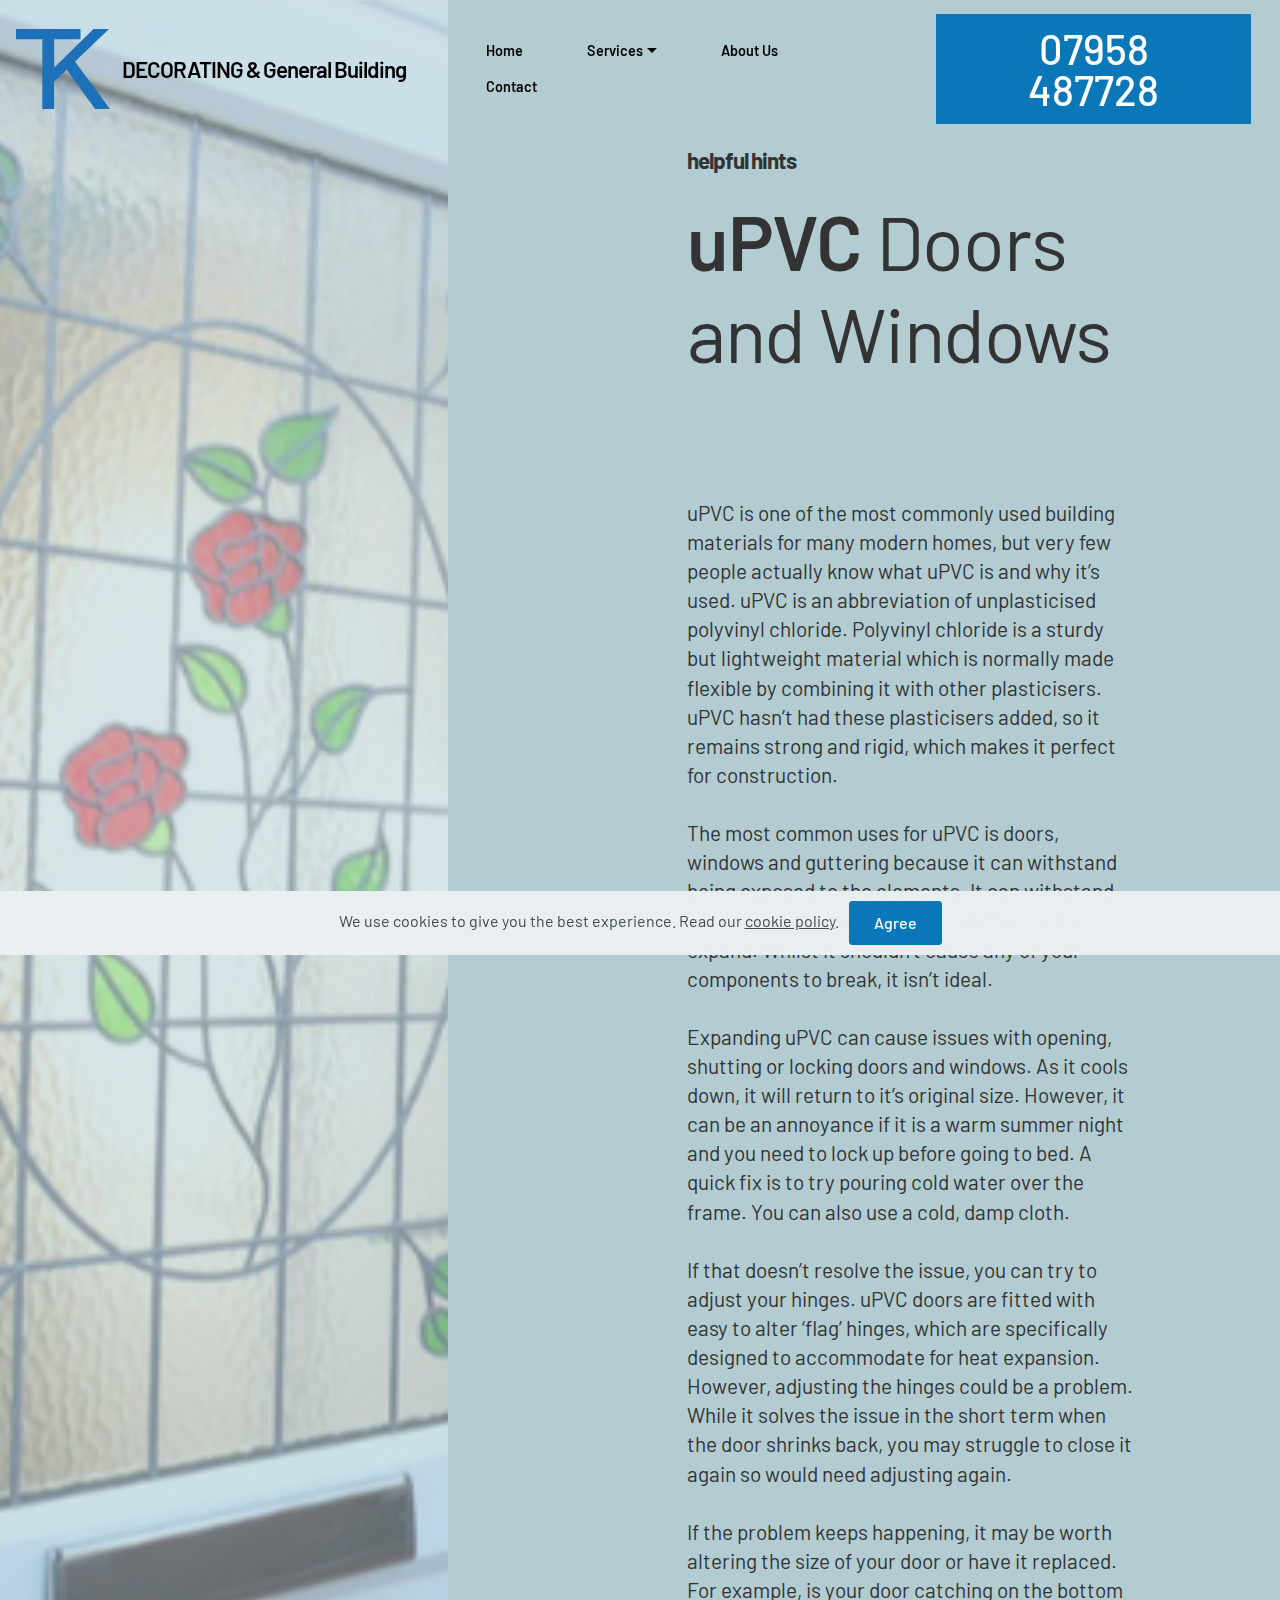
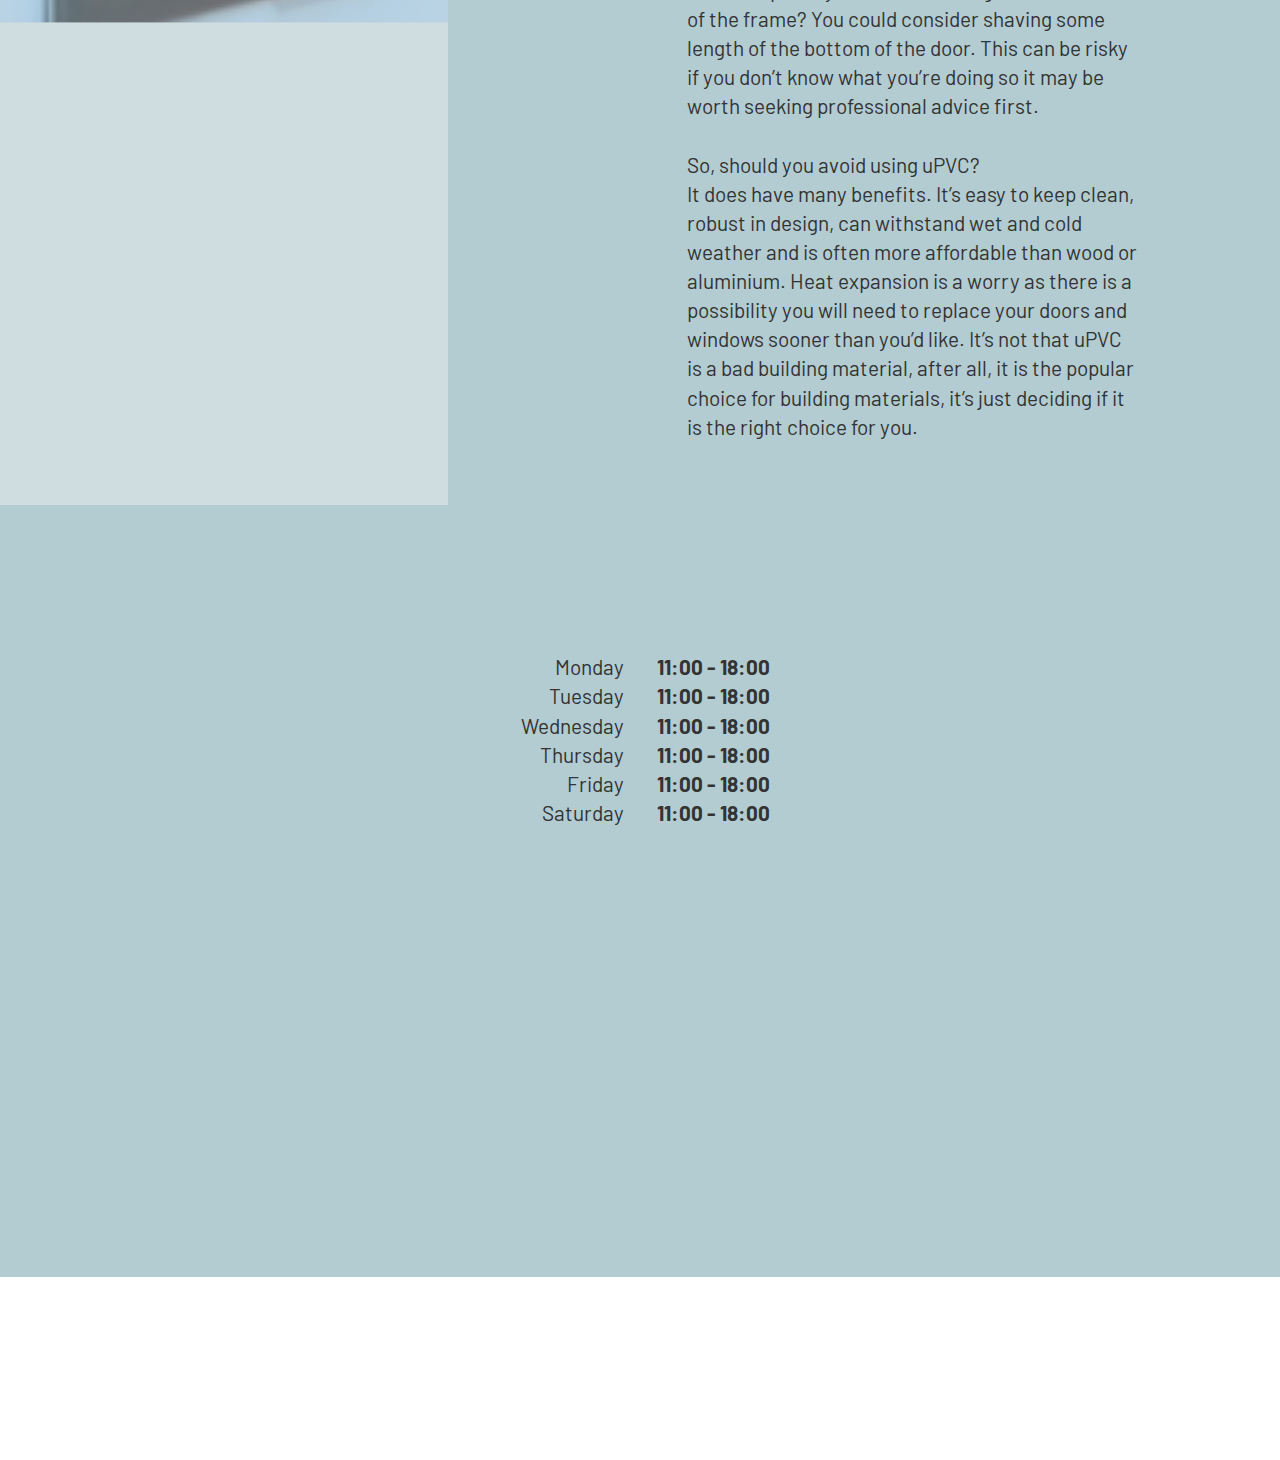
==== page1.html @ 49cb0d64 "create github pages" ====
<!DOCTYPE html>
<html  >
<head>
  
  <meta charset="UTF-8">
  <meta http-equiv="X-UA-Compatible" content="IE=edge">
  
  <meta name="viewport" content="width=device-width, initial-scale=1, minimum-scale=1">
  <link rel="shortcut icon" href="assets/images/tk-decorating-background-logo.gif" type="image/x-icon">
  <meta name="description" content="">
  
  
  <title>uPVC Doors &amp; Windows helpful hints</title>
  <link rel="stylesheet" href="assets/tether/tether.min.css">
  <link rel="stylesheet" href="assets/bootstrap/css/bootstrap.min.css">
  <link rel="stylesheet" href="assets/bootstrap/css/bootstrap-grid.min.css">
  <link rel="stylesheet" href="assets/bootstrap/css/bootstrap-reboot.min.css">
  <link rel="stylesheet" href="assets/facebook-plugin/style.css">
  <link rel="stylesheet" href="assets/animatecss/animate.min.css">
  <link rel="stylesheet" href="assets/web/assets/gdpr-plugin/gdpr-styles.css">
  <link rel="stylesheet" href="assets/socicon/css/styles.css">
  <link rel="stylesheet" href="assets/dropdown/css/style.css">
  <link rel="stylesheet" href="assets/theme/css/style.css">
  <link rel="preload" as="style" href="assets/mobirise/css/mbr-additional.css"><link rel="stylesheet" href="assets/mobirise/css/mbr-additional.css" type="text/css">
  
  
  
</head>
<body>
  <section class="menu cid-rwG64JC5c0" once="menu" id="menu01-g">

    

    <nav class="navbar navbar-expand beta-menu navbar-dropdown align-items-center navbar-fixed-top navbar-toggleable-sm bg-color transparent">
        <button class="navbar-toggler navbar-toggler-right" type="button" data-toggle="collapse" data-target="#navbarSupportedContent" aria-controls="navbarSupportedContent" aria-expanded="false" aria-label="Toggle navigation">
            <div class="hamburger">
                <span></span>
                <span></span>
                <span></span>
                <span></span>
            </div>
        </button>
        <div class="menu-logo">
            <div class="navbar-brand">
                <span class="navbar-logo">
                    <a href="index.html">
                        <img src="assets/images/tk-decorating-logo.svg" alt="TK-Decorating, general buliders, Handyman Sevices, bathroom Installation, and referbishment, uPVC windows supply and fit, uPVC windows supply and fit, facia soffits, gutting, property maintenance, Handyman Services, uPVC Doors Supply and Fit, uPVC Windows Supply and Fit, Bathroom Installation and Referbishments, jet wasing, paths, patios, driveways" title="tk-decorating and general buliders logo" style="height: 5rem;">
                    </a>
                </span>
                <span class="mbr-regular navbar-caption-wrap"><a class="navbar-caption text-black display-5" href="index.html#extHeader13-z">DECORATING &amp; General Building<br></a></span>
            </div>
        </div>
        <div class="collapse navbar-collapse" id="navbarSupportedContent">
            <ul class="navbar-nav nav-dropdown" data-app-modern-menu="true"><li class="nav-item">
                    <a class="nav-link link text-black display-4" href="index.html#extHeader13-z">Home
                    </a>
                </li><li class="nav-item dropdown">
                    <a class="nav-link link dropdown-toggle text-black display-4" href="index.html#extHeader13-z" data-toggle="dropdown-submenu" aria-expanded="false">Services</a>
                    <div class="dropdown-menu">
                        <a class="dropdown-item text-black display-4" href="index.html#header005-f" aria-expanded="false">General Buliding and Property Maintenance</a><a class="dropdown-item text-black display-4" href="index.html#content003-12" aria-expanded="false">Bathroom fit and Refurbished</a><a class="dropdown-item text-black display-4" href="index.html#content003-8" aria-expanded="false">uPVC Doors</a><a class="dropdown-item text-black display-4" href="index.html#content003-11" aria-expanded="false">uPVC Windows</a><a class="dropdown-item text-black display-4" href="index.html#content003-c" aria-expanded="false">uPVC Facia boards, Soffits &amp; Gutting.</a><a class="dropdown-item text-black display-4" href="page1.html">uPVC Helpful hints</a>
                        
                        <a class="dropdown-item text-black display-4" href="index.html#content003-y" aria-expanded="false">Handyman Services</a><a class="dropdown-item text-black display-4" href="index.html#content003-15" aria-expanded="false">Jet Washing Services</a>
                    </div>
                </li><li class="nav-item">
                    <a class="nav-link link text-black display-4" href="page2.html#content003-18">About Us</a>
                </li><li class="nav-item"><a class="nav-link link text-black display-4" href="index.html#extFooter24-p">Contact
                    </a></li></ul>
            <div class="navbar-buttons mbr-section-btn"><a class="btn btn-sm btn-primary display-2" href="tel:+44 07958 487728">
                    07958 487728</a></div>
        </div>
    </nav>
</section>

<section class="header1 cid-s3eyBucB2Q mbr-fullscreen mbr-parallax-background" id="header002-1n">
    
    <div class="mbr-overlay" style="opacity: 0.5; background-color: rgb(178, 204, 210);">
    </div>
    <div class="back"></div>
    <div class="container-fluid">
        <div class="row">
            <div class="col-lg-6 m-auto">
                <img src="assets/images/upvccasementwindowopen.jpg" alt="" title="">
            </div>
            <div class="col-lg-6 m-auto">
                <div class="content-wrapper align-left">
                    <h3 class="mbr-section-subtitle mbr-regular mbr-black pb-2 mbr-fonts-style display-5"><strong>helpful hints</strong></h3>
                    <h1 class="mbr-section-title mbr-semibold mbr-black pb-4 mbr-fonts-style display-1">uPVC<span style="font-weight: normal;"> Doors and Windows</span></h1>
                    <h4 class="mbr-section-subtitle mbr-regular mbr-black pb-2 mbr-fonts-style display-4"><strong>HELPFUL</strong> / HINTS</h4>
                    <p class="mbr-text mbr-white mbr-regular mbr-black mbr-fonts-style display-7">uPVC is one of the most commonly used building materials for many modern homes, but very few people actually know what uPVC is and why it’s used. uPVC is an abbreviation of unplasticised polyvinyl chloride. Polyvinyl chloride is a sturdy but lightweight material which is normally made flexible by combining it with other plasticisers. uPVC hasn’t had these plasticisers added, so it remains strong and rigid, which makes it perfect for construction.<br><br>The most common uses for uPVC is doors, windows and guttering because it can withstand being exposed to the elements. It can withstand wind and rain, however, heat can cause it to expand. Whilst it shouldn’t cause any of your components to break, it isn’t ideal.<br><br>Expanding uPVC can cause issues with opening, shutting or locking doors and windows. As it cools down, it will return to it’s original size. However, it can be an annoyance if it is a warm summer night and you need to lock up before going to bed. A quick fix is to try pouring cold water over the frame. You can also use a cold, damp cloth.<br><br>If that doesn’t resolve the issue, you can try to adjust your hinges. uPVC doors are fitted with easy to alter ‘flag’ hinges, which are specifically designed to accommodate for heat expansion. However, adjusting the hinges could be a problem. While it solves the issue in the short term when the door shrinks back, you may struggle to close it again so would need adjusting again.<br><br>If the problem keeps happening, it may be worth altering the size of your door or have it replaced. For example, is your door catching on the bottom of the frame? You could consider shaving some length of the bottom of the door. This can be risky if you don’t know what you’re doing so it may be worth seeking professional advice first.<br><br>So, should you avoid using uPVC?<br>It does have many benefits. It’s easy to keep clean, robust in design, can withstand wet and cold weather and is often more affordable than wood or aluminium. Heat expansion is a worry as there is a possibility you will need to replace your doors and windows sooner than you’d like. It’s not that uPVC is a bad building material, after all, it is the popular choice for building materials, it’s just deciding if it is the right choice for you.<br></p>
                    
                </div>
            </div>
        </div>
    </div>
</section>

<section class="extFooter cid-s3Befxinyi" id="extFooter24-28">

    

    

    <div class="container">
        <div class="row content justify-content-center align-items-start mbr-black">
            <div class="col-12 col-md-6 col-lg-4 pb-3">
                
                
                <div class="address">
                    <h3 class="address-title mbr-fonts-style pb-2 align-center display-5">
                        Address
                    </h3>
                    <p class="address-block mbr-fonts-style pb-3 align-center mbr-text display-7">16 Fairfield Road,<br>Paulerspury south<br>Northhamptonshire<br><strong>NN12 7NB</strong></p>
                </div>
                <div class="contacts">
                    <h3 class="contacts-title mbr-fonts-style pb-2 align-center display-5">
                        Contacts
                    </h3>
                    <p class="contacts-block mbr-fonts-style align-center mbr-text display-7">
                        Email: <strong>info@tk-decorating.co.uk</strong><br>
                        Mobile: <a href="tel:+44-07958 487728">+44 (<strong>0</strong>)<strong> 7958 487728</strong></a><br>Phone: +44 (0) 0000 000000</p>
                </div>
            </div>
            <div class="col-sm-12 col-md-6 col-lg-5 col-xl-4 opening-hours pb-3 align-center">
                <h3 class="opening-hours-title pb-3 mbr-fonts-style align-center display-5">
                    OPENING HOURS</h3>
                <div class="col-5 days-column mbr-fonts-style mbr-bold align-right mbr-text display-7">
                    <span><span style="font-weight: normal;">Monday</span></span>
                    <span><span style="font-weight: normal;">Tuesday</span></span>
                    <span><span style="font-weight: normal;">Wednesday</span></span>
                    <span><span style="font-weight: normal;">Thursday</span></span>
                    <span><span style="font-weight: normal;">Friday</span></span>
                    <span><span style="font-weight: normal;">Saturday</span></span><br>
                </div>
                <div class="col-5 hours-column mbr-fonts-style align-left mbr-text display-7">
                    <span><strong>11:00 - 18:00</strong></span>
                    <span><strong>11:00 - 18:00</strong></span>
                    <span><strong>11:00 - 18:00</strong></span>
                    <span><strong>11:00 - 18:00</strong></span>
                    <span><strong>11:00 - 18:00</strong></span>
                    <span><strong>11:00 - 18:00</strong></span><br>
                </div>
            </div>
            <div class="form-1 col-sm-12 col-md-5 col-xl-4 col-lg-3" data-form-type="formoid">
                <!---Formbuilder Form--->
                <form action="https://mobirise.com/" method="POST" class="mbr-form form-with-styler" data-form-title="My Mobirise Form"><input type="hidden" name="email" data-form-email="true" value="7E8p6sfIeT5jJi97DsyjbojveaQtt4qpe6qd+Q4h5oQPfzRx9RzbL9CKPBNVbmMop6V8vQ9eMXcdWqSBmYMQ5IoCG6tqN9Dn7DNfP0UcVC9fwHJyVzAXQcHWV0XSM4Xl.U/ktgVilIyVnRvqSsyo6/91DjzuF7JfcYdDfYLJdEQFwwCD3ZA+wV9fuNkAVRiaCjfo/IW2RH4hvZ3ccdeL7WfsilemAbh/sI3XpT17wFjz4Ho3+H7mhOrRwWKkSQs1l">
                    <div class="row">
                        <div hidden="hidden" data-form-alert="" class="alert alert-success col-12">Thank you for filling out the form.

We value you interest in TK-Decorating &amp; General Builders and will endeavour to come back to you as soon as possible.</div>
                        <div hidden="hidden" data-form-alert-danger="" class="alert alert-danger col-12"></div>
                    </div>
                    <div class="dragArea row">
                        <div class="col-md-12">
                            <h3 class="mbr-fonts-style form-title pb-3 mbr-fonts-style align-center display-5">GET IN TOUCH</h3>
                        </div>
                        <div class="col-md-12 form-group " data-for="name">
                            <input type="text" name="name" placeholder="Name" data-form-field="Name" required="required" class="form-control display-7" id="name-extFooter24-28">
                        </div>
                        <div data-for="email" class="col-md-12 form-group ">
                            <input type="text" name="email" placeholder="E-mail" data-form-field="E-mail" class="form-control display-7" required="required" id="email-extFooter24-28">
                        </div>
                        <div data-for="phone" class="col-md-12 form-group ">
                            <input type="text" name="phone" placeholder="Phone" data-form-field="Phone" class="form-control display-7" id="phone-extFooter24-28">
                        </div>
                        <div data-for="message" class="col-md-12 form-group pb-2 ">
                            <textarea name="message" placeholder="Message" data-form-field="Message" class="form-control display-7" id="message-extFooter24-28"></textarea>
                        </div>
                        <div class="col-md-12 input-group-btn align-center">
                            <button type="submit" class="btn btn-form btn-primary display-4">Send</button>
                        </div>
                    </div>
                <span class="gdpr-block">
<label>
<span class="textGDPR" style="color: #a7a7a7"><input type="checkbox" name="gdpr" id="gdpr-extFooter24-28" required="">By continuing you agree to our <a style="color: #149dcc; text-decoration: none;" href="terms.html">Terms of Service</a> and <a style="color: #149dcc; text-decoration: none;" href="policy.html">Privacy Policy</a>.</span>
</label>
</span></form><!---Formbuilder Form--->
            </div>
        </div>
    </div>
</section>

<section class="extFooter cid-s1qZL2Fsd1" id="extFooter3-1c">

    

    

    <div class="container">
        <div class="row justify-content-center mbr-white">
            <div class="first-column col-lg-6 order-2 align-right">
                <ul class="mbr-list list-inline align-left">
                    
                    
                    
                    
                    
                <li class="list-inline-item mbr-fonts-style display-7">
                        <a href="index.html#extHeader13-z" class="text-white">Home</a>
                    </li><li class="list-inline-item mbr-fonts-style display-7">
                        <a href="page2.html#content003-18" class="text-white">About Us</a>
                    </li><li class="list-inline-item mbr-fonts-style display-7">
                        <a href="index.html#extHeader27-1q" class="text-white">Services
                    </a></li><li class="list-inline-item mbr-fonts-style display-7">
                        <a href="index.html#extFooter24-p" class="text-white">Contact</a>
                    </li></ul>
            </div>
            <div class="col-md-6 second-column">
                <div class="media-wrap">
                    <a href="index.html">
                        <img src="assets/images/tk-decorating-logotype.svg" alt="TK-Decorating, general buliders, Handyman Sevices, bathroom Installation, and referbishment, uPVC windows supply and fit, uPVC windows supply and fit, facia soffits, gutting, property maintenance, Handyman Services, uPVC Doors Supply and Fit, uPVC Windows Supply and Fit, Bathroom Installation and Referbishments, jet wasing, paths, patios, driveways" title="TK-decorating and General Builders | Handyman">
                    </a>
                </div>
            </div>
        </div>
    </div>
</section>

<section class="extFooter cid-s3AZapgmWh" id="extFooter26-26">

    

    

    <div class="container">
        <div class="row justify-content-center">

            <div class="col-lg-6 col-md-8 col-sm-12">



                <h3 class="mbr-text mbr-bold mbr-fonts-style logo-title display-4"><span style="font-weight: normal;"><a href="#top">©TK-Decorating and General Builders</a></span> <span style="font-weight: normal;">- All Rights Reserved</span></h3>

                                <div class="navbar-brand pb-3">
                    <div class="logo">
                        <a href="#top">
                            <img class="navbar-logo" src="assets/images/amt-logotype-col-bg-inv.png" alt="Approved Tradesmen of the Association of Master Tradesmen" title="Association of Master Tradesmen Logo">
                        </a>
                    </div>
                </div>
                
                <h4 class="mbr-text mbr-fonts-style logo-sub-title display-4"><strong><a href="http://andreraskaraiskos.com" target="_blank"><br></a></strong><strong><a href="http://andreraskaraiskos.com" target="_blank">Design©AndreasKaraiskos.com</a></strong> - All Rights Reserved<br></h4>




                

            </div>









        </div>
    </div>

</section>


  <script src="assets/web/assets/jquery/jquery.min.js"></script>
  <script src="assets/tether/tether.min.js"></script>
  <script src="assets/popper/popper.min.js"></script>
  <script src="assets/bootstrap/js/bootstrap.min.js"></script>
  <script src="https://connect.facebook.net/en_US/sdk.js#xfbml=1&version=v2.5"></script>
  <script src="https://apis.google.com/js/plusone.js"></script>
  <script src="assets/facebook-plugin/facebook-script.js"></script>
  <script src="assets/smoothscroll/smooth-scroll.js"></script>
  <script src="assets/web/assets/cookies-alert-plugin/cookies-alert-core.js"></script>
  <script src="assets/web/assets/cookies-alert-plugin/cookies-alert-script.js"></script>
  <script src="assets/parallax/jarallax.min.js"></script>
  <script src="assets/viewportchecker/jquery.viewportchecker.js"></script>
  <script src="assets/dropdown/js/nav-dropdown.js"></script>
  <script src="assets/dropdown/js/navbar-dropdown.js"></script>
  <script src="assets/touchswipe/jquery.touch-swipe.min.js"></script>
  <script src="assets/theme/js/script.js"></script>
  <script src="assets/formoid/formoid.min.js"></script>
  
  
<input name="cookieData" type="hidden" data-cookie-customDialogSelector='null' data-cookie-colorText='#424a4d' data-cookie-colorBg='rgba(234, 239, 241, 0.99)' data-cookie-textButton='Agree' data-cookie-colorButton='' data-cookie-colorLink='#424a4d' data-cookie-underlineLink='true' data-cookie-text="We use cookies to give you the best experience. Read our <a href='privacy.html'>cookie policy</a>.">
   <div id="scrollToTop" class="scrollToTop mbr-arrow-up"><a style="text-align: center;"><i class="mbr-arrow-up-icon mbr-arrow-up-icon-cm cm-icon cm-icon-smallarrow-up"></i></a></div>
    <input name="animation" type="hidden">
  </body>
</html>
---- assets/facebook-plugin/style.css ----
.mbr-section.mbr-section__comments{
    position: relative;
}
.mbr-section__comments{
    background-size: cover;
}
.addons-container {
  position: relative;
  margin-left: auto;
  margin-right: auto;
  padding-right: 15px;
  padding-left: 15px; }
  @media (min-width: 576px) {
    .addons-container {
      padding-right: 15px;
      padding-left: 15px; } }
  @media (min-width: 768px) {
    .addons-container {
      padding-right: 15px;
      padding-left: 15px; } }
  @media (min-width: 992px) {
    .addons-container {
      padding-right: 15px;
      padding-left: 15px; } }
  @media (min-width: 1200px) {
    .addons-container {
      padding-right: 15px;
      padding-left: 15px; } }
  @media (min-width: 576px) {
    .addons-container {
      width: 540px;
      max-width: 100%; } }
  @media (min-width: 768px) {
    .addons-container {
      width: 720px;
      max-width: 100%; } }
  @media (min-width: 992px) {
    .addons-container {
      width: 960px;
      max-width: 100%; } }
  @media (min-width: 1200px) {
    .addons-container {
      width: 1140px;
      max-width: 100%; } }

.addons-container-inner{
    position: relative;
    width: 100%;
    min-height: 1px;
    padding-right: 15px;
    padding-left: 15px;
}
@media (min-width: 567px) {
    .addons-container-inner{
        -ms-flex: 0 0 66.666667%;
        flex: 0 0 66.666667%;
        max-width: 66.666667%;
    }
}
.addons-row{
    display: flex;
    justify-content:center;
}
---- assets/web/assets/gdpr-plugin/gdpr-styles.css ----
.gdpr-block {
    padding: 10px;
    font-size: 14px;
    display: block;
    width: 100%;
    text-align: center;
}
.gdpr-block.covert {
	display: none;
}
.textGDPR {
    position: relative;
}
.gdpr-block label span.textGDPR input[name='gdpr']{
    width: 15px;
    height: 15px;
    margin: 0;
    position: absolute;
    top: 2px;
    left: -20px;
}
.gdpr-block label {
    color: #a7a7a7;
    vertical-align: middle;
    user-select: none;
    margin-bottom: 0;
}
---- assets/socicon/css/styles.css ----
@charset "UTF-8";

@font-face {
  font-family: 'Socicon';
  src:  url('../fonts/socicon.eot');
  src:  url('../fonts/socicon.eot?#iefix') format('embedded-opentype'),
    url('../fonts/socicon.woff2') format('woff2'),
    url('../fonts/socicon.ttf') format('truetype'),
    url('../fonts/socicon.woff') format('woff'),
    url('../fonts/socicon.svg#socicon') format('svg');
  font-weight: normal;
  font-style: normal;
}

[data-icon]:before {
  font-family: "socicon" !important;
  content: attr(data-icon);
  font-style: normal !important;
  font-weight: normal !important;
  font-variant: normal !important;
  text-transform: none !important;
  speak: none;
  line-height: 1;
  -webkit-font-smoothing: antialiased;
  -moz-osx-font-smoothing: grayscale;
}

[class^="socicon-"], [class*=" socicon-"] {
  /* use !important to prevent issues with browser extensions that change fonts */
  font-family: 'Socicon' !important;
  speak: none;
  font-style: normal;
  font-weight: normal;
  font-variant: normal;
  text-transform: none;
  line-height: 1;

  /* Better Font Rendering =========== */
  -webkit-font-smoothing: antialiased;
  -moz-osx-font-smoothing: grayscale;
}

.socicon-eitaa:before {
  content: "\e97c";
}
.socicon-soroush:before {
  content: "\e97d";
}
.socicon-bale:before {
  content: "\e97e";
}
.socicon-zazzle:before {
  content: "\e97b";
}
.socicon-society6:before {
  content: "\e97a";
}
.socicon-redbubble:before {
  content: "\e979";
}
.socicon-avvo:before {
  content: "\e978";
}
.socicon-stitcher:before {
  content: "\e977";
}
.socicon-googlehangouts:before {
  content: "\e974";
}
.socicon-dlive:before {
  content: "\e975";
}
.socicon-vsco:before {
  content: "\e976";
}
.socicon-flipboard:before {
  content: "\e973";
}
.socicon-ubuntu:before {
  content: "\e958";
}
.socicon-artstation:before {
  content: "\e959";
}
.socicon-invision:before {
  content: "\e95a";
}
.socicon-torial:before {
  content: "\e95b";
}
.socicon-collectorz:before {
  content: "\e95c";
}
.socicon-seenthis:before {
  content: "\e95d";
}
.socicon-googleplaymusic:before {
  content: "\e95e";
}
.socicon-debian:before {
  content: "\e95f";
}
.socicon-filmfreeway:before {
  content: "\e960";
}
.socicon-gnome:before {
  content: "\e961";
}
.socicon-itchio:before {
  content: "\e962";
}
.socicon-jamendo:before {
  content: "\e963";
}
.socicon-mix:before {
  content: "\e964";
}
.socicon-sharepoint:before {
  content: "\e965";
}
.socicon-tinder:before {
  content: "\e966";
}
.socicon-windguru:before {
  content: "\e967";
}
.socicon-cdbaby:before {
  content: "\e968";
}
.socicon-elementaryos:before {
  content: "\e969";
}
.socicon-stage32:before {
  content: "\e96a";
}
.socicon-tiktok:before {
  content: "\e96b";
}
.socicon-gitter:before {
  content: "\e96c";
}
.socicon-letterboxd:before {
  content: "\e96d";
}
.socicon-threema:before {
  content: "\e96e";
}
.socicon-splice:before {
  content: "\e96f";
}
.socicon-metapop:before {
  content: "\e970";
}
.socicon-naver:before {
  content: "\e971";
}
.socicon-remote:before {
  content: "\e972";
}
.socicon-internet:before {
  content: "\e957";
}
.socicon-moddb:before {
  content: "\e94b";
}
.socicon-indiedb:before {
  content: "\e94c";
}
.socicon-traxsource:before {
  content: "\e94d";
}
.socicon-gamefor:before {
  content: "\e94e";
}
.socicon-pixiv:before {
  content: "\e94f";
}
.socicon-myanimelist:before {
  content: "\e950";
}
.socicon-blackberry:before {
  content: "\e951";
}
.socicon-wickr:before {
  content: "\e952";
}
.socicon-spip:before {
  content: "\e953";
}
.socicon-napster:before {
  content: "\e954";
}
.socicon-beatport:before {
  content: "\e955";
}
.socicon-hackerone:before {
  content: "\e956";
}
.socicon-hackernews:before {
  content: "\e946";
}
.socicon-smashwords:before {
  content: "\e947";
}
.socicon-kobo:before {
  content: "\e948";
}
.socicon-bookbub:before {
  content: "\e949";
}
.socicon-mailru:before {
  content: "\e94a";
}
.socicon-gitlab:before {
  content: "\e945";
}
.socicon-instructables:before {
  content: "\e944";
}
.socicon-portfolio:before {
  content: "\e943";
}
.socicon-codered:before {
  content: "\e940";
}
.socicon-origin:before {
  content: "\e941";
}
.socicon-nextdoor:before {
  content: "\e942";
}
.socicon-udemy:before {
  content: "\e93f";
}
.socicon-livemaster:before {
  content: "\e93e";
}
.socicon-crunchbase:before {
  content: "\e93b";
}
.socicon-homefy:before {
  content: "\e93c";
}
.socicon-calendly:before {
  content: "\e93d";
}
.socicon-realtor:before {
  content: "\e90f";
}
.socicon-tidal:before {
  content: "\e910";
}
.socicon-qobuz:before {
  content: "\e911";
}
.socicon-natgeo:before {
  content: "\e912";
}
.socicon-mastodon:before {
  content: "\e913";
}
.socicon-unsplash:before {
  content: "\e914";
}
.socicon-homeadvisor:before {
  content: "\e915";
}
.socicon-angieslist:before {
  content: "\e916";
}
.socicon-codepen:before {
  content: "\e917";
}
.socicon-slack:before {
  content: "\e918";
}
.socicon-openaigym:before {
  content: "\e919";
}
.socicon-logmein:before {
  content: "\e91a";
}
.socicon-fiverr:before {
  content: "\e91b";
}
.socicon-gotomeeting:before {
  content: "\e91c";
}
.socicon-aliexpress:before {
  content: "\e91d";
}
.socicon-guru:before {
  content: "\e91e";
}
.socicon-appstore:before {
  content: "\e91f";
}
.socicon-homes:before {
  content: "\e920";
}
.socicon-zoom:before {
  content: "\e921";
}
.socicon-alibaba:before {
  content: "\e922";
}
.socicon-craigslist:before {
  content: "\e923";
}
.socicon-wix:before {
  content: "\e924";
}
.socicon-redfin:before {
  content: "\e925";
}
.socicon-googlecalendar:before {
  content: "\e926";
}
.socicon-shopify:before {
  content: "\e927";
}
.socicon-freelancer:before {
  content: "\e928";
}
.socicon-seedrs:before {
  content: "\e929";
}
.socicon-bing:before {
  content: "\e92a";
}
.socicon-doodle:before {
  content: "\e92b";
}
.socicon-bonanza:before {
  content: "\e92c";
}
.socicon-squarespace:before {
  content: "\e92d";
}
.socicon-toptal:before {
  content: "\e92e";
}
.socicon-gust:before {
  content: "\e92f";
}
.socicon-ask:before {
  content: "\e930";
}
.socicon-trulia:before {
  content: "\e931";
}
.socicon-loomly:before {
  content: "\e932";
}
.socicon-ghost:before {
  content: "\e933";
}
.socicon-upwork:before {
  content: "\e934";
}
.socicon-fundable:before {
  content: "\e935";
}
.socicon-booking:before {
  content: "\e936";
}
.socicon-googlemaps:before {
  content: "\e937";
}
.socicon-zillow:before {
  content: "\e938";
}
.socicon-niconico:before {
  content: "\e939";
}
.socicon-toneden:before {
  content: "\e93a";
}
.socicon-augment:before {
  content: "\e908";
}
.socicon-bitbucket:before {
  content: "\e909";
}
.socicon-fyuse:before {
  content: "\e90a";
}
.socicon-yt-gaming:before {
  content: "\e90b";
}
.socicon-sketchfab:before {
  content: "\e90c";
}
.socicon-mobcrush:before {
  content: "\e90d";
}
.socicon-microsoft:before {
  content: "\e90e";
}
.socicon-pandora:before {
  content: "\e907";
}
.socicon-messenger:before {
  content: "\e906";
}
.socicon-gamewisp:before {
  content: "\e905";
}
.socicon-bloglovin:before {
  content: "\e904";
}
.socicon-tunein:before {
  content: "\e903";
}
.socicon-gamejolt:before {
  content: "\e901";
}
.socicon-trello:before {
  content: "\e902";
}
.socicon-spreadshirt:before {
  content: "\e900";
}
.socicon-500px:before {
  content: "\e000";
}
.socicon-8tracks:before {
  content: "\e001";
}
.socicon-airbnb:before {
  content: "\e002";
}
.socicon-alliance:before {
  content: "\e003";
}
.socicon-amazon:before {
  content: "\e004";
}
.socicon-amplement:before {
  content: "\e005";
}
.socicon-android:before {
  content: "\e006";
}
.socicon-angellist:before {
  content: "\e007";
}
.socicon-apple:before {
  content: "\e008";
}
.socicon-appnet:before {
  content: "\e009";
}
.socicon-baidu:before {
  content: "\e00a";
}
.socicon-bandcamp:before {
  content: "\e00b";
}
.socicon-battlenet:before {
  content: "\e00c";
}
.socicon-mixer:before {
  content: "\e00d";
}
.socicon-bebee:before {
  content: "\e00e";
}
.socicon-bebo:before {
  content: "\e00f";
}
.socicon-behance:before {
  content: "\e010";
}
.socicon-blizzard:before {
  content: "\e011";
}
.socicon-blogger:before {
  content: "\e012";
}
.socicon-buffer:before {
  content: "\e013";
}
.socicon-chrome:before {
  content: "\e014";
}
.socicon-coderwall:before {
  content: "\e015";
}
.socicon-curse:before {
  content: "\e016";
}
.socicon-dailymotion:before {
  content: "\e017";
}
.socicon-deezer:before {
  content: "\e018";
}
.socicon-delicious:before {
  content: "\e019";
}
.socicon-deviantart:before {
  content: "\e01a";
}
.socicon-diablo:before {
  content: "\e01b";
}
.socicon-digg:before {
  content: "\e01c";
}
.socicon-discord:before {
  content: "\e01d";
}
.socicon-disqus:before {
  content: "\e01e";
}
.socicon-douban:before {
  content: "\e01f";
}
.socicon-draugiem:before {
  content: "\e020";
}
.socicon-dribbble:before {
  content: "\e021";
}
.socicon-drupal:before {
  content: "\e022";
}
.socicon-ebay:before {
  content: "\e023";
}
.socicon-ello:before {
  content: "\e024";
}
.socicon-endomodo:before {
  content: "\e025";
}
.socicon-envato:before {
  content: "\e026";
}
.socicon-etsy:before {
  content: "\e027";
}
.socicon-facebook:before {
  content: "\e028";
}
.socicon-feedburner:before {
  content: "\e029";
}
.socicon-filmweb:before {
  content: "\e02a";
}
.socicon-firefox:before {
  content: "\e02b";
}
.socicon-flattr:before {
  content: "\e02c";
}
.socicon-flickr:before {
  content: "\e02d";
}
.socicon-formulr:before {
  content: "\e02e";
}
.socicon-forrst:before {
  content: "\e02f";
}
.socicon-foursquare:before {
  content: "\e030";
}
.socicon-friendfeed:before {
  content: "\e031";
}
.socicon-github:before {
  content: "\e032";
}
.socicon-goodreads:before {
  content: "\e033";
}
.socicon-google:before {
  content: "\e034";
}
.socicon-googlescholar:before {
  content: "\e035";
}
.socicon-googlegroups:before {
  content: "\e036";
}
.socicon-googlephotos:before {
  content: "\e037";
}
.socicon-googleplus:before {
  content: "\e038";
}
.socicon-grooveshark:before {
  content: "\e039";
}
.socicon-hackerrank:before {
  content: "\e03a";
}
.socicon-hearthstone:before {
  content: "\e03b";
}
.socicon-hellocoton:before {
  content: "\e03c";
}
.socicon-heroes:before {
  content: "\e03d";
}
.socicon-smashcast:before {
  content: "\e03e";
}
.socicon-horde:before {
  content: "\e03f";
}
.socicon-houzz:before {
  content: "\e040";
}
.socicon-icq:before {
  content: "\e041";
}
.socicon-identica:before {
  content: "\e042";
}
.socicon-imdb:before {
  content: "\e043";
}
.socicon-instagram:before {
  content: "\e044";
}
.socicon-issuu:before {
  content: "\e045";
}
.socicon-istock:before {
  content: "\e046";
}
.socicon-itunes:before {
  content: "\e047";
}
.socicon-keybase:before {
  content: "\e048";
}
.socicon-lanyrd:before {
  content: "\e049";
}
.socicon-lastfm:before {
  content: "\e04a";
}
.socicon-line:before {
  content: "\e04b";
}
.socicon-linkedin:before {
  content: "\e04c";
}
.socicon-livejournal:before {
  content: "\e04d";
}
.socicon-lyft:before {
  content: "\e04e";
}
.socicon-macos:before {
  content: "\e04f";
}
.socicon-mail:before {
  content: "\e050";
}
.socicon-medium:before {
  content: "\e051";
}
.socicon-meetup:before {
  content: "\e052";
}
.socicon-mixcloud:before {
  content: "\e053";
}
.socicon-modelmayhem:before {
  content: "\e054";
}
.socicon-mumble:before {
  content: "\e055";
}
.socicon-myspace:before {
  content: "\e056";
}
.socicon-newsvine:before {
  content: "\e057";
}
.socicon-nintendo:before {
  content: "\e058";
}
.socicon-npm:before {
  content: "\e059";
}
.socicon-odnoklassniki:before {
  content: "\e05a";
}
.socicon-openid:before {
  content: "\e05b";
}
.socicon-opera:before {
  content: "\e05c";
}
.socicon-outlook:before {
  content: "\e05d";
}
.socicon-overwatch:before {
  content: "\e05e";
}
.socicon-patreon:before {
  content: "\e05f";
}
.socicon-paypal:before {
  content: "\e060";
}
.socicon-periscope:before {
  content: "\e061";
}
.socicon-persona:before {
  content: "\e062";
}
.socicon-pinterest:before {
  content: "\e063";
}
.socicon-play:before {
  content: "\e064";
}
.socicon-player:before {
  content: "\e065";
}
.socicon-playstation:before {
  content: "\e066";
}
.socicon-pocket:before {
  content: "\e067";
}
.socicon-qq:before {
  content: "\e068";
}
.socicon-quora:before {
  content: "\e069";
}
.socicon-raidcall:before {
  content: "\e06a";
}
.socicon-ravelry:before {
  content: "\e06b";
}
.socicon-reddit:before {
  content: "\e06c";
}
.socicon-renren:before {
  content: "\e06d";
}
.socicon-researchgate:before {
  content: "\e06e";
}
.socicon-residentadvisor:before {
  content: "\e06f";
}
.socicon-reverbnation:before {
  content: "\e070";
}
.socicon-rss:before {
  content: "\e071";
}
.socicon-sharethis:before {
  content: "\e072";
}
.socicon-skype:before {
  content: "\e073";
}
.socicon-slideshare:before {
  content: "\e074";
}
.socicon-smugmug:before {
  content: "\e075";
}
.socicon-snapchat:before {
  content: "\e076";
}
.socicon-songkick:before {
  content: "\e077";
}
.socicon-soundcloud:before {
  content: "\e078";
}
.socicon-spotify:before {
  content: "\e079";
}
.socicon-stackexchange:before {
  content: "\e07a";
}
.socicon-stackoverflow:before {
  content: "\e07b";
}
.socicon-starcraft:before {
  content: "\e07c";
}
.socicon-stayfriends:before {
  content: "\e07d";
}
.socicon-steam:before {
  content: "\e07e";
}
.socicon-storehouse:before {
  content: "\e07f";
}
.socicon-strava:before {
  content: "\e080";
}
.socicon-streamjar:before {
  content: "\e081";
}
.socicon-stumbleupon:before {
  content: "\e082";
}
.socicon-swarm:before {
  content: "\e083";
}
.socicon-teamspeak:before {
  content: "\e084";
}
.socicon-teamviewer:before {
  content: "\e085";
}
.socicon-technorati:before {
  content: "\e086";
}
.socicon-telegram:before {
  content: "\e087";
}
.socicon-tripadvisor:before {
  content: "\e088";
}
.socicon-tripit:before {
  content: "\e089";
}
.socicon-triplej:before {
  content: "\e08a";
}
.socicon-tumblr:before {
  content: "\e08b";
}
.socicon-twitch:before {
  content: "\e08c";
}
.socicon-twitter:before {
  content: "\e08d";
}
.socicon-uber:before {
  content: "\e08e";
}
.socicon-ventrilo:before {
  content: "\e08f";
}
.socicon-viadeo:before {
  content: "\e090";
}
.socicon-viber:before {
  content: "\e091";
}
.socicon-viewbug:before {
  content: "\e092";
}
.socicon-vimeo:before {
  content: "\e093";
}
.socicon-vine:before {
  content: "\e094";
}
.socicon-vkontakte:before {
  content: "\e095";
}
.socicon-warcraft:before {
  content: "\e096";
}
.socicon-wechat:before {
  content: "\e097";
}
.socicon-weibo:before {
  content: "\e098";
}
.socicon-whatsapp:before {
  content: "\e099";
}
.socicon-wikipedia:before {
  content: "\e09a";
}
.socicon-windows:before {
  content: "\e09b";
}
.socicon-wordpress:before {
  content: "\e09c";
}
.socicon-wykop:before {
  content: "\e09d";
}
.socicon-xbox:before {
  content: "\e09e";
}
.socicon-xing:before {
  content: "\e09f";
}
.socicon-yahoo:before {
  content: "\e0a0";
}
.socicon-yammer:before {
  content: "\e0a1";
}
.socicon-yandex:before {
  content: "\e0a2";
}
.socicon-yelp:before {
  content: "\e0a3";
}
.socicon-younow:before {
  content: "\e0a4";
}
.socicon-youtube:before {
  content: "\e0a5";
}
.socicon-zapier:before {
  content: "\e0a6";
}
.socicon-zerply:before {
  content: "\e0a7";
}
.socicon-zomato:before {
  content: "\e0a8";
}
.socicon-zynga:before {
  content: "\e0a9";
}
---- assets/dropdown/css/style.css ----
.navbar-dropdown {
  left: 0;
  padding: 0;
  position: absolute;
  right: 0;
  top: 0;
  transition: all 0.45s ease;
  z-index: 1030;
  background: #282828; }
  .navbar-dropdown .navbar-logo {
    margin-right: 0.8rem;
    transition: margin 0.3s ease-in-out;
    vertical-align: middle; }
    .navbar-dropdown .navbar-logo img {
      height: 3.125rem;
      transition: all 0.3s ease-in-out; }
    .navbar-dropdown .navbar-logo.mbr-iconfont {
      font-size: 3.125rem;
      line-height: 3.125rem; }
  .navbar-dropdown .navbar-caption {
    font-weight: 700;
    white-space: normal;
    vertical-align: -4px;
    line-height: 3.125rem !important; }
    .navbar-dropdown .navbar-caption, .navbar-dropdown .navbar-caption:hover {
      color: inherit;
      text-decoration: none; }
  .navbar-dropdown .mbr-iconfont + .navbar-caption {
    vertical-align: -1px; }
  .navbar-dropdown.navbar-fixed-top {
    position: fixed; }
  .navbar-dropdown .navbar-brand span {
    vertical-align: -4px; }
  .navbar-dropdown.bg-color.transparent {
    background: none; }
  .navbar-dropdown.navbar-short .navbar-brand {
    padding: 0.625rem 0; }
    .navbar-dropdown.navbar-short .navbar-brand span {
      vertical-align: -1px; }
  .navbar-dropdown.navbar-short .navbar-caption {
    line-height: 2.375rem !important;
    vertical-align: -2px; }
  .navbar-dropdown.navbar-short .navbar-logo {
    margin-right: 0.5rem; }
    .navbar-dropdown.navbar-short .navbar-logo img {
      height: 2.375rem; }
    .navbar-dropdown.navbar-short .navbar-logo.mbr-iconfont {
      font-size: 2.375rem;
      line-height: 2.375rem; }
  .navbar-dropdown.navbar-short .mbr-table-cell {
    height: 3.625rem; }
  .navbar-dropdown .navbar-close {
    left: 0.6875rem;
    position: fixed;
    top: 0.75rem;
    z-index: 1000; }
  .navbar-dropdown .hamburger-icon {
    content: "";
    display: inline-block;
    vertical-align: middle;
    width: 16px;
    -webkit-box-shadow: 0 -6px 0 1px #282828,0 0 0 1px #282828,0 6px 0 1px #282828;
    -moz-box-shadow: 0 -6px 0 1px #282828,0 0 0 1px #282828,0 6px 0 1px #282828;
    box-shadow: 0 -6px 0 1px #282828,0 0 0 1px #282828,0 6px 0 1px #282828; }

.dropdown-menu .dropdown-toggle[data-toggle="dropdown-submenu"]::after {
  border-bottom: 0.35em solid transparent;
  border-left: 0.35em solid;
  border-right: 0;
  border-top: 0.35em solid transparent;
  margin-left: 0.3rem; }

.dropdown-menu .dropdown-item:focus {
  outline: 0; }

.nav-dropdown {
  font-size: 0.75rem;
  font-weight: 500;
  height: auto !important; }
  .nav-dropdown .nav-btn {
    padding-left: 1rem; }
  .nav-dropdown .link {
    margin: .667em 1.667em;
    font-weight: 500;
    padding: 0;
    transition: color .2s ease-in-out; }
    .nav-dropdown .link.dropdown-toggle {
      margin-right: 2.583em; }
      .nav-dropdown .link.dropdown-toggle::after {
        margin-left: .25rem;
        border-top: 0.35em solid;
        border-right: 0.35em solid transparent;
        border-left: 0.35em solid transparent;
        border-bottom: 0; }
      .nav-dropdown .link.dropdown-toggle[aria-expanded="true"] {
        margin: 0;
        padding: 0.667em 3.263em  0.667em 1.667em; }
  .nav-dropdown .link::after,
  .nav-dropdown .dropdown-item::after {
    color: inherit; }
  .nav-dropdown .btn {
    font-size: 0.75rem;
    font-weight: 700;
    letter-spacing: 0;
    margin-bottom: 0;
    padding-left: 1.25rem;
    padding-right: 1.25rem; }
  .nav-dropdown .dropdown-menu {
    border-radius: 0;
    border: 0;
    left: 0;
    margin: 0;
    padding-bottom: 1.25rem;
    padding-top: 1.25rem;
    position: relative; }
  .nav-dropdown .dropdown-submenu {
    margin-left: 0.125rem;
    top: 0; }
  .nav-dropdown .dropdown-item {
    font-weight: 500;
    line-height: 2;
    padding: 0.3846em 4.615em 0.3846em 1.5385em;
    position: relative;
    transition: color .2s ease-in-out, background-color .2s ease-in-out; }
    .nav-dropdown .dropdown-item::after {
      margin-top: -0.3077em;
      position: absolute;
      right: 1.1538em;
      top: 50%; }
    .nav-dropdown .dropdown-item:focus, .nav-dropdown .dropdown-item:hover {
      background: none; }

@media (max-width: 767px) {
  .nav-dropdown.navbar-toggleable-sm {
    bottom: 0;
    display: none;
    left: 0;
    overflow-x: hidden;
    position: fixed;
    top: 0;
    transform: translateX(-100%);
    -ms-transform: translateX(-100%);
    -webkit-transform: translateX(-100%);
    width: 18.75rem;
    z-index: 999; } }
.nav-dropdown.navbar-toggleable-xl {
  bottom: 0;
  display: none;
  left: 0;
  overflow-x: hidden;
  position: fixed;
  top: 0;
  transform: translateX(-100%);
  -ms-transform: translateX(-100%);
  -webkit-transform: translateX(-100%);
  width: 18.75rem;
  z-index: 999; }

.nav-dropdown-sm {
  display: block !important;
  overflow-x: hidden;
  overflow: auto;
  padding-top: 3.875rem; }
  .nav-dropdown-sm::after {
    content: "";
    display: block;
    height: 3rem;
    width: 100%; }
  .nav-dropdown-sm.collapse.in ~ .navbar-close {
    display: block !important; }
  .nav-dropdown-sm.collapsing, .nav-dropdown-sm.collapse.in {
    transform: translateX(0);
    -ms-transform: translateX(0);
    -webkit-transform: translateX(0);
    transition: all 0.25s ease-out;
    -webkit-transition: all 0.25s ease-out;
    background: #282828; }
  .nav-dropdown-sm.collapsing[aria-expanded="false"] {
    transform: translateX(-100%);
    -ms-transform: translateX(-100%);
    -webkit-transform: translateX(-100%); }
  .nav-dropdown-sm .nav-item {
    display: block;
    margin-left: 0 !important;
    padding-left: 0; }
  .nav-dropdown-sm .link,
  .nav-dropdown-sm .dropdown-item {
    border-top: 1px dotted rgba(255, 255, 255, 0.1);
    font-size: 0.8125rem;
    line-height: 1.6;
    margin: 0 !important;
    padding: 0.875rem 2.4rem 0.875rem 1.5625rem !important;
    position: relative;
    white-space: normal; }
    .nav-dropdown-sm .link:focus, .nav-dropdown-sm .link:hover,
    .nav-dropdown-sm .dropdown-item:focus,
    .nav-dropdown-sm .dropdown-item:hover {
      background: rgba(0, 0, 0, 0.2) !important;
      color: #c0a375; }
  .nav-dropdown-sm .nav-btn {
    position: relative;
    padding: 1.5625rem 1.5625rem 0 1.5625rem; }
    .nav-dropdown-sm .nav-btn::before {
      border-top: 1px dotted rgba(255, 255, 255, 0.1);
      content: "";
      left: 0;
      position: absolute;
      top: 0;
      width: 100%; }
    .nav-dropdown-sm .nav-btn + .nav-btn {
      padding-top: 0.625rem; }
      .nav-dropdown-sm .nav-btn + .nav-btn::before {
        display: none; }
  .nav-dropdown-sm .btn {
    padding: 0.625rem 0; }
  .nav-dropdown-sm .dropdown-toggle[data-toggle="dropdown-submenu"]::after {
    margin-left: .25rem;
    border-top: 0.35em solid;
    border-right: 0.35em solid transparent;
    border-left: 0.35em solid transparent;
    border-bottom: 0; }
  .nav-dropdown-sm .dropdown-toggle[data-toggle="dropdown-submenu"][aria-expanded="true"]::after {
    border-top: 0;
    border-right: 0.35em solid transparent;
    border-left: 0.35em solid transparent;
    border-bottom: 0.35em solid; }
  .nav-dropdown-sm .dropdown-menu {
    margin: 0;
    padding: 0;
    position: relative;
    top: 0;
    left: 0;
    width: 100%;
    border: 0;
    float: none;
    border-radius: 0;
    background: none; }
  .nav-dropdown-sm .dropdown-submenu {
    left: 100%;
    margin-left: 0.125rem;
    margin-top: -1.25rem;
    top: 0; }

.navbar-toggleable-sm .nav-dropdown .dropdown-menu {
  position: absolute; }

.navbar-toggleable-sm .nav-dropdown .dropdown-submenu {
  left: 100%;
  margin-left: 0.125rem;
  margin-top: -1.25rem;
  top: 0; }

.navbar-toggleable-sm.opened .nav-dropdown .dropdown-menu {
  position: relative; }

.navbar-toggleable-sm.opened .nav-dropdown .dropdown-submenu {
  left: 0;
  margin-left: 00rem;
  margin-top: 0rem;
  top: 0; }

.is-builder .nav-dropdown.collapsing {
  transition: none !important; }

/*# sourceMappingURL=style.css.map */
---- assets/theme/css/style.css ----
/*!
 * Mobirise v4 theme (https://mobirise.com/)
 * Copyright 2017 Mobirise
 */
section {
  background-color: #eeeeee; }

section,
.container,
.container-fluid {
  position: relative;
  word-wrap: break-word; }

.form-control:focus {
  box-shadow: none; }

:focus {
  outline: none; }

a.mbr-iconfont:hover {
  text-decoration: none; }

.article .lead p,
.article .lead ul,
.article .lead ol,
.article .lead pre,
.article .lead blockquote {
  margin-bottom: 0; }

a {
  font-style: normal;
  font-weight: 400;
  cursor: pointer; }
  a, a:hover {
    text-decoration: none; }

figure {
  margin-bottom: 0; }

body {
  color: #232323;
  overflow-x: hidden; }

h1,
h2,
h3,
h4,
h5,
h6,
.h1,
.h2,
.h3,
.h4,
.h5,
.h6,
.display-1,
.display-2,
.display-3,
.display-4 {
  line-height: 1;
  word-break: break-word;
  word-wrap: break-word; }

b,
strong {
  font-weight: bold; }

blockquote {
  padding: 10px 0 10px 20px;
  position: relative;
  border-left: 2px solid;
  border-color: #ff3366; }

input:-webkit-autofill, input:-webkit-autofill:hover, input:-webkit-autofill:focus, input:-webkit-autofill:active {
  transition-delay: 9999s;
  transition-property: background-color, color; }

textarea[type="hidden"] {
  display: none; }

body {
  position: relative; }

section {
  background-position: 50% 50%;
  background-repeat: no-repeat;
  background-size: cover; }
  section .mbr-background-video,
  section .mbr-background-video-preview {
    position: absolute;
    bottom: 0;
    left: 0;
    right: 0;
    top: 0; }

.hidden {
  visibility: hidden; }

.mbr-z-index20 {
  z-index: 20; }

/*! Base colors */
.mbr-white {
  color: #ffffff; }

.mbr-black {
  color: #333333; }

.mbr-bg-white {
  background-color: #ffffff; }

.mbr-bg-black {
  background-color: #000000; }

/*! Text-aligns */
.align-left {
  text-align: left; }

.align-center {
  text-align: center; }

.align-right {
  text-align: right; }

@media (max-width: 767px) {
  .align-left,
  .align-center,
  .align-right,
  .mbr-section-btn,
  .mbr-section-title {
    text-align: center; } }
/*! Font-weight  */
.mbr-light {
  font-weight: 300; }

.mbr-regular {
  font-weight: 400; }

.mbr-medium {
  font-weight: 500; }

.mbr-semibold {
  font-weight: 600; }

.mbr-bold {
  font-weight: 700; }

/*! Media  */
.media-size-item {
  -webkit-flex: 1 1 auto;
  -moz-flex: 1 1 auto;
  -ms-flex: 1 1 auto;
  -o-flex: 1 1 auto;
  flex: 1 1 auto; }

.media-content {
  -webkit-flex-basis: 100%;
  flex-basis: 100%; }

.media-container-row {
  display: -ms-flexbox;
  display: -webkit-flex;
  display: flex;
  -webkit-flex-direction: row;
  -ms-flex-direction: row;
  flex-direction: row;
  -webkit-flex-wrap: wrap;
  -ms-flex-wrap: wrap;
  flex-wrap: wrap;
  -webkit-justify-content: center;
  -ms-flex-pack: center;
  justify-content: center;
  -webkit-align-content: center;
  -ms-flex-line-pack: center;
  align-content: center;
  -webkit-align-items: start;
  -ms-flex-align: start;
  align-items: start; }
  .media-container-row .media-size-item {
    width: 400px; }

.media-container-column {
  display: -ms-flexbox;
  display: -webkit-flex;
  display: flex;
  -webkit-flex-direction: column;
  -ms-flex-direction: column;
  flex-direction: column;
  -webkit-flex-wrap: wrap;
  -ms-flex-wrap: wrap;
  flex-wrap: wrap;
  -webkit-justify-content: center;
  -ms-flex-pack: center;
  justify-content: center;
  -webkit-align-content: center;
  -ms-flex-line-pack: center;
  align-content: center;
  -webkit-align-items: stretch;
  -ms-flex-align: stretch;
  align-items: stretch; }
  .media-container-column > * {
    width: 100%; }

@media (min-width: 992px) {
  .media-container-row {
    -webkit-flex-wrap: nowrap;
    -ms-flex-wrap: nowrap;
    flex-wrap: nowrap; } }
figure {
  overflow: hidden; }

figure[mbr-media-size] {
  transition: width 0.1s; }

.mbr-figure img,
.mbr-figure iframe {
  display: block;
  width: 100%; }

.card {
  background-color: transparent;
  border: none; }

.card-img {
  text-align: center;
  flex-shrink: 0;
  -webkit-flex-shrink: 0; }

.media {
  max-width: 100%;
  margin: 0 auto; }

.mbr-figure {
  -ms-flex-item-align: center;
  -ms-grid-row-align: center;
  -webkit-align-self: center;
  align-self: center; }

.media-container > div {
  max-width: 100%; }

.mbr-figure img,
.card-img img {
  width: 100%; }

@media (max-width: 991px) {
  .media-size-item {
    width: auto !important; }

  .media {
    width: auto; }

  .mbr-figure {
    width: 100% !important; } }
/*! Buttons */
.mbr-section-btn {
  margin-left: -.25rem;
  margin-right: -.25rem;
  font-size: 0; }

nav .mbr-section-btn {
  margin-left: 0rem;
  margin-right: 0rem; }

/*! Btn icon margin */
.btn .mbr-iconfont,
.btn.btn-sm .mbr-iconfont {
  cursor: pointer;
  margin-left: 0.5rem; }

.btn.btn-md .mbr-iconfont,
.btn.btn-md .mbr-iconfont {
  margin-left: 0.8rem; }

[type="submit"] {
  -webkit-appearance: none; }

/*! Full-screen */
.mbr-fullscreen .mbr-overlay {
  min-height: 100vh; }

.mbr-fullscreen {
  display: flex;
  display: -webkit-flex;
  display: -moz-flex;
  display: -ms-flex;
  display: -o-flex;
  align-items: center;
  -webkit-align-items: center;
  min-height: 100vh;
  padding-top: 3rem;
  padding-bottom: 3rem; }

/*! Map */
.map {
  height: 25rem;
  position: relative; }
  .map iframe {
    width: 100%;
    height: 100%; }

/* Form */
.form-asterisk {
  font-family: initial;
  position: absolute;
  top: -2px;
  font-weight: normal; }

/*! Scroll to top arrow */
.mbr-arrow-up {
  bottom: 25px;
  right: 90px;
  position: fixed;
  text-align: right;
  z-index: 5000;
  color: #ffffff;
  font-size: 32px;
  transform: rotate(180deg);
  -webkit-transform: rotate(180deg); }

.mbr-arrow-up a {
  background: rgba(0, 0, 0, 0.2);
  border-radius: 3px;
  color: #fff;
  display: inline-block;
  height: 60px;
  width: 60px;
  outline-style: none !important;
  position: relative;
  text-decoration: none;
  transition: all .3s ease-in-out;
  cursor: pointer;
  text-align: center; }
  .mbr-arrow-up a:hover {
    background-color: rgba(0, 0, 0, 0.4); }
  .mbr-arrow-up a i {
    line-height: 60px; }

.mbr-arrow-up-icon {
  display: block;
  color: #fff; }

.mbr-arrow-up-icon::before {
  content: "\203a";
  display: inline-block;
  font-family: serif;
  font-size: 32px;
  line-height: 1;
  font-style: normal;
  position: relative;
  top: 6px;
  left: -4px;
  -webkit-transform: rotate(-90deg);
  transform: rotate(-90deg); }

/*! Arrow Down */
.mbr-arrow {
  position: absolute;
  bottom: 45px;
  left: 50%;
  width: 60px;
  height: 60px;
  cursor: pointer;
  background-color: rgba(80, 80, 80, 0.5);
  border-radius: 50%;
  -webkit-transform: translateX(-50%);
  transform: translateX(-50%); }
  .mbr-arrow > a {
    display: inline-block;
    text-decoration: none;
    outline-style: none;
    -webkit-animation: arrowdown 1.7s ease-in-out infinite;
    animation: arrowdown 1.7s ease-in-out infinite; }
    .mbr-arrow > a > i {
      position: absolute;
      top: -2px;
      left: 15px;
      font-size: 2rem; }

@keyframes arrowdown {
  0% {
    transform: translateY(0px);
    -webkit-transform: translateY(0px); }
  50% {
    transform: translateY(-5px);
    -webkit-transform: translateY(-5px); }
  100% {
    transform: translateY(0px);
    -webkit-transform: translateY(0px); } }
@-webkit-keyframes arrowdown {
  0% {
    transform: translateY(0px);
    -webkit-transform: translateY(0px); }
  50% {
    transform: translateY(-5px);
    -webkit-transform: translateY(-5px); }
  100% {
    transform: translateY(0px);
    -webkit-transform: translateY(0px); } }
@media (max-width: 500px) {
  .mbr-arrow-up {
    left: 50%;
    right: auto;
    transform: translateX(-50%) rotate(180deg);
    -webkit-transform: translateX(-50%) rotate(180deg); } }
/*Gradients animation*/
@keyframes gradient-animation {
  from {
    background-position: 0% 100%;
    animation-timing-function: ease-in-out; }
  to {
    background-position: 100% 0%;
    animation-timing-function: ease-in-out; } }
@-webkit-keyframes gradient-animation {
  from {
    background-position: 0% 100%;
    animation-timing-function: ease-in-out; }
  to {
    background-position: 100% 0%;
    animation-timing-function: ease-in-out; } }
.bg-gradient {
  background-size: 200% 200%;
  animation: gradient-animation 5s infinite alternate;
  -webkit-animation: gradient-animation 5s infinite alternate; }

.menu .navbar-brand {
  display: -webkit-flex; }
  .menu .navbar-brand span {
    display: flex;
    display: -webkit-flex; }
  .menu .navbar-brand .navbar-caption-wrap {
    display: -webkit-flex; }
  .menu .navbar-brand .navbar-logo img {
    display: -webkit-flex; }
@media (min-width: 768px) and (max-width: 991px) {
  .menu .navbar-toggleable-sm .navbar-nav {
    display: -webkit-box;
    display: -webkit-flex;
    display: -ms-flexbox; } }
@media (min-width: 992px) {
  .menu .navbar-nav.nav-dropdown {
    display: -webkit-flex; }
  .menu .navbar-toggleable-sm .navbar-collapse {
    display: -webkit-flex !important; } }
@media (max-width: 767px) {
  .menu .navbar-collapse {
    max-height: 80vh; }
  .menu .dropdown-menu {
    max-height: 60vh; } }

.navbar {
  display: -webkit-flex;
  -webkit-flex-wrap: wrap;
  -webkit-align-items: center;
  -webkit-justify-content: space-between; }

.navbar-collapse {
  -webkit-flex-basis: 100%;
  -webkit-flex-grow: 1;
  -webkit-align-items: center;
  max-height: 93.5vh; }
  .navbar-collapse.show {
    overflow: auto; }

.nav-dropdown .link {
  padding: .667em 1.667em !important;
  margin: 0 !important; }

.nav {
  display: -webkit-flex;
  -webkit-flex-wrap: wrap; }

.row {
  display: -webkit-flex;
  -webkit-flex-wrap: wrap; }

.justify-content-center {
  -webkit-justify-content: center; }

.form-inline {
  display: -webkit-flex;
  -webkit-flex-flow: row wrap;
  -webkit-align-items: center; }

.card-wrapper {
  -webkit-flex: 1; }

.carousel-control {
  z-index: 10;
  display: -webkit-flex;
  -webkit-align-items: center;
  -webkit-justify-content: center; }

.carousel-controls {
  display: -webkit-flex; }

.media {
  display: -webkit-flex; }

.jq-selectbox__select {
  padding: 1.07em .5em;
  position: absolute;
  top: 0;
  left: 0;
  width: 100%; }

.jq-selectbox__dropdown {
  position: absolute;
  top: 100%;
  left: 0 !important;
  width: 100% !important; }

.jq-selectbox__trigger-arrow {
  transform: translateY(-50%); }

.jq-selectbox li {
  padding: 1.07em .5em; }

input[type="range"] {
  padding-left: 0 !important;
  padding-right: 0 !important; }

.mbr-background-video {
  pointer-events: none; }

.modal-dialog,
.modal-content {
  height: 100%; }

.modal-dialog .carousel-inner {
  height: calc(100vh - 1.75rem); }
  @media (max-width: 575px) {
    .modal-dialog .carousel-inner {
      height: calc(100vh - 1rem); } }

.carousel-item {
  text-align: center; }

.carousel-item img {
  margin: auto; }

.navbar-toggler {
  -webkit-align-self: flex-start;
  -ms-flex-item-align: start;
  align-self: flex-start;
  padding: 0.25rem 0.75rem;
  font-size: 1.25rem;
  line-height: 1;
  background: transparent;
  border: 1px solid transparent;
  -webkit-border-radius: 0.25rem;
  border-radius: 0.25rem; }

.navbar-toggler:focus,
.navbar-toggler:hover {
  text-decoration: none; }

.navbar-toggler-icon {
  display: inline-block;
  width: 1.5em;
  height: 1.5em;
  vertical-align: middle;
  content: "";
  background: no-repeat center center;
  -webkit-background-size: 100% 100%;
  -o-background-size: 100% 100%;
  background-size: 100% 100%; }

.navbar-toggler-left {
  position: absolute;
  left: 1rem; }

.navbar-toggler-right {
  position: absolute;
  right: 1rem; }

@media (max-width: 575px) {
  .navbar-toggleable .navbar-nav .dropdown-menu {
    position: static;
    float: none; }

  .navbar-toggleable > .container {
    padding-right: 0;
    padding-left: 0; } }
@media (min-width: 576px) {
  .navbar-toggleable {
    -webkit-box-orient: horizontal;
    -webkit-box-direction: normal;
    -webkit-flex-direction: row;
    -ms-flex-direction: row;
    flex-direction: row;
    -webkit-flex-wrap: nowrap;
    -ms-flex-wrap: nowrap;
    flex-wrap: nowrap;
    -webkit-box-align: center;
    -webkit-align-items: center;
    -ms-flex-align: center;
    align-items: center; }

  .navbar-toggleable .navbar-nav {
    -webkit-box-orient: horizontal;
    -webkit-box-direction: normal;
    -webkit-flex-direction: row;
    -ms-flex-direction: row;
    flex-direction: row; }

  .navbar-toggleable .navbar-nav .nav-link {
    padding-right: .5rem;
    padding-left: .5rem; }

  .navbar-toggleable > .container {
    display: -webkit-box;
    display: -webkit-flex;
    display: -ms-flexbox;
    display: flex;
    -webkit-flex-wrap: nowrap;
    -ms-flex-wrap: nowrap;
    flex-wrap: nowrap;
    -webkit-box-align: center;
    -webkit-align-items: center;
    -ms-flex-align: center;
    align-items: center; }

  .navbar-toggleable .navbar-collapse {
    display: -webkit-box !important;
    display: -webkit-flex !important;
    display: -ms-flexbox !important;
    display: flex !important;
    width: 100%; }

  .navbar-toggleable .navbar-toggler {
    display: none; } }
@media (max-width: 767px) {
  .navbar-toggleable-sm .navbar-nav .dropdown-menu {
    position: static;
    float: none; }

  .navbar-toggleable-sm > .container {
    padding-right: 0;
    padding-left: 0; } }
@media (min-width: 768px) {
  .navbar-toggleable-sm {
    -webkit-box-orient: horizontal;
    -webkit-box-direction: normal;
    -webkit-flex-direction: row;
    -ms-flex-direction: row;
    flex-direction: row;
    -webkit-flex-wrap: nowrap;
    -ms-flex-wrap: nowrap;
    flex-wrap: nowrap;
    -webkit-box-align: center;
    -webkit-align-items: center;
    -ms-flex-align: center;
    align-items: center; }

  .navbar-toggleable-sm .navbar-nav {
    -webkit-box-orient: horizontal;
    -webkit-box-direction: normal;
    -webkit-flex-direction: row;
    -ms-flex-direction: row;
    flex-direction: row; }

  .navbar-toggleable-sm .navbar-nav .nav-link {
    padding-right: .5rem;
    padding-left: .5rem; }

  .navbar-toggleable-sm > .container {
    display: -webkit-box;
    display: -webkit-flex;
    display: -ms-flexbox;
    display: flex;
    -webkit-flex-wrap: nowrap;
    -ms-flex-wrap: nowrap;
    flex-wrap: nowrap;
    -webkit-box-align: center;
    -webkit-align-items: center;
    -ms-flex-align: center;
    align-items: center; }

  .navbar-toggleable-sm .navbar-collapse {
    display: none;
    width: 100%; }

  .navbar-toggleable-sm .navbar-toggler {
    display: none; } }
@media (max-width: 991px) {
  .navbar-toggleable-md .navbar-nav .dropdown-menu {
    position: static;
    float: none; }

  .navbar-toggleable-md > .container {
    padding-right: 0;
    padding-left: 0; } }
@media (min-width: 992px) {
  .navbar-toggleable-md {
    -webkit-box-orient: horizontal;
    -webkit-box-direction: normal;
    -webkit-flex-direction: row;
    -ms-flex-direction: row;
    flex-direction: row;
    -webkit-flex-wrap: nowrap;
    -ms-flex-wrap: nowrap;
    flex-wrap: nowrap;
    -webkit-box-align: center;
    -webkit-align-items: center;
    -ms-flex-align: center;
    align-items: center; }

  .navbar-toggleable-md .navbar-nav {
    -webkit-box-orient: horizontal;
    -webkit-box-direction: normal;
    -webkit-flex-direction: row;
    -ms-flex-direction: row;
    flex-direction: row; }

  .navbar-toggleable-md .navbar-nav .nav-link {
    padding-right: .5rem;
    padding-left: .5rem; }

  .navbar-toggleable-md > .container {
    display: -webkit-box;
    display: -webkit-flex;
    display: -ms-flexbox;
    display: flex;
    -webkit-flex-wrap: nowrap;
    -ms-flex-wrap: nowrap;
    flex-wrap: nowrap;
    -webkit-box-align: center;
    -webkit-align-items: center;
    -ms-flex-align: center;
    align-items: center; }

  .navbar-toggleable-md .navbar-collapse {
    display: -webkit-box !important;
    display: -webkit-flex !important;
    display: -ms-flexbox !important;
    display: flex !important;
    width: 100%; }

  .navbar-toggleable-md .navbar-toggler {
    display: none; } }
@media (max-width: 1199px) {
  .navbar-toggleable-lg .navbar-nav .dropdown-menu {
    position: static;
    float: none; }

  .navbar-toggleable-lg > .container {
    padding-right: 0;
    padding-left: 0; } }
@media (min-width: 1200px) {
  .navbar-toggleable-lg {
    -webkit-box-orient: horizontal;
    -webkit-box-direction: normal;
    -webkit-flex-direction: row;
    -ms-flex-direction: row;
    flex-direction: row;
    -webkit-flex-wrap: nowrap;
    -ms-flex-wrap: nowrap;
    flex-wrap: nowrap;
    -webkit-box-align: center;
    -webkit-align-items: center;
    -ms-flex-align: center;
    align-items: center; }

  .navbar-toggleable-lg .navbar-nav {
    -webkit-box-orient: horizontal;
    -webkit-box-direction: normal;
    -webkit-flex-direction: row;
    -ms-flex-direction: row;
    flex-direction: row; }

  .navbar-toggleable-lg .navbar-nav .nav-link {
    padding-right: .5rem;
    padding-left: .5rem; }

  .navbar-toggleable-lg > .container {
    display: -webkit-box;
    display: -webkit-flex;
    display: -ms-flexbox;
    display: flex;
    -webkit-flex-wrap: nowrap;
    -ms-flex-wrap: nowrap;
    flex-wrap: nowrap;
    -webkit-box-align: center;
    -webkit-align-items: center;
    -ms-flex-align: center;
    align-items: center; }

  .navbar-toggleable-lg .navbar-collapse {
    display: -webkit-box !important;
    display: -webkit-flex !important;
    display: -ms-flexbox !important;
    display: flex !important;
    width: 100%; }

  .navbar-toggleable-lg .navbar-toggler {
    display: none; } }
.navbar-toggleable-xl {
  -webkit-box-orient: horizontal;
  -webkit-box-direction: normal;
  -webkit-flex-direction: row;
  -ms-flex-direction: row;
  flex-direction: row;
  -webkit-flex-wrap: nowrap;
  -ms-flex-wrap: nowrap;
  flex-wrap: nowrap;
  -webkit-box-align: center;
  -webkit-align-items: center;
  -ms-flex-align: center;
  align-items: center; }

.navbar-toggleable-xl .navbar-nav .dropdown-menu {
  position: static;
  float: none; }

.navbar-toggleable-xl > .container {
  padding-right: 0;
  padding-left: 0; }

.navbar-toggleable-xl .navbar-nav {
  -webkit-box-orient: horizontal;
  -webkit-box-direction: normal;
  -webkit-flex-direction: row;
  -ms-flex-direction: row;
  flex-direction: row; }

.navbar-toggleable-xl .navbar-nav .nav-link {
  padding-right: .5rem;
  padding-left: .5rem; }

.navbar-toggleable-xl > .container {
  display: -webkit-box;
  display: -webkit-flex;
  display: -ms-flexbox;
  display: flex;
  -webkit-flex-wrap: nowrap;
  -ms-flex-wrap: nowrap;
  flex-wrap: nowrap;
  -webkit-box-align: center;
  -webkit-align-items: center;
  -ms-flex-align: center;
  align-items: center; }

.navbar-toggleable-xl .navbar-collapse {
  display: -webkit-box !important;
  display: -webkit-flex !important;
  display: -ms-flexbox !important;
  display: flex !important;
  width: 100%; }

.navbar-toggleable-xl .navbar-toggler {
  display: none; }

.card-img {
  width: auto; }

.menu .navbar.collapsed:not(.beta-menu) {
  flex-direction: column;
  -webkit-flex-direction: column; }

.carousel-item.active,
.carousel-item-next,
.carousel-item-prev {
  display: -webkit-box;
  display: -webkit-flex;
  display: -ms-flexbox;
  display: flex; }

.note-air-layout .dropup .dropdown-menu,
.note-air-layout .navbar-fixed-bottom .dropdown .dropdown-menu {
  bottom: initial !important; }

html,
body {
  height: auto;
  min-height: 100vh; }

.dropup .dropdown-toggle::after {
  display: none; }

body {
  font-style: normal;
  line-height: 1.5; }

.mbr-section-title {
  font-style: normal;
  line-height: 1.2; }

.mbr-section-subtitle {
  line-height: 1.3; }

.mbr-text {
  font-style: normal;
  line-height: 1.5; }

.mbr-section-btn .btn {
  font-weight: 500;
  border-width: 2px;
  font-style: normal;
  margin: .4rem .8rem;
  border-radius: 0px;
  justify-content: space-between;
  white-space: normal;
  -webkit-transition: all .3s ease-in-out;
  -moz-transition: all .3s ease-in-out;
  transition: all .3s ease-in-out;
  display: inline-flex;
  align-items: center;
  word-break: break-word;
  -webkit-align-items: center;
  display: -webkit-inline-flex; }
  .mbr-section-btn .btn .mbr-iconfont {
    order: 2;
    transition: all 0.6s; }
  .mbr-section-btn .btn:hover .mbr-iconfont {
    margin-right: -0.6rem; }

.btn-form {
  border-radius: 0; }
  .btn-form:hover {
    cursor: pointer; }

form .btn .mbr-iconfont {
  margin-right: 0; }

.btn-sm {
  font-weight: 500;
  -webkit-transition: all .3s ease-in-out;
  -moz-transition: all .3s ease-in-out;
  transition: all .3s ease-in-out; }

.btn-md {
  font-weight: 500;
  margin: .4rem .8rem !important;
  -webkit-transition: all .3s ease-in-out;
  -moz-transition: all .3s ease-in-out;
  transition: all .3s ease-in-out; }

.btn-lg {
  font-weight: 500;
  padding: 1.6rem 2rem !important;
  margin: .4rem .8rem !important;
  -webkit-transition: all .3s ease-in-out;
  -moz-transition: all .3s ease-in-out;
  transition: all .3s ease-in-out; }

#scrollToTop a i:before {
  content: '';
  position: absolute;
  height: 40%;
  top: 25%;
  background: #fff;
  width: 2px;
  left: calc(50% - 1px); }
#scrollToTop a i:after {
  content: '';
  position: absolute;
  display: block;
  border-top: 2px solid #fff;
  border-right: 2px solid #fff;
  width: 40%;
  height: 40%;
  left: 30%;
  bottom: 30%;
  transform: rotate(135deg);
  -webkit-transform: rotate(135deg); }

/* Others*/
.note-check a[data-value=Rubik] {
  font-style: normal; }

.mbr-arrow a {
  color: #ffffff; }

@media (max-width: 767px) {
  .mbr-arrow {
    display: none; } }
.form-control-label {
  position: relative;
  cursor: pointer;
  margin-bottom: .357em;
  padding: 0; }

.alert {
  color: #ffffff;
  border-radius: 0;
  border: 0;
  font-size: .875rem;
  line-height: 1.5;
  margin-bottom: 1.875rem;
  padding: 1.25rem;
  position: relative; }
  .alert.alert-form::after {
    background-color: inherit;
    bottom: -7px;
    content: "";
    display: block;
    height: 14px;
    left: 50%;
    margin-left: -7px;
    position: absolute;
    transform: rotate(45deg);
    width: 14px;
    -webkit-transform: rotate(45deg); }

.form-control {
  background-color: #f5f5f5;
  box-shadow: none;
  color: #565656;
  line-height: 1.43;
  min-height: 3.5em;
  padding: 1.07em .5em; }
  .form-control, .form-control:focus {
    border: 1px solid #e8e8e8; }
  .form-active .form-control:invalid {
    border-color: red; }

.mbr-overlay {
  background-color: #000;
  bottom: 0;
  left: 0;
  opacity: .5;
  position: absolute;
  right: 0;
  top: 0;
  z-index: 0;
  pointer-events: none; }

blockquote {
  font-style: italic;
  padding: 10px 0 10px 20px;
  font-size: 1.09rem;
  position: relative;
  border-width: 3px; }

ul,
ol,
pre,
blockquote {
  margin-bottom: 2.3125rem; }

pre {
  background: #f4f4f4;
  padding: 10px 24px;
  white-space: pre-wrap; }

.inactive {
  -webkit-user-select: none;
  -moz-user-select: none;
  -ms-user-select: none;
  user-select: none;
  pointer-events: none;
  -webkit-user-drag: none;
  user-drag: none; }

.mbr-section__comments .row {
  justify-content: center;
  -webkit-justify-content: center; }

.up-z-index {
  z-index: 1000 !important; }

/*# sourceMappingURL=style.css.map */
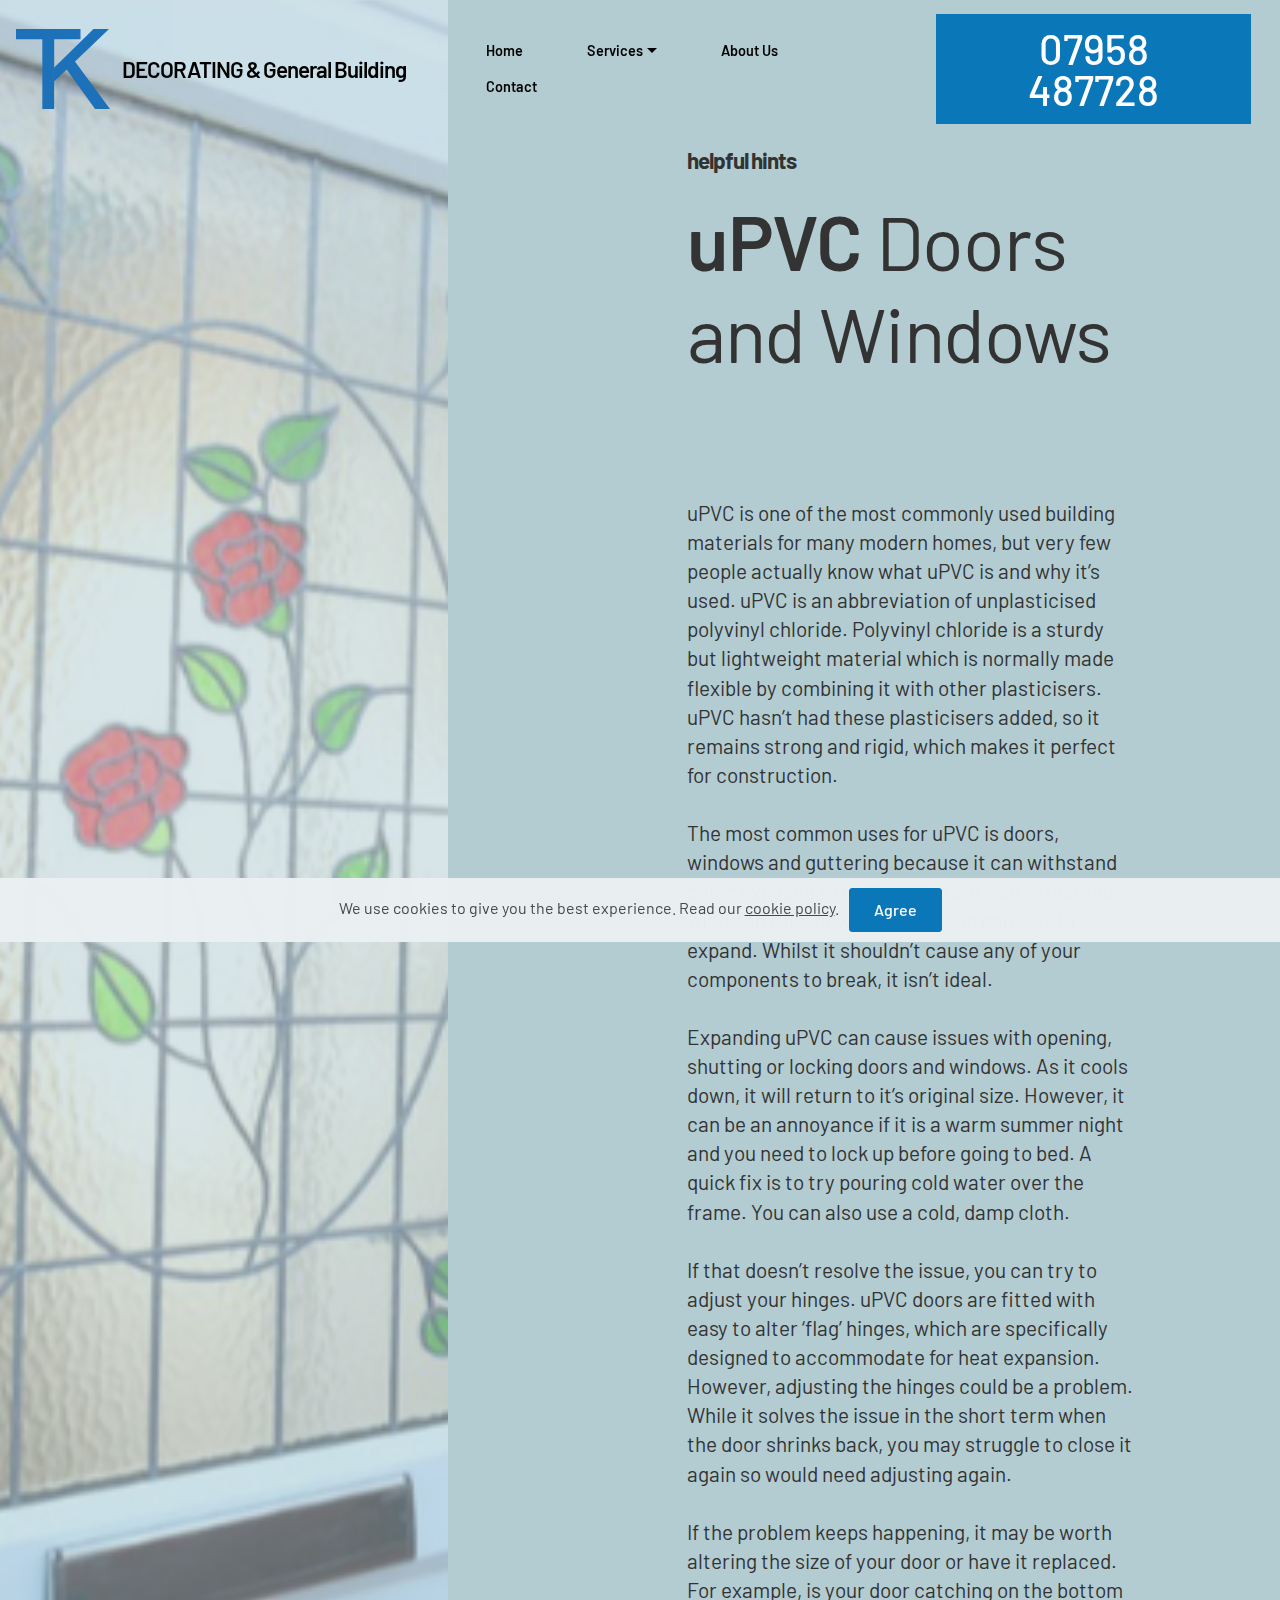
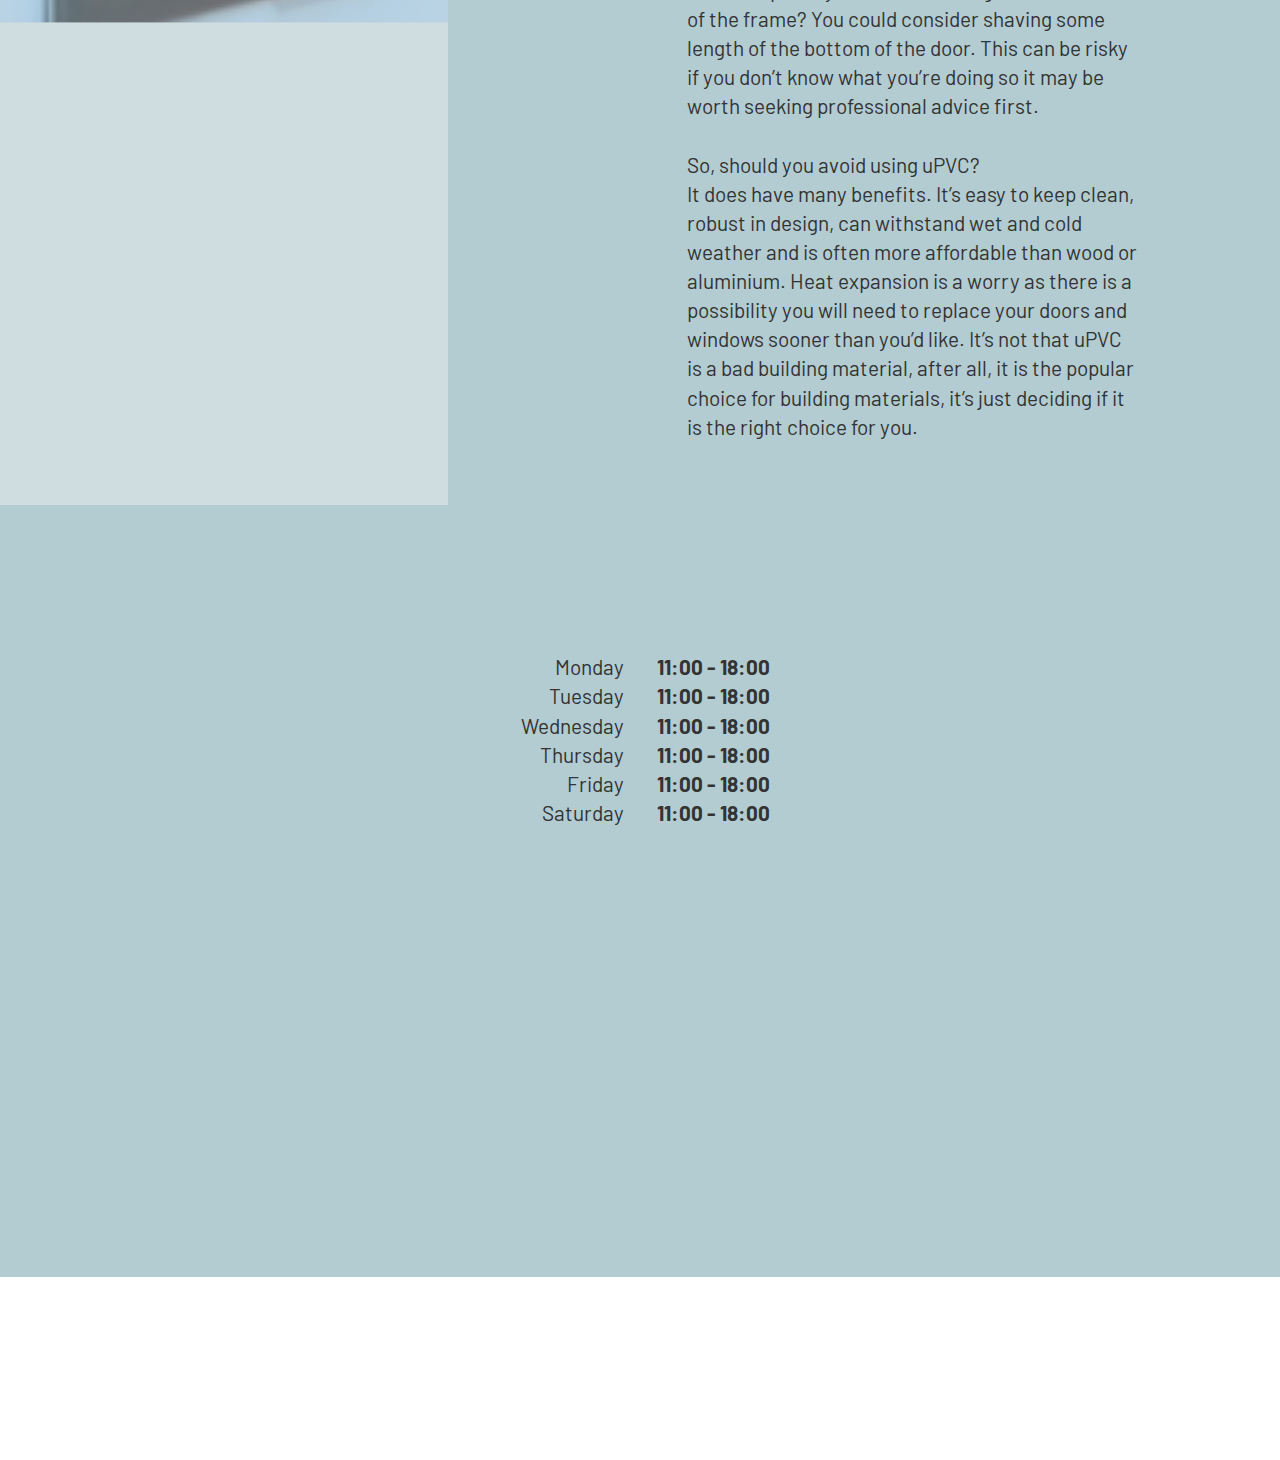
==== commit c967aba4: "create github pages" ====
--- a/page1.html
+++ b/page1.html
@@ -142,7 +142,7 @@
             </div>
             <div class="form-1 col-sm-12 col-md-5 col-xl-4 col-lg-3" data-form-type="formoid">
                 <!---Formbuilder Form--->
-                <form action="https://mobirise.com/" method="POST" class="mbr-form form-with-styler" data-form-title="My Mobirise Form"><input type="hidden" name="email" data-form-email="true" value="7E8p6sfIeT5jJi97DsyjbojveaQtt4qpe6qd+Q4h5oQPfzRx9RzbL9CKPBNVbmMop6V8vQ9eMXcdWqSBmYMQ5IoCG6tqN9Dn7DNfP0UcVC9fwHJyVzAXQcHWV0XSM4Xl.U/ktgVilIyVnRvqSsyo6/91DjzuF7JfcYdDfYLJdEQFwwCD3ZA+wV9fuNkAVRiaCjfo/IW2RH4hvZ3ccdeL7WfsilemAbh/sI3XpT17wFjz4Ho3+H7mhOrRwWKkSQs1l">
+                <form action="https://mobirise.com/" method="POST" class="mbr-form form-with-styler" data-form-title="My Mobirise Form"><input type="hidden" name="email" data-form-email="true" value="rCp9TJPSCSjL94sQ+smxR3ihfNSegwdtGei0L4KxDzA6EBgmblNcb1nHktf27UylGLhH60ZbHTxBYXGKlF5zZAW2j4OCO4n9xS/dJyLAxq8ws/A5/duIb+UTHZPsOqGB.0BKdYsAk5CZlObWybegCfW8HFuswF9MXuJPmDwfULiSH2Qpu/kpBN9qnIw8yzxX7tcS7KVzloCxnFXHRLWvLcDwIe/mG9wQk/P8FzmmBXJh7oru7nO5FbTDUbkITn14x">
                     <div class="row">
                         <div hidden="hidden" data-form-alert="" class="alert alert-success col-12">Thank you for filling out the form.
 
--- a/assets/mobirise/css/mbr-additional.css
+++ b/assets/mobirise/css/mbr-additional.css
@@ -806,7 +806,7 @@
 .cid-s3eEWfIv9v {
   padding-top: 0px;
   padding-bottom: 120px;
-  background-image: url("../../../assets/images/upvccasementwindowopen.jpg");
+  background-image: url("../../../assets/images/whatsapp-image-2020-08-19-at-16.51.24-1-copy-768x1024.jpeg");
 }
 .cid-s3eEWfIv9v .row {
   justify-content: flex-end;
@@ -868,74 +868,6 @@
 .cid-s3eEWfIv9v .mbr-section-btn {
   text-align: left;
 }
-.cid-s3eLiXNvYX {
-  padding-top: 0px;
-  padding-bottom: 120px;
-  background-image: url("../../../assets/images/paintbrush-4577578.jpg");
-}
-.cid-s3eLiXNvYX .back {
-  position: absolute;
-  top: 0;
-  right: 0;
-  width: 100%;
-  height: 20%;
-  background-color: #b2ccd2;
-}
-.cid-s3eLiXNvYX .block {
-  background-color: #0a77b9;
-}
-.cid-s3eLiXNvYX img {
-  width: 100%;
-}
-.cid-s3eLiXNvYX .content-wrapper {
-  margin: auto;
-  position: relative;
-  padding: 10rem 16rem;
-  display: flex;
-  justify-content: flex-end;
-}
-.cid-s3eLiXNvYX .content {
-  max-width: 600px;
-}
-.cid-s3eLiXNvYX h4 {
-  position: absolute;
-  transform: rotate(270deg);
-  transform-origin: bottom left;
-  left: 18rem;
-  width: fit-content;
-  padding: 0;
-  margin: 0;
-  bottom: 35%;
-}
-@media (max-width: 1600px) {
-  .cid-s3eLiXNvYX .content-wrapper {
-    padding: 6rem 4rem;
-  }
-  .cid-s3eLiXNvYX h4 {
-    left: 5rem;
-  }
-}
-@media (max-width: 767px) {
-  .cid-s3eLiXNvYX .content-wrapper {
-    padding: 4rem 0rem;
-  }
-  .cid-s3eLiXNvYX h4 {
-    left: 2rem;
-    bottom: 30%;
-  }
-}
-.cid-s3eLiXNvYX H1 {
-  color: #efeeee;
-  text-align: left;
-}
-.cid-s3eLiXNvYX .mbr-text,
-.cid-s3eLiXNvYX .mbr-section-btn {
-  color: #282124;
-  text-align: left;
-}
-.cid-s3eLiXNvYX H3 {
-  text-align: left;
-}
 .cid-s3eMgzsGI6 {
   padding-top: 0px;
   padding-bottom: 120px;
@@ -1223,86 +1155,6 @@
 .cid-s07yxtKEpX H3 {
   color: #767676;
 }
-.cid-s0upnaCWRG {
-  padding-top: 45px;
-  padding-bottom: 0px;
-  background-color: #efeeee;
-}
-.cid-s0upnaCWRG img {
-  width: 100%;
-  height: 100%;
-  transition: 5s;
-  object-fit: cover;
-  margin: auto;
-}
-.cid-s0upnaCWRG img:hover {
-  transform: scale(1.1);
-}
-.cid-s0upnaCWRG .img-col {
-  padding: 0;
-  overflow: hidden;
-  text-align: center;
-  justify-content: center;
-  position: relative;
-}
-.cid-s0upnaCWRG h2 {
-  padding: 0;
-  margin: 0;
-}
-.cid-s0upnaCWRG .title-wrap {
-  display: flex;
-  align-items: center;
-  justify-content: center;
-}
-.cid-s0upnaCWRG .text-col {
-  max-width: 650px;
-  margin: auto;
-  padding: 6rem 6rem;
-}
-.cid-s0upnaCWRG .mbr-section-btn {
-  position: absolute;
-  bottom: 0;
-  right: 0;
-}
-.cid-s0upnaCWRG .mbr-section-btn .btn {
-  margin: 0rem!important;
-  min-width: 400px;
-}
-.cid-s0upnaCWRG .number {
-  border-top: 2px solid currentColor;
-  padding-top: 0.6rem;
-  margin-right: 3rem;
-  margin-bottom: 0;
-  margin-top: 0.5rem;
-}
-@media (max-width: 992px) {
-  .cid-s0upnaCWRG .text-col {
-    padding: 4rem 4rem;
-  }
-}
-@media (max-width: 767px) {
-  .cid-s0upnaCWRG .btn {
-    min-width: 200px!important;
-    padding: 0.6rem 0.8rem!important;
-  }
-  .cid-s0upnaCWRG .text-col {
-    padding: 2rem 1rem;
-  }
-}
-.cid-s0upnaCWRG H2 {
-  color: #333333;
-}
-.cid-s0upnaCWRG .mbr-text {
-  color: #767676;
-  text-align: left;
-}
-.cid-s0upnaCWRG H1 {
-  text-align: left;
-  color: #333333;
-}
-.cid-s0upnaCWRG H3 {
-  color: #767676;
-}
 .cid-s07DOzxWfe {
   padding-top: 45px;
   padding-bottom: 0px;
@@ -1381,84 +1233,6 @@
   color: #333333;
 }
 .cid-s07DOzxWfe H3 {
-  color: #767676;
-}
-.cid-s0tJRDqQJB {
-  background-color: #b2ccd2;
-}
-.cid-s0tJRDqQJB img {
-  width: 100%;
-  height: 100%;
-  transition: 5s;
-  object-fit: cover;
-  margin: auto;
-}
-.cid-s0tJRDqQJB img:hover {
-  transform: scale(1.1);
-}
-.cid-s0tJRDqQJB .img-col {
-  padding: 0;
-  overflow: hidden;
-  text-align: center;
-  justify-content: center;
-  position: relative;
-}
-.cid-s0tJRDqQJB h2 {
-  padding: 0;
-  margin: 0;
-}
-.cid-s0tJRDqQJB .title-wrap {
-  display: flex;
-  align-items: center;
-  justify-content: center;
-}
-.cid-s0tJRDqQJB .text-col {
-  max-width: 650px;
-  margin: auto;
-  padding: 6rem 6rem;
-}
-.cid-s0tJRDqQJB .mbr-section-btn {
-  position: absolute;
-  bottom: 0;
-  right: 0;
-}
-.cid-s0tJRDqQJB .mbr-section-btn .btn {
-  margin: 0rem!important;
-  min-width: 400px;
-}
-.cid-s0tJRDqQJB .number {
-  border-top: 2px solid currentColor;
-  padding-top: 0.6rem;
-  margin-right: 3rem;
-  margin-bottom: 0;
-  margin-top: 0.5rem;
-}
-@media (max-width: 992px) {
-  .cid-s0tJRDqQJB .text-col {
-    padding: 4rem 4rem;
-  }
-}
-@media (max-width: 767px) {
-  .cid-s0tJRDqQJB .btn {
-    min-width: 200px!important;
-    padding: 0.6rem 0.8rem!important;
-  }
-  .cid-s0tJRDqQJB .text-col {
-    padding: 2rem 1rem;
-  }
-}
-.cid-s0tJRDqQJB H2 {
-  color: #333333;
-}
-.cid-s0tJRDqQJB .mbr-text {
-  color: #333333;
-  text-align: left;
-}
-.cid-s0tJRDqQJB H1 {
-  text-align: left;
-  color: #282124;
-}
-.cid-s0tJRDqQJB H3 {
   color: #767676;
 }
 .cid-s0uPvHBz9x {
--- a/assets/mobirise/css/mbr-additional.css
+++ b/assets/mobirise/css/mbr-additional.css
@@ -806,7 +806,7 @@
 .cid-s3eEWfIv9v {
   padding-top: 0px;
   padding-bottom: 120px;
-  background-image: url("../../../assets/images/upvccasementwindowopen.jpg");
+  background-image: url("../../../assets/images/whatsapp-image-2020-08-19-at-16.51.24-1-copy-768x1024.jpeg");
 }
 .cid-s3eEWfIv9v .row {
   justify-content: flex-end;
@@ -868,74 +868,6 @@
 .cid-s3eEWfIv9v .mbr-section-btn {
   text-align: left;
 }
-.cid-s3eLiXNvYX {
-  padding-top: 0px;
-  padding-bottom: 120px;
-  background-image: url("../../../assets/images/paintbrush-4577578.jpg");
-}
-.cid-s3eLiXNvYX .back {
-  position: absolute;
-  top: 0;
-  right: 0;
-  width: 100%;
-  height: 20%;
-  background-color: #b2ccd2;
-}
-.cid-s3eLiXNvYX .block {
-  background-color: #0a77b9;
-}
-.cid-s3eLiXNvYX img {
-  width: 100%;
-}
-.cid-s3eLiXNvYX .content-wrapper {
-  margin: auto;
-  position: relative;
-  padding: 10rem 16rem;
-  display: flex;
-  justify-content: flex-end;
-}
-.cid-s3eLiXNvYX .content {
-  max-width: 600px;
-}
-.cid-s3eLiXNvYX h4 {
-  position: absolute;
-  transform: rotate(270deg);
-  transform-origin: bottom left;
-  left: 18rem;
-  width: fit-content;
-  padding: 0;
-  margin: 0;
-  bottom: 35%;
-}
-@media (max-width: 1600px) {
-  .cid-s3eLiXNvYX .content-wrapper {
-    padding: 6rem 4rem;
-  }
-  .cid-s3eLiXNvYX h4 {
-    left: 5rem;
-  }
-}
-@media (max-width: 767px) {
-  .cid-s3eLiXNvYX .content-wrapper {
-    padding: 4rem 0rem;
-  }
-  .cid-s3eLiXNvYX h4 {
-    left: 2rem;
-    bottom: 30%;
-  }
-}
-.cid-s3eLiXNvYX H1 {
-  color: #efeeee;
-  text-align: left;
-}
-.cid-s3eLiXNvYX .mbr-text,
-.cid-s3eLiXNvYX .mbr-section-btn {
-  color: #282124;
-  text-align: left;
-}
-.cid-s3eLiXNvYX H3 {
-  text-align: left;
-}
 .cid-s3eMgzsGI6 {
   padding-top: 0px;
   padding-bottom: 120px;
@@ -1223,86 +1155,6 @@
 .cid-s07yxtKEpX H3 {
   color: #767676;
 }
-.cid-s0upnaCWRG {
-  padding-top: 45px;
-  padding-bottom: 0px;
-  background-color: #efeeee;
-}
-.cid-s0upnaCWRG img {
-  width: 100%;
-  height: 100%;
-  transition: 5s;
-  object-fit: cover;
-  margin: auto;
-}
-.cid-s0upnaCWRG img:hover {
-  transform: scale(1.1);
-}
-.cid-s0upnaCWRG .img-col {
-  padding: 0;
-  overflow: hidden;
-  text-align: center;
-  justify-content: center;
-  position: relative;
-}
-.cid-s0upnaCWRG h2 {
-  padding: 0;
-  margin: 0;
-}
-.cid-s0upnaCWRG .title-wrap {
-  display: flex;
-  align-items: center;
-  justify-content: center;
-}
-.cid-s0upnaCWRG .text-col {
-  max-width: 650px;
-  margin: auto;
-  padding: 6rem 6rem;
-}
-.cid-s0upnaCWRG .mbr-section-btn {
-  position: absolute;
-  bottom: 0;
-  right: 0;
-}
-.cid-s0upnaCWRG .mbr-section-btn .btn {
-  margin: 0rem!important;
-  min-width: 400px;
-}
-.cid-s0upnaCWRG .number {
-  border-top: 2px solid currentColor;
-  padding-top: 0.6rem;
-  margin-right: 3rem;
-  margin-bottom: 0;
-  margin-top: 0.5rem;
-}
-@media (max-width: 992px) {
-  .cid-s0upnaCWRG .text-col {
-    padding: 4rem 4rem;
-  }
-}
-@media (max-width: 767px) {
-  .cid-s0upnaCWRG .btn {
-    min-width: 200px!important;
-    padding: 0.6rem 0.8rem!important;
-  }
-  .cid-s0upnaCWRG .text-col {
-    padding: 2rem 1rem;
-  }
-}
-.cid-s0upnaCWRG H2 {
-  color: #333333;
-}
-.cid-s0upnaCWRG .mbr-text {
-  color: #767676;
-  text-align: left;
-}
-.cid-s0upnaCWRG H1 {
-  text-align: left;
-  color: #333333;
-}
-.cid-s0upnaCWRG H3 {
-  color: #767676;
-}
 .cid-s07DOzxWfe {
   padding-top: 45px;
   padding-bottom: 0px;
@@ -1381,84 +1233,6 @@
   color: #333333;
 }
 .cid-s07DOzxWfe H3 {
-  color: #767676;
-}
-.cid-s0tJRDqQJB {
-  background-color: #b2ccd2;
-}
-.cid-s0tJRDqQJB img {
-  width: 100%;
-  height: 100%;
-  transition: 5s;
-  object-fit: cover;
-  margin: auto;
-}
-.cid-s0tJRDqQJB img:hover {
-  transform: scale(1.1);
-}
-.cid-s0tJRDqQJB .img-col {
-  padding: 0;
-  overflow: hidden;
-  text-align: center;
-  justify-content: center;
-  position: relative;
-}
-.cid-s0tJRDqQJB h2 {
-  padding: 0;
-  margin: 0;
-}
-.cid-s0tJRDqQJB .title-wrap {
-  display: flex;
-  align-items: center;
-  justify-content: center;
-}
-.cid-s0tJRDqQJB .text-col {
-  max-width: 650px;
-  margin: auto;
-  padding: 6rem 6rem;
-}
-.cid-s0tJRDqQJB .mbr-section-btn {
-  position: absolute;
-  bottom: 0;
-  right: 0;
-}
-.cid-s0tJRDqQJB .mbr-section-btn .btn {
-  margin: 0rem!important;
-  min-width: 400px;
-}
-.cid-s0tJRDqQJB .number {
-  border-top: 2px solid currentColor;
-  padding-top: 0.6rem;
-  margin-right: 3rem;
-  margin-bottom: 0;
-  margin-top: 0.5rem;
-}
-@media (max-width: 992px) {
-  .cid-s0tJRDqQJB .text-col {
-    padding: 4rem 4rem;
-  }
-}
-@media (max-width: 767px) {
-  .cid-s0tJRDqQJB .btn {
-    min-width: 200px!important;
-    padding: 0.6rem 0.8rem!important;
-  }
-  .cid-s0tJRDqQJB .text-col {
-    padding: 2rem 1rem;
-  }
-}
-.cid-s0tJRDqQJB H2 {
-  color: #333333;
-}
-.cid-s0tJRDqQJB .mbr-text {
-  color: #333333;
-  text-align: left;
-}
-.cid-s0tJRDqQJB H1 {
-  text-align: left;
-  color: #282124;
-}
-.cid-s0tJRDqQJB H3 {
   color: #767676;
 }
 .cid-s0uPvHBz9x {
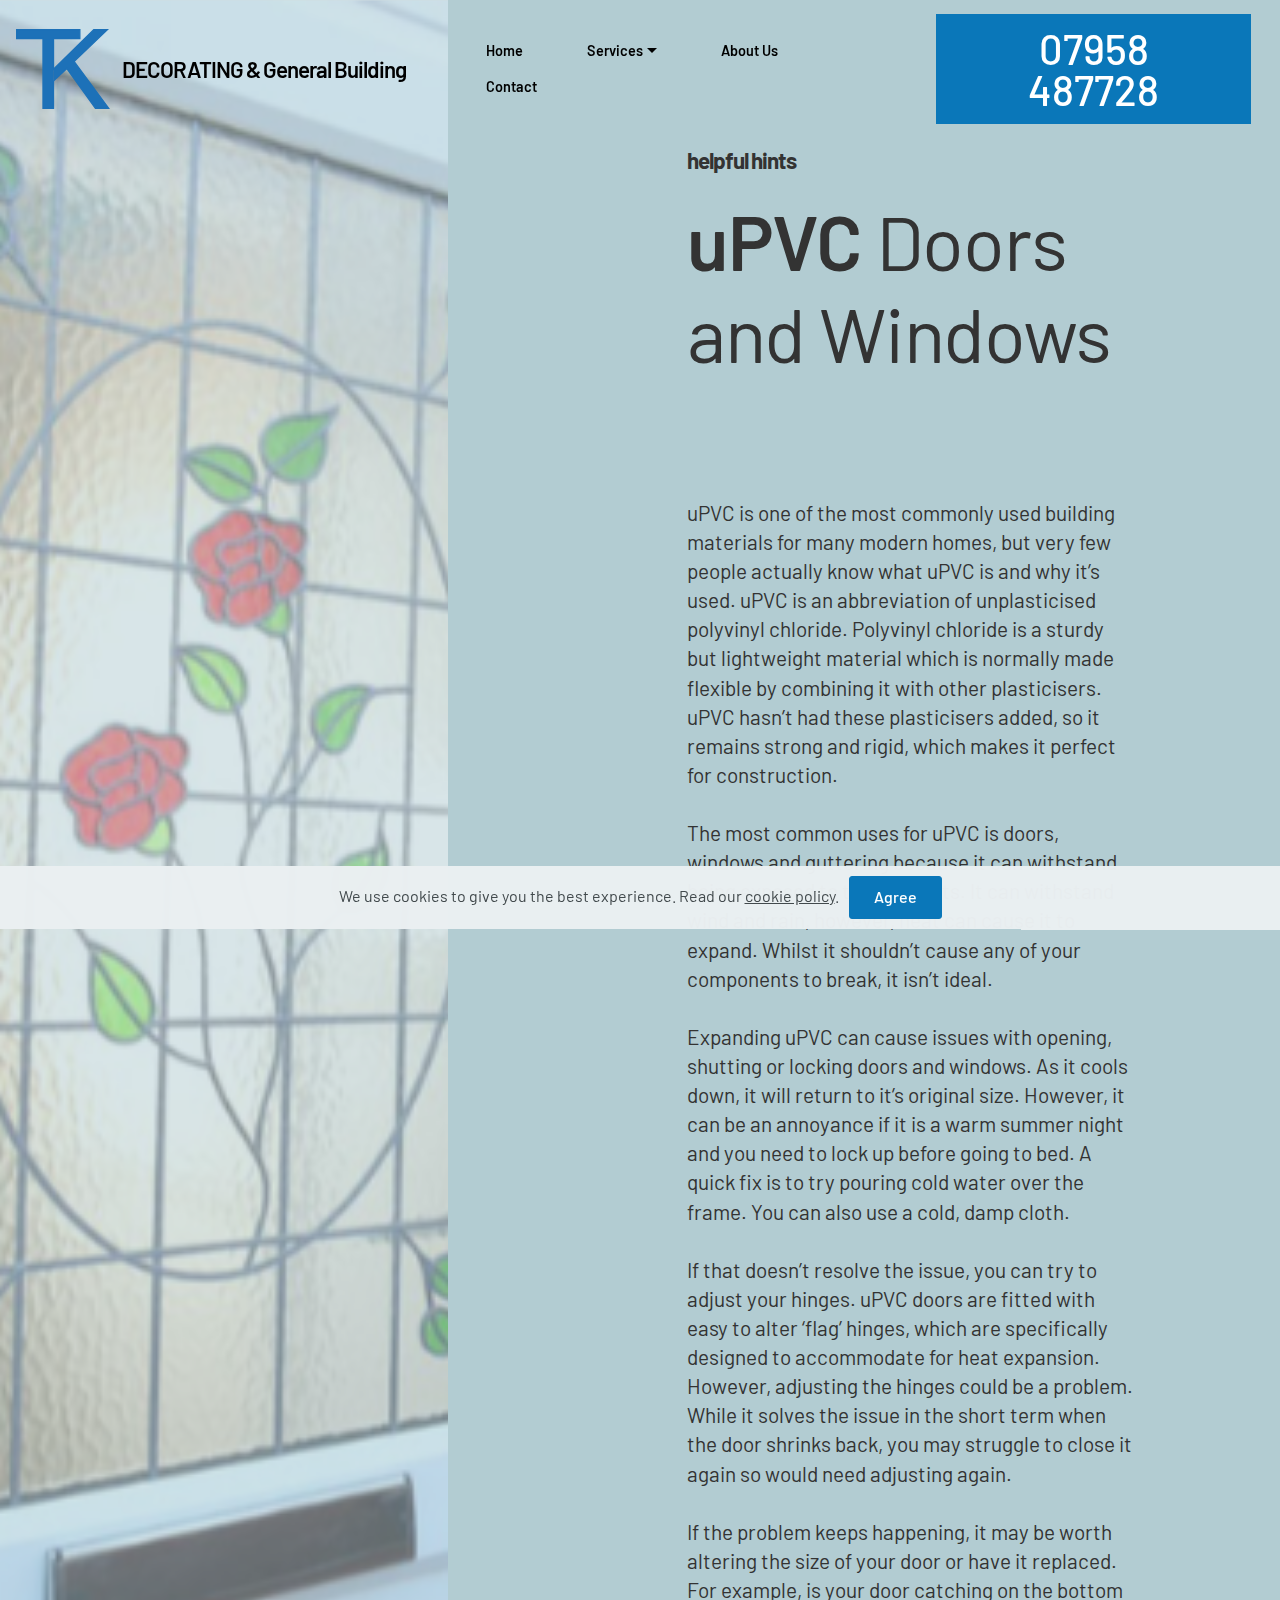
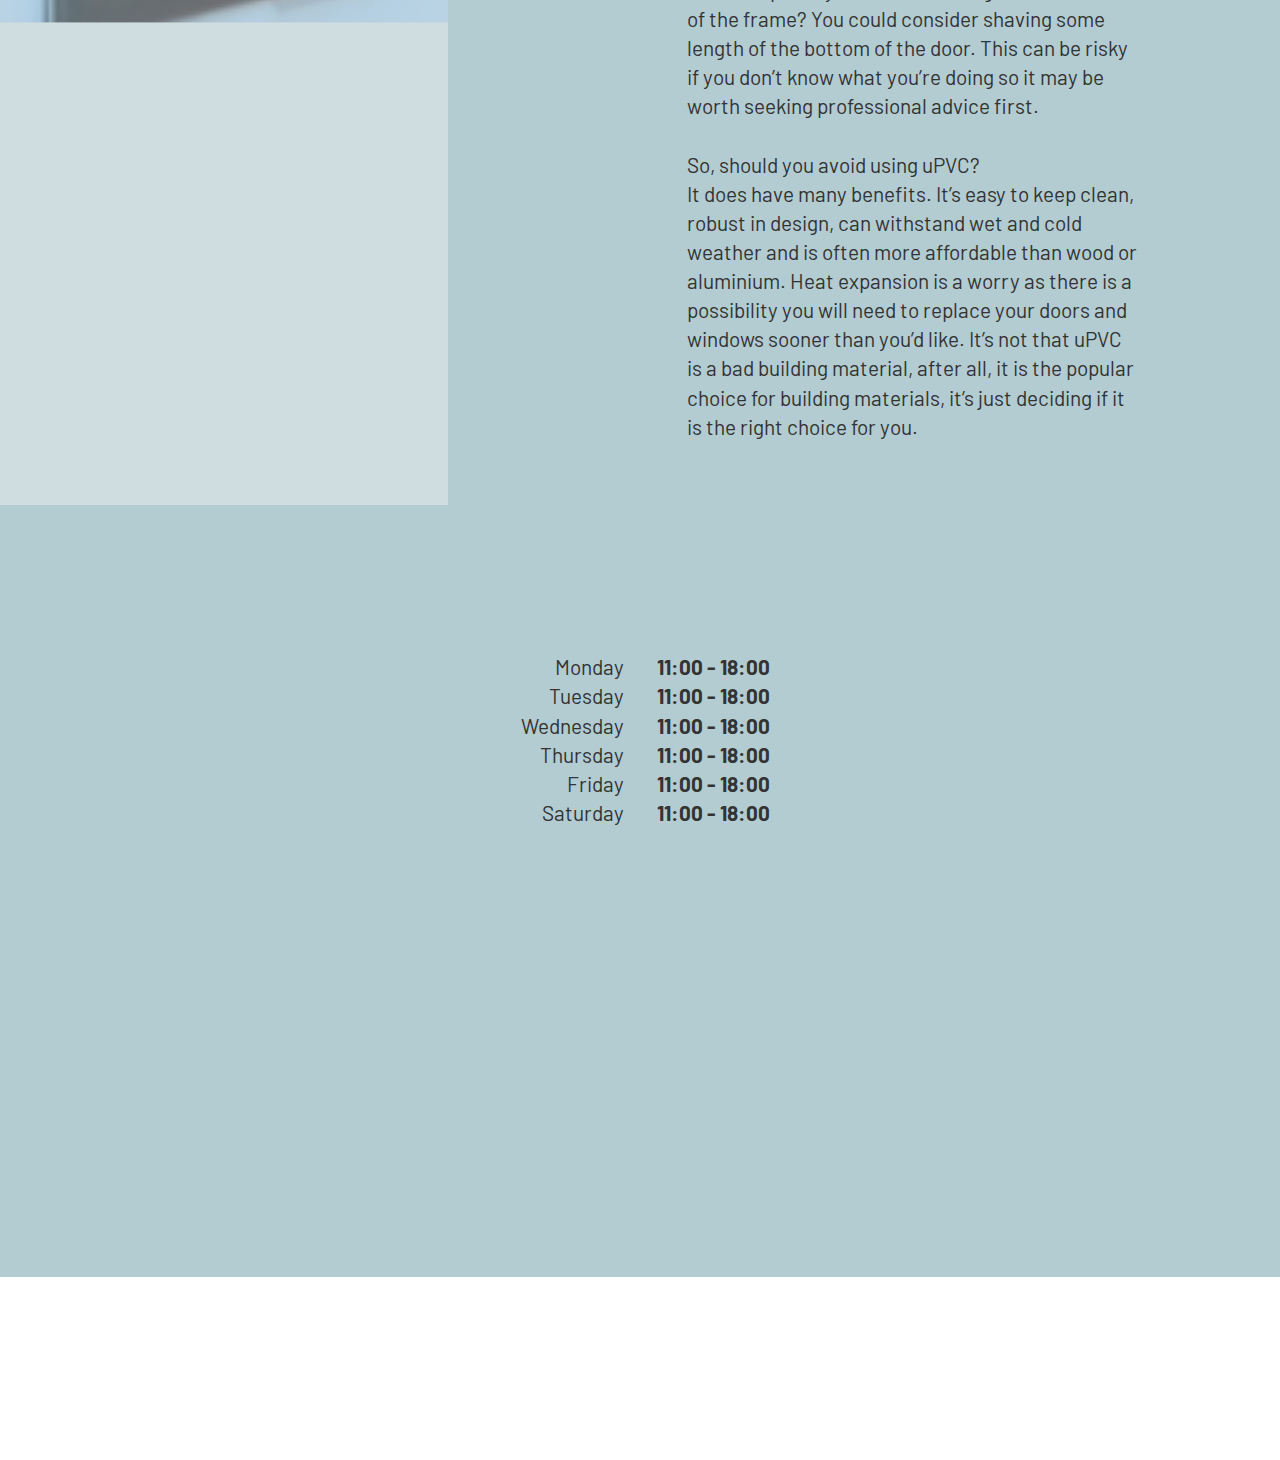
==== commit af8a2f61: "create github pages" ====
--- a/page1.html
+++ b/page1.html
@@ -54,10 +54,10 @@
             <ul class="navbar-nav nav-dropdown" data-app-modern-menu="true"><li class="nav-item">
                     <a class="nav-link link text-black display-4" href="index.html#extHeader13-z">Home
                     </a>
-                </li><li class="nav-item dropdown">
-                    <a class="nav-link link dropdown-toggle text-black display-4" href="index.html#extHeader13-z" data-toggle="dropdown-submenu" aria-expanded="false">Services</a>
+                </li><li class="nav-item dropdown open">
+                    <a class="nav-link link dropdown-toggle text-black display-4" href="index.html#extHeader13-z" data-toggle="dropdown-submenu" aria-expanded="true">Services</a>
                     <div class="dropdown-menu">
-                        <a class="dropdown-item text-black display-4" href="index.html#header005-f" aria-expanded="false">General Buliding and Property Maintenance</a><a class="dropdown-item text-black display-4" href="index.html#content003-12" aria-expanded="false">Bathroom fit and Refurbished</a><a class="dropdown-item text-black display-4" href="index.html#content003-8" aria-expanded="false">uPVC Doors</a><a class="dropdown-item text-black display-4" href="index.html#content003-11" aria-expanded="false">uPVC Windows</a><a class="dropdown-item text-black display-4" href="index.html#content003-c" aria-expanded="false">uPVC Facia boards, Soffits &amp; Gutting.</a><a class="dropdown-item text-black display-4" href="page1.html">uPVC Helpful hints</a>
+                        <a class="dropdown-item text-black display-4" href="index.html#header005-f" aria-expanded="false">General Buliding and Property Maintenance</a><a class="dropdown-item text-black display-4" href="index.html#content003-12" aria-expanded="false">Bathroom fit and Refurbished</a><a class="dropdown-item text-black display-4" href="index.html#content003-8" aria-expanded="false">Kitchens fit and refurbished</a><a class="dropdown-item text-black display-4" href="index.html#content003-c" aria-expanded="false">uPVC Facia boards, Soffits &amp; Gutting.</a>
                         
                         <a class="dropdown-item text-black display-4" href="index.html#content003-y" aria-expanded="false">Handyman Services</a><a class="dropdown-item text-black display-4" href="index.html#content003-15" aria-expanded="false">Jet Washing Services</a>
                     </div>
@@ -142,7 +142,7 @@
             </div>
             <div class="form-1 col-sm-12 col-md-5 col-xl-4 col-lg-3" data-form-type="formoid">
                 <!---Formbuilder Form--->
-                <form action="https://mobirise.com/" method="POST" class="mbr-form form-with-styler" data-form-title="My Mobirise Form"><input type="hidden" name="email" data-form-email="true" value="rCp9TJPSCSjL94sQ+smxR3ihfNSegwdtGei0L4KxDzA6EBgmblNcb1nHktf27UylGLhH60ZbHTxBYXGKlF5zZAW2j4OCO4n9xS/dJyLAxq8ws/A5/duIb+UTHZPsOqGB.0BKdYsAk5CZlObWybegCfW8HFuswF9MXuJPmDwfULiSH2Qpu/kpBN9qnIw8yzxX7tcS7KVzloCxnFXHRLWvLcDwIe/mG9wQk/P8FzmmBXJh7oru7nO5FbTDUbkITn14x">
+                <form action="https://mobirise.com/" method="POST" class="mbr-form form-with-styler" data-form-title="My Mobirise Form"><input type="hidden" name="email" data-form-email="true" value="kkOOMSEVRpK5dwpHhA4inlIMi2L906gQOxwLeVYR4DWHX13WOF8aQL7W97r8Am/ewk2N36OSO54GfO6xpoDArckuiuGJ/xz917W/W2661xKiBbTWnIkYIJUP2i2dKZ5c.ME2Zw1huqwBsXH6KrYBUiVq6FfLNuQ+LgSimQ1vbhOvgBc9Xen9UVXa9Q+yBSdziyMjyYM36OkSPj3tgVdlbODwz6Vo3jINR6X3Ia1ZjBIyguN7bR8nWnVD3lc09WhMv">
                     <div class="row">
                         <div hidden="hidden" data-form-alert="" class="alert alert-success col-12">Thank you for filling out the form.
 
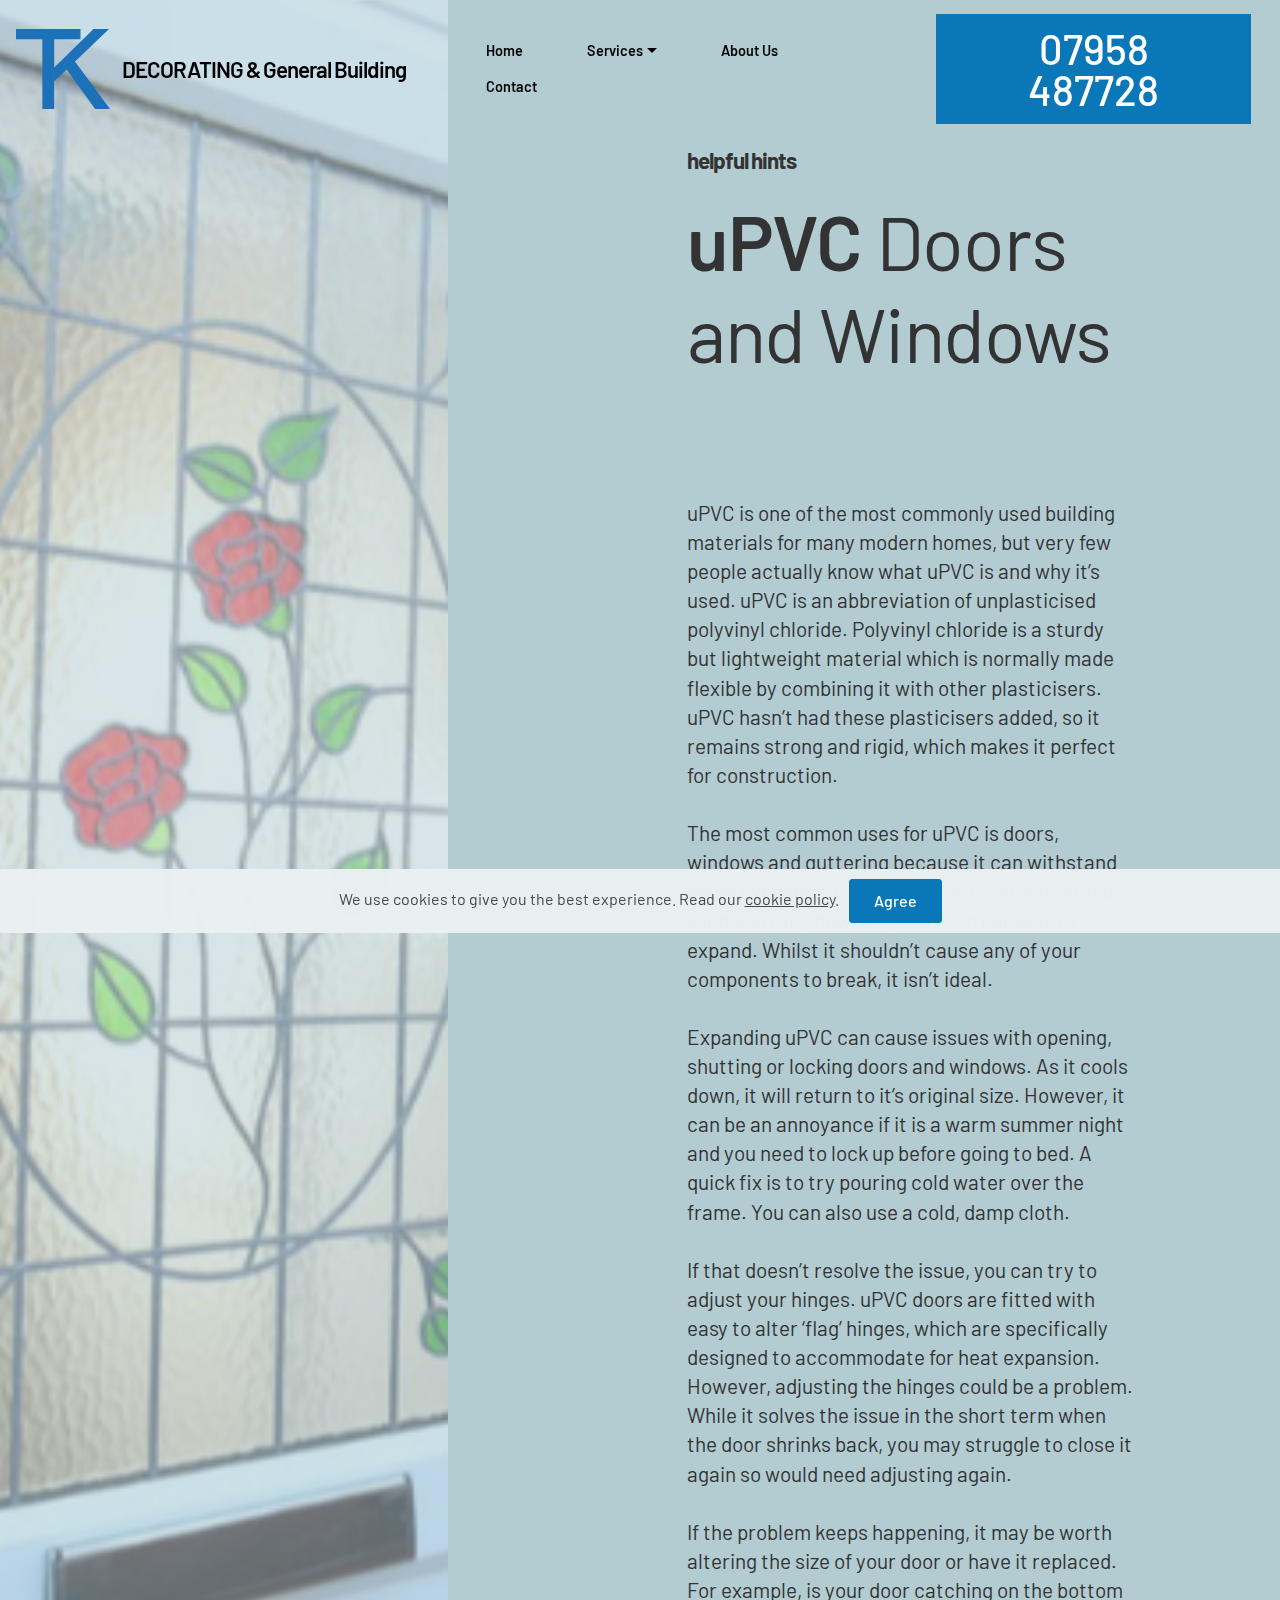
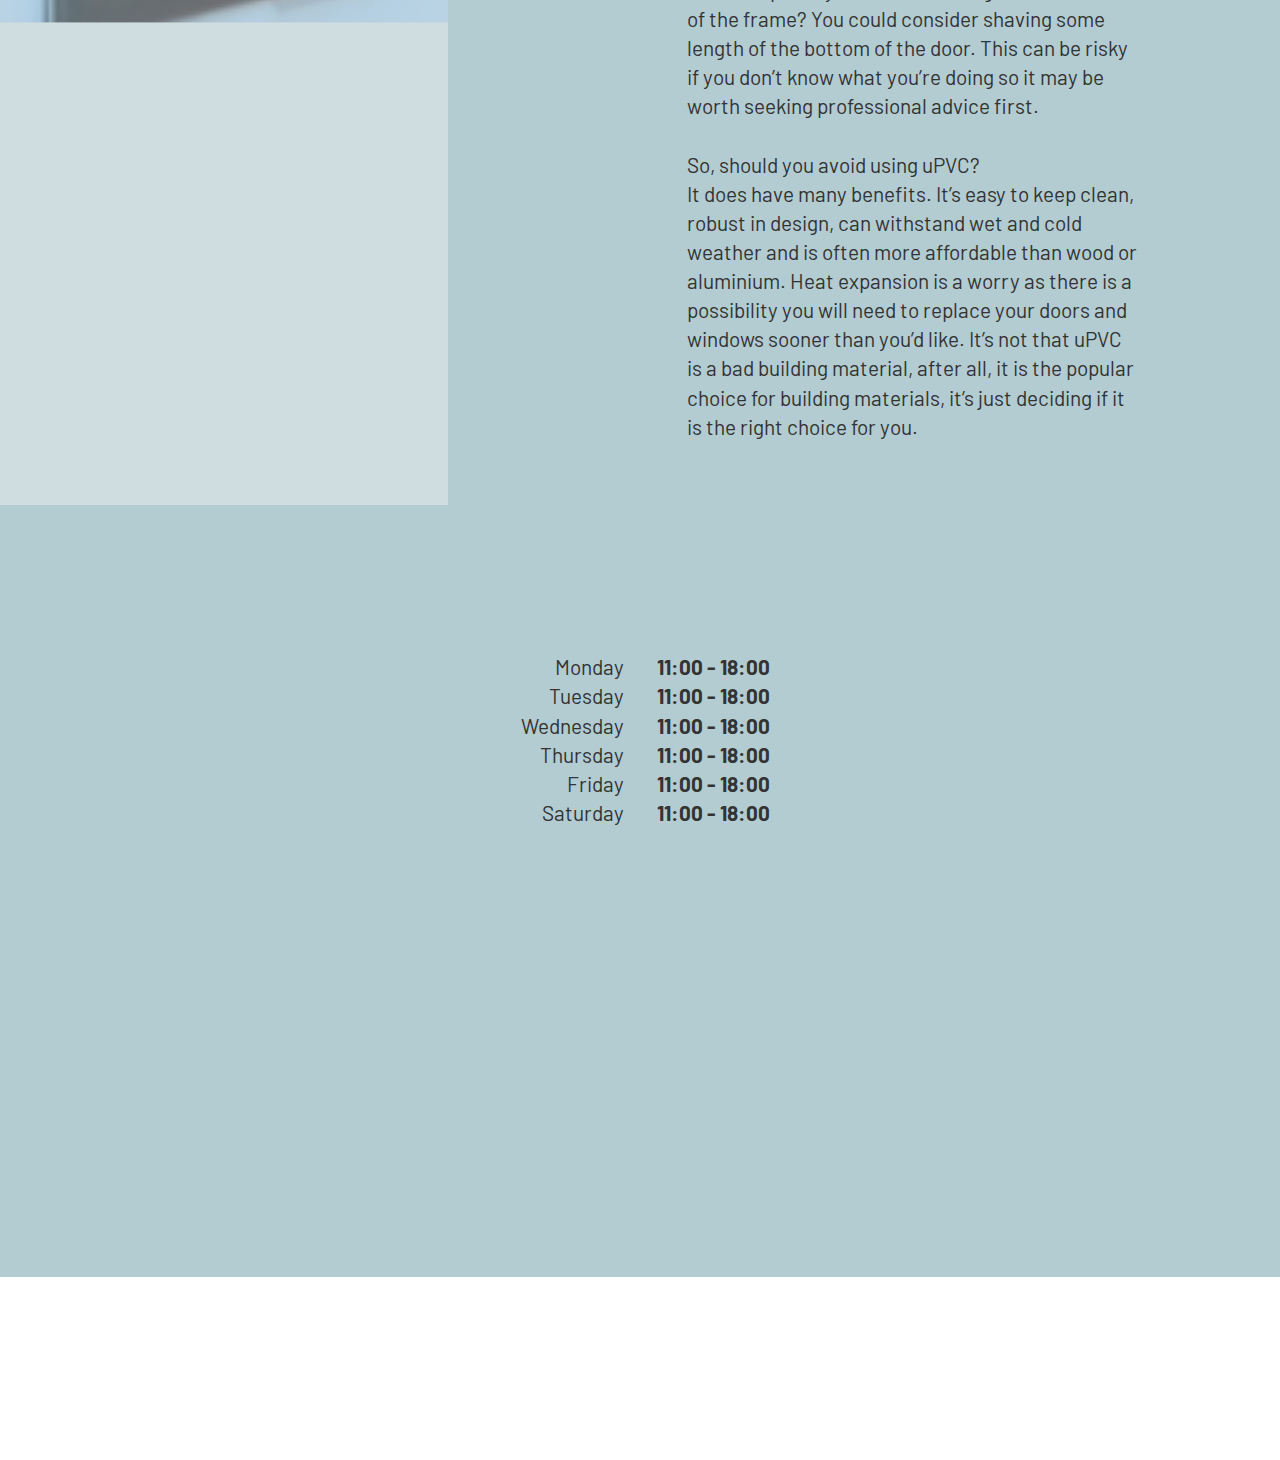
==== commit 9c2da71e: "create github pages" ====
--- a/page1.html
+++ b/page1.html
@@ -59,7 +59,7 @@
                     <div class="dropdown-menu">
                         <a class="dropdown-item text-black display-4" href="index.html#header005-f" aria-expanded="false">General Buliding and Property Maintenance</a><a class="dropdown-item text-black display-4" href="index.html#content003-12" aria-expanded="false">Bathroom fit and Refurbished</a><a class="dropdown-item text-black display-4" href="index.html#content003-8" aria-expanded="false">Kitchens fit and refurbished</a><a class="dropdown-item text-black display-4" href="index.html#content003-c" aria-expanded="false">uPVC Facia boards, Soffits &amp; Gutting.</a>
                         
-                        <a class="dropdown-item text-black display-4" href="index.html#content003-y" aria-expanded="false">Handyman Services</a><a class="dropdown-item text-black display-4" href="index.html#content003-15" aria-expanded="false">Jet Washing Services</a>
+                        <a class="dropdown-item text-black display-4" href="index.html#content003-15" aria-expanded="false">Jet Washing Services</a>
                     </div>
                 </li><li class="nav-item">
                     <a class="nav-link link text-black display-4" href="page2.html#content003-18">About Us</a>
@@ -142,7 +142,7 @@
             </div>
             <div class="form-1 col-sm-12 col-md-5 col-xl-4 col-lg-3" data-form-type="formoid">
                 <!---Formbuilder Form--->
-                <form action="https://mobirise.com/" method="POST" class="mbr-form form-with-styler" data-form-title="My Mobirise Form"><input type="hidden" name="email" data-form-email="true" value="kkOOMSEVRpK5dwpHhA4inlIMi2L906gQOxwLeVYR4DWHX13WOF8aQL7W97r8Am/ewk2N36OSO54GfO6xpoDArckuiuGJ/xz917W/W2661xKiBbTWnIkYIJUP2i2dKZ5c.ME2Zw1huqwBsXH6KrYBUiVq6FfLNuQ+LgSimQ1vbhOvgBc9Xen9UVXa9Q+yBSdziyMjyYM36OkSPj3tgVdlbODwz6Vo3jINR6X3Ia1ZjBIyguN7bR8nWnVD3lc09WhMv">
+                <form action="https://mobirise.com/" method="POST" class="mbr-form form-with-styler" data-form-title="My Mobirise Form"><input type="hidden" name="email" data-form-email="true" value="4K1CnT4A97spASh34TqibeYGKBnwkjyvm+Qykflm6TnL0Ha0pjVXEpG1OxvMKdB+dyXl2bc0qLE8HuQkUYKcddLlobfxijcm0RSHfZQg8d6vlqYZ4K7kwDkq05La9du7.ucBW8nkjMA+aWH6FsPKHWXQGHlr2bO6ijQYstcds7PEEqOWRaEnT2mgjdq23w+IUtcjn9k8btbzjcvWZcvKx0b053qlzDIkdnlCRTZmaN7QYn6e8Joqx+NKUxbWzdMFI">
                     <div class="row">
                         <div hidden="hidden" data-form-alert="" class="alert alert-success col-12">Thank you for filling out the form.
 
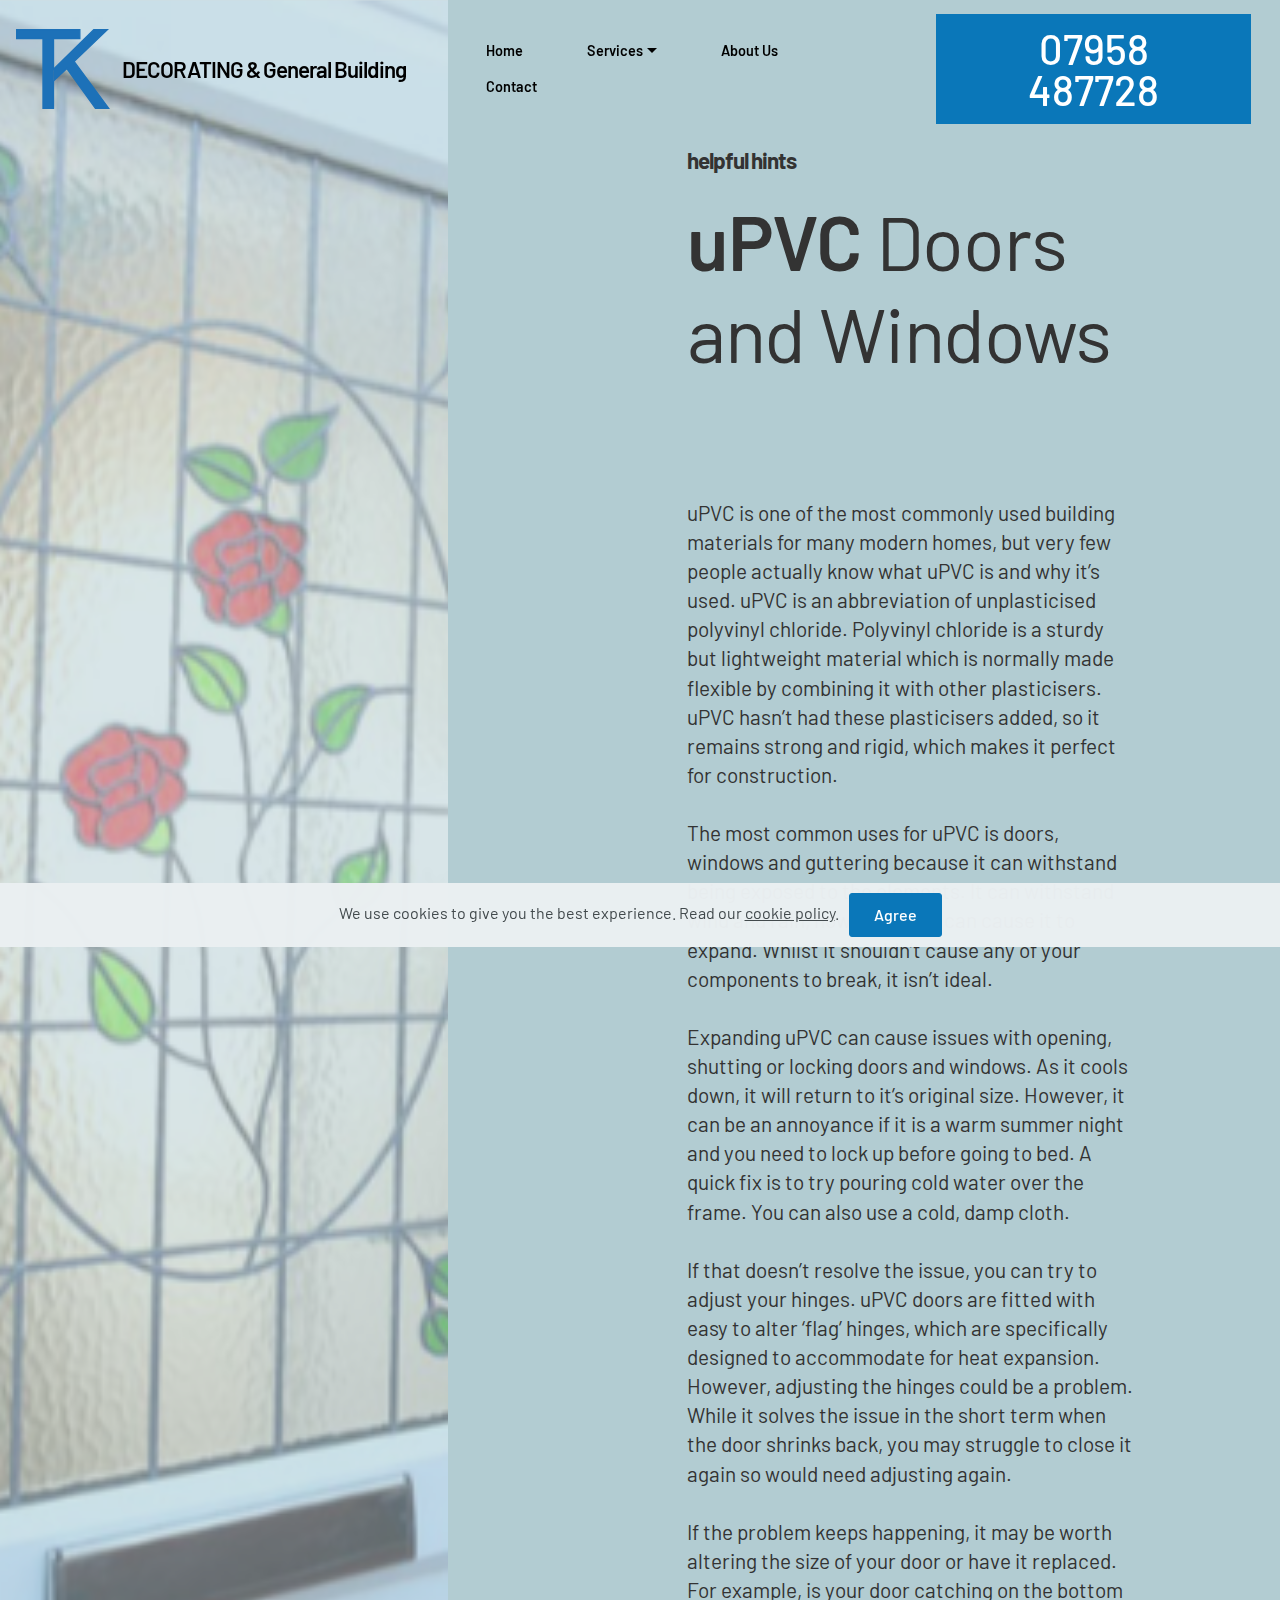
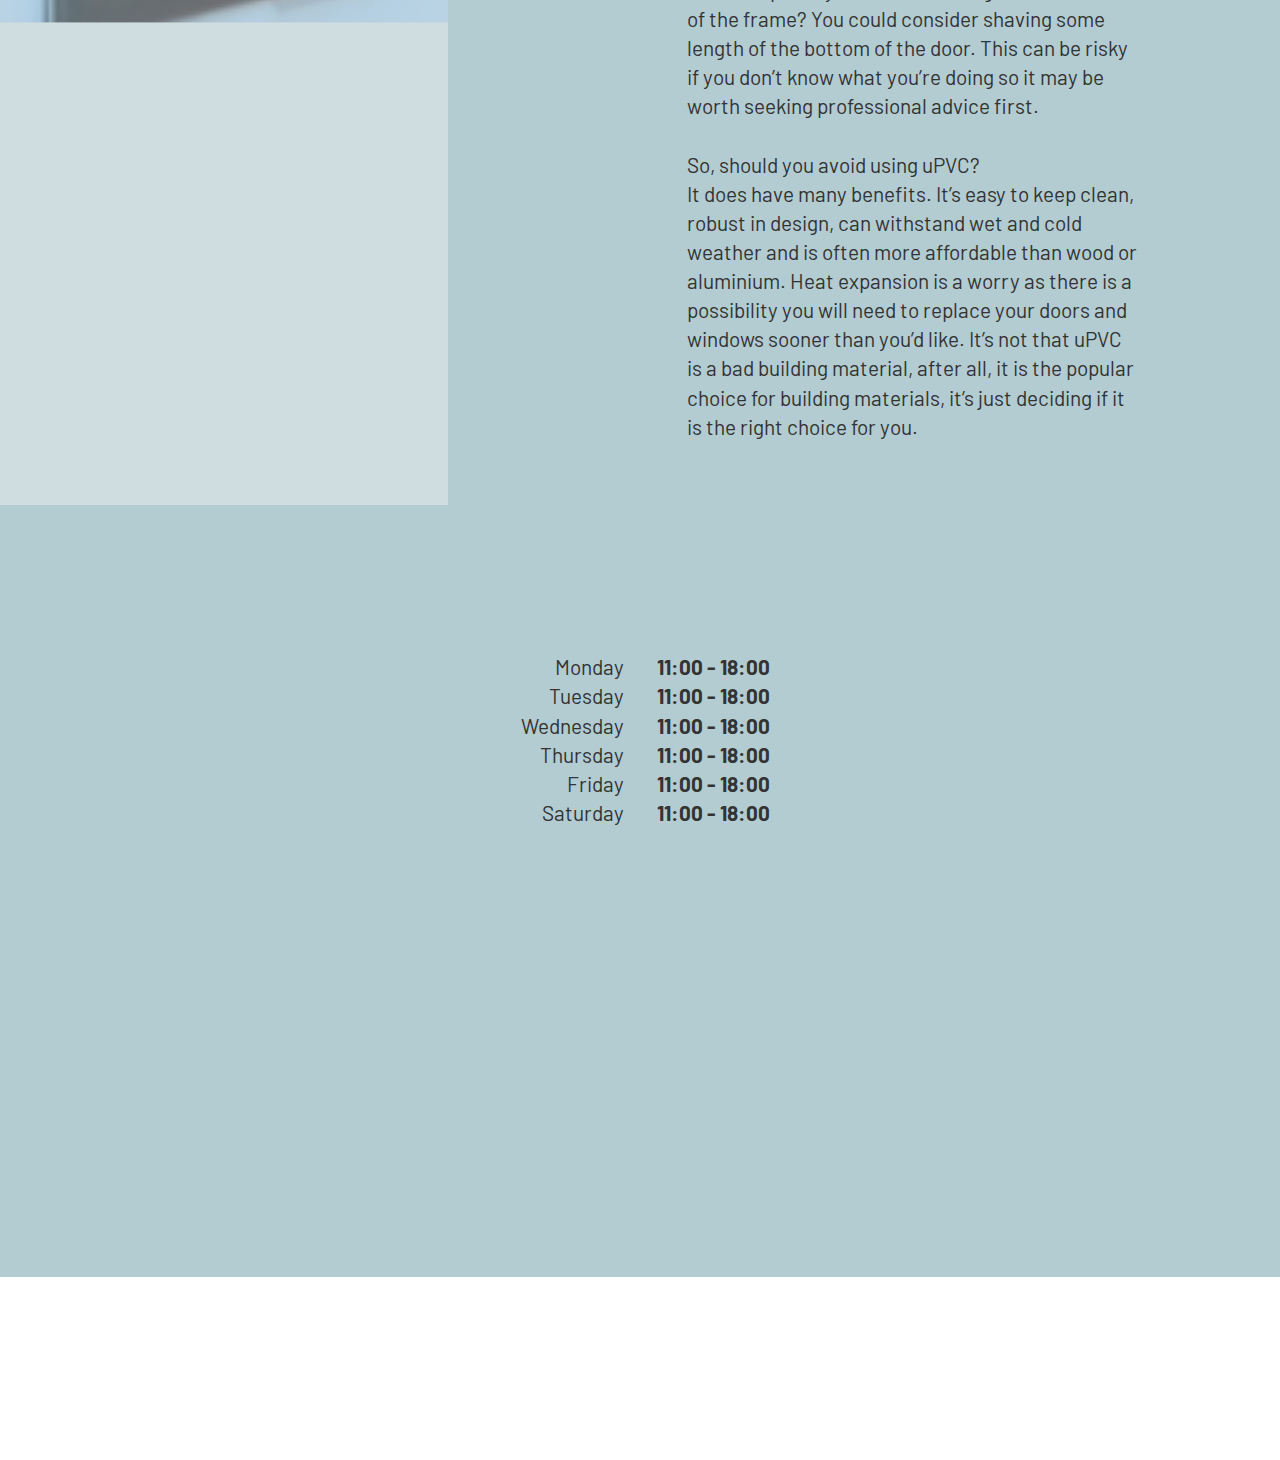
==== commit 351dafb7: "create github pages" ====
--- a/page1.html
+++ b/page1.html
@@ -27,7 +27,30 @@
   
 </head>
 <body>
-  <section class="menu cid-rwG64JC5c0" once="menu" id="menu01-g">
+  <section class="header1 cid-s3eyBucB2Q mbr-fullscreen mbr-parallax-background" id="header002-1n">
+    
+    <div class="mbr-overlay" style="opacity: 0.5; background-color: rgb(178, 204, 210);">
+    </div>
+    <div class="back"></div>
+    <div class="container-fluid">
+        <div class="row">
+            <div class="col-lg-6 m-auto">
+                <img src="assets/images/upvccasementwindowopen.jpg" alt="" title="">
+            </div>
+            <div class="col-lg-6 m-auto">
+                <div class="content-wrapper align-left">
+                    <h3 class="mbr-section-subtitle mbr-regular mbr-black pb-2 mbr-fonts-style display-5"><strong>helpful hints</strong></h3>
+                    <h1 class="mbr-section-title mbr-semibold mbr-black pb-4 mbr-fonts-style display-1">uPVC<span style="font-weight: normal;"> Doors and Windows</span></h1>
+                    <h4 class="mbr-section-subtitle mbr-regular mbr-black pb-2 mbr-fonts-style display-4"><strong>HELPFUL</strong> / HINTS</h4>
+                    <p class="mbr-text mbr-white mbr-regular mbr-black mbr-fonts-style display-7">uPVC is one of the most commonly used building materials for many modern homes, but very few people actually know what uPVC is and why it’s used. uPVC is an abbreviation of unplasticised polyvinyl chloride. Polyvinyl chloride is a sturdy but lightweight material which is normally made flexible by combining it with other plasticisers. uPVC hasn’t had these plasticisers added, so it remains strong and rigid, which makes it perfect for construction.<br><br>The most common uses for uPVC is doors, windows and guttering because it can withstand being exposed to the elements. It can withstand wind and rain, however, heat can cause it to expand. Whilst it shouldn’t cause any of your components to break, it isn’t ideal.<br><br>Expanding uPVC can cause issues with opening, shutting or locking doors and windows. As it cools down, it will return to it’s original size. However, it can be an annoyance if it is a warm summer night and you need to lock up before going to bed. A quick fix is to try pouring cold water over the frame. You can also use a cold, damp cloth.<br><br>If that doesn’t resolve the issue, you can try to adjust your hinges. uPVC doors are fitted with easy to alter ‘flag’ hinges, which are specifically designed to accommodate for heat expansion. However, adjusting the hinges could be a problem. While it solves the issue in the short term when the door shrinks back, you may struggle to close it again so would need adjusting again.<br><br>If the problem keeps happening, it may be worth altering the size of your door or have it replaced. For example, is your door catching on the bottom of the frame? You could consider shaving some length of the bottom of the door. This can be risky if you don’t know what you’re doing so it may be worth seeking professional advice first.<br><br>So, should you avoid using uPVC?<br>It does have many benefits. It’s easy to keep clean, robust in design, can withstand wet and cold weather and is often more affordable than wood or aluminium. Heat expansion is a worry as there is a possibility you will need to replace your doors and windows sooner than you’d like. It’s not that uPVC is a bad building material, after all, it is the popular choice for building materials, it’s just deciding if it is the right choice for you.<br></p>
+                    
+                </div>
+            </div>
+        </div>
+    </div>
+</section>
+
+<section class="menu cid-rwG64JC5c0" once="menu" id="menu01-g">
 
     
 
@@ -57,7 +80,7 @@
                 </li><li class="nav-item dropdown open">
                     <a class="nav-link link dropdown-toggle text-black display-4" href="index.html#extHeader13-z" data-toggle="dropdown-submenu" aria-expanded="true">Services</a>
                     <div class="dropdown-menu">
-                        <a class="dropdown-item text-black display-4" href="index.html#header005-f" aria-expanded="false">General Buliding and Property Maintenance</a><a class="dropdown-item text-black display-4" href="index.html#content003-12" aria-expanded="false">Bathroom fit and Refurbished</a><a class="dropdown-item text-black display-4" href="index.html#content003-8" aria-expanded="false">Kitchens fit and refurbished</a><a class="dropdown-item text-black display-4" href="index.html#content003-c" aria-expanded="false">uPVC Facia boards, Soffits &amp; Gutting.</a>
+                        <a class="dropdown-item text-black display-4" href="index.html#header005-f" aria-expanded="false">General Buliding and Property Maintenance</a><a class="dropdown-item text-black display-4" href="index.html#content003-12" aria-expanded="false">Bathroom fit and Refurbished</a><a class="dropdown-item text-black display-4" href="index.html#content003-8" aria-expanded="false">Kitchens fit and refurbished</a><a class="dropdown-item text-black display-4" href="index.html#content003-c" aria-expanded="false">uPVC Doors &amp; Windows</a><a class="dropdown-item text-black display-4" href="index.html#content003-c" aria-expanded="false">uPVC Facia boards, Soffits &amp; Gutting.</a>
                         
                         <a class="dropdown-item text-black display-4" href="index.html#content003-15" aria-expanded="false">Jet Washing Services</a>
                     </div>
@@ -69,29 +92,6 @@
                     07958 487728</a></div>
         </div>
     </nav>
-</section>
-
-<section class="header1 cid-s3eyBucB2Q mbr-fullscreen mbr-parallax-background" id="header002-1n">
-    
-    <div class="mbr-overlay" style="opacity: 0.5; background-color: rgb(178, 204, 210);">
-    </div>
-    <div class="back"></div>
-    <div class="container-fluid">
-        <div class="row">
-            <div class="col-lg-6 m-auto">
-                <img src="assets/images/upvccasementwindowopen.jpg" alt="" title="">
-            </div>
-            <div class="col-lg-6 m-auto">
-                <div class="content-wrapper align-left">
-                    <h3 class="mbr-section-subtitle mbr-regular mbr-black pb-2 mbr-fonts-style display-5"><strong>helpful hints</strong></h3>
-                    <h1 class="mbr-section-title mbr-semibold mbr-black pb-4 mbr-fonts-style display-1">uPVC<span style="font-weight: normal;"> Doors and Windows</span></h1>
-                    <h4 class="mbr-section-subtitle mbr-regular mbr-black pb-2 mbr-fonts-style display-4"><strong>HELPFUL</strong> / HINTS</h4>
-                    <p class="mbr-text mbr-white mbr-regular mbr-black mbr-fonts-style display-7">uPVC is one of the most commonly used building materials for many modern homes, but very few people actually know what uPVC is and why it’s used. uPVC is an abbreviation of unplasticised polyvinyl chloride. Polyvinyl chloride is a sturdy but lightweight material which is normally made flexible by combining it with other plasticisers. uPVC hasn’t had these plasticisers added, so it remains strong and rigid, which makes it perfect for construction.<br><br>The most common uses for uPVC is doors, windows and guttering because it can withstand being exposed to the elements. It can withstand wind and rain, however, heat can cause it to expand. Whilst it shouldn’t cause any of your components to break, it isn’t ideal.<br><br>Expanding uPVC can cause issues with opening, shutting or locking doors and windows. As it cools down, it will return to it’s original size. However, it can be an annoyance if it is a warm summer night and you need to lock up before going to bed. A quick fix is to try pouring cold water over the frame. You can also use a cold, damp cloth.<br><br>If that doesn’t resolve the issue, you can try to adjust your hinges. uPVC doors are fitted with easy to alter ‘flag’ hinges, which are specifically designed to accommodate for heat expansion. However, adjusting the hinges could be a problem. While it solves the issue in the short term when the door shrinks back, you may struggle to close it again so would need adjusting again.<br><br>If the problem keeps happening, it may be worth altering the size of your door or have it replaced. For example, is your door catching on the bottom of the frame? You could consider shaving some length of the bottom of the door. This can be risky if you don’t know what you’re doing so it may be worth seeking professional advice first.<br><br>So, should you avoid using uPVC?<br>It does have many benefits. It’s easy to keep clean, robust in design, can withstand wet and cold weather and is often more affordable than wood or aluminium. Heat expansion is a worry as there is a possibility you will need to replace your doors and windows sooner than you’d like. It’s not that uPVC is a bad building material, after all, it is the popular choice for building materials, it’s just deciding if it is the right choice for you.<br></p>
-                    
-                </div>
-            </div>
-        </div>
-    </div>
 </section>
 
 <section class="extFooter cid-s3Befxinyi" id="extFooter24-28">
@@ -142,7 +142,7 @@
             </div>
             <div class="form-1 col-sm-12 col-md-5 col-xl-4 col-lg-3" data-form-type="formoid">
                 <!---Formbuilder Form--->
-                <form action="https://mobirise.com/" method="POST" class="mbr-form form-with-styler" data-form-title="My Mobirise Form"><input type="hidden" name="email" data-form-email="true" value="4K1CnT4A97spASh34TqibeYGKBnwkjyvm+Qykflm6TnL0Ha0pjVXEpG1OxvMKdB+dyXl2bc0qLE8HuQkUYKcddLlobfxijcm0RSHfZQg8d6vlqYZ4K7kwDkq05La9du7.ucBW8nkjMA+aWH6FsPKHWXQGHlr2bO6ijQYstcds7PEEqOWRaEnT2mgjdq23w+IUtcjn9k8btbzjcvWZcvKx0b053qlzDIkdnlCRTZmaN7QYn6e8Joqx+NKUxbWzdMFI">
+                <form action="https://mobirise.com/" method="POST" class="mbr-form form-with-styler" data-form-title="My Mobirise Form"><input type="hidden" name="email" data-form-email="true" value="AR3mPqLLQmQrwaKb2BVIzoGiv0tBIlUR9mfDbjow+apezC343Tb1Cx+t33QDuwlsa0F295d+emeuliBGb9gw3jieKBK5+kdE7OOFtMlADl/T25XxLnq8Y8GJ9FehozyO.Mw6uSp9ggmIrOMSUHrDH3xJR6IIkgEIJjMYxbIO/1NEr/618L/X6lGUTAVe/vg7Fv/XmGz79D5ed+vEEELKQQSMrY70iAC25+cn6kyUPDJ1aWvCNEsr5TzJtkuxy4dw=">
                     <div class="row">
                         <div hidden="hidden" data-form-alert="" class="alert alert-success col-12">Thank you for filling out the form.
 
--- a/assets/mobirise/css/mbr-additional.css
+++ b/assets/mobirise/css/mbr-additional.css
@@ -868,6 +868,71 @@
 .cid-s3eEWfIv9v .mbr-section-btn {
   text-align: left;
 }
+.cid-s882spwZ0c {
+  padding-top: 0px;
+  padding-bottom: 120px;
+  background-image: url("../../../assets/images/whatsapp-image-2020-08-19-at-17.01.29-3-768x1024.jpeg");
+}
+.cid-s882spwZ0c .row {
+  justify-content: flex-end;
+}
+.cid-s882spwZ0c .back {
+  position: absolute;
+  top: 0;
+  right: 0;
+  width: 100%;
+  height: 20%;
+  background-color: #b2ccd2;
+}
+.cid-s882spwZ0c .block {
+  background-color: #55b4d4;
+}
+.cid-s882spwZ0c img {
+  width: 100%;
+}
+.cid-s882spwZ0c .content-wrapper {
+  margin: auto;
+  position: relative;
+  padding: 10rem 16rem;
+}
+.cid-s882spwZ0c .content {
+  max-width: 600px;
+}
+.cid-s882spwZ0c h4 {
+  position: absolute;
+  transform: rotate(-270deg);
+  transform-origin: bottom right;
+  right: 18rem;
+  width: fit-content;
+  padding: 0;
+  margin: 0;
+  bottom: 35%;
+}
+@media (max-width: 1600px) {
+  .cid-s882spwZ0c .content-wrapper {
+    padding: 6rem 4rem;
+  }
+  .cid-s882spwZ0c h4 {
+    right: 5rem;
+  }
+}
+@media (max-width: 767px) {
+  .cid-s882spwZ0c .content-wrapper {
+    padding: 4rem 0rem;
+  }
+  .cid-s882spwZ0c h4 {
+    right: 2rem;
+    bottom: 30%;
+  }
+}
+.cid-s882spwZ0c H1 {
+  color: #efeeee;
+  text-align: left;
+}
+.cid-s882spwZ0c .mbr-text,
+.cid-s882spwZ0c .mbr-section-btn {
+  text-align: left;
+}
 .cid-s3eMgzsGI6 {
   padding-top: 0px;
   padding-bottom: 120px;
@@ -1153,6 +1218,86 @@
   color: #333333;
 }
 .cid-s07yxtKEpX H3 {
+  color: #767676;
+}
+.cid-s880p7qsNz {
+  padding-top: 45px;
+  padding-bottom: 0px;
+  background-color: #efeeee;
+}
+.cid-s880p7qsNz img {
+  width: 100%;
+  height: 100%;
+  transition: 5s;
+  object-fit: cover;
+  margin: auto;
+}
+.cid-s880p7qsNz img:hover {
+  transform: scale(1.1);
+}
+.cid-s880p7qsNz .img-col {
+  padding: 0;
+  overflow: hidden;
+  text-align: center;
+  justify-content: center;
+  position: relative;
+}
+.cid-s880p7qsNz h2 {
+  padding: 0;
+  margin: 0;
+}
+.cid-s880p7qsNz .title-wrap {
+  display: flex;
+  align-items: center;
+  justify-content: center;
+}
+.cid-s880p7qsNz .text-col {
+  max-width: 650px;
+  margin: auto;
+  padding: 6rem 6rem;
+}
+.cid-s880p7qsNz .mbr-section-btn {
+  position: absolute;
+  bottom: 0;
+  right: 0;
+}
+.cid-s880p7qsNz .mbr-section-btn .btn {
+  margin: 0rem!important;
+  min-width: 400px;
+}
+.cid-s880p7qsNz .number {
+  border-top: 2px solid currentColor;
+  padding-top: 0.6rem;
+  margin-right: 3rem;
+  margin-bottom: 0;
+  margin-top: 0.5rem;
+}
+@media (max-width: 992px) {
+  .cid-s880p7qsNz .text-col {
+    padding: 4rem 4rem;
+  }
+}
+@media (max-width: 767px) {
+  .cid-s880p7qsNz .btn {
+    min-width: 200px!important;
+    padding: 0.6rem 0.8rem!important;
+  }
+  .cid-s880p7qsNz .text-col {
+    padding: 2rem 1rem;
+  }
+}
+.cid-s880p7qsNz H2 {
+  color: #333333;
+}
+.cid-s880p7qsNz .mbr-text {
+  color: #767676;
+  text-align: left;
+}
+.cid-s880p7qsNz H1 {
+  text-align: left;
+  color: #333333;
+}
+.cid-s880p7qsNz H3 {
   color: #767676;
 }
 .cid-s07DOzxWfe {
@@ -3243,15 +3388,15 @@
     margin-left: 5rem;
   }
 }
-.cid-s3BebIE9sM {
+.cid-s880u7iTq7 {
   padding-top: 45px;
   padding-bottom: 60px;
   background-color: #b2ccd2;
 }
-.cid-s3BebIE9sM *:focus {
+.cid-s880u7iTq7 *:focus {
   outline: none;
 }
-.cid-s3BebIE9sM .form-control {
+.cid-s880u7iTq7 .form-control {
   width: 100%;
   min-height: auto;
   color: #232323 !important;
@@ -3262,23 +3407,23 @@
   border-bottom: 1px solid #232323;
   box-shadow: none;
 }
-.cid-s3BebIE9sM .form-control:focus {
+.cid-s880u7iTq7 .form-control:focus {
   outline: none;
   box-shadow: none;
 }
-.cid-s3BebIE9sM input::-webkit-input-placeholder {
+.cid-s880u7iTq7 input::-webkit-input-placeholder {
   color: #232323;
 }
-.cid-s3BebIE9sM input::-moz-placeholder {
+.cid-s880u7iTq7 input::-moz-placeholder {
   color: #232323;
 }
-.cid-s3BebIE9sM textarea::-webkit-input-placeholder {
+.cid-s880u7iTq7 textarea::-webkit-input-placeholder {
   color: #232323;
 }
-.cid-s3BebIE9sM textarea::-moz-placeholder {
+.cid-s880u7iTq7 textarea::-moz-placeholder {
   color: #232323;
 }
-.cid-s3BebIE9sM .soc-item {
+.cid-s880u7iTq7 .soc-item {
   margin: 0 .1rem .2rem .1rem;
   display: inline-flex;
   width: 46px;
@@ -3288,51 +3433,51 @@
   border: 1px solid #66458e;
   border-radius: 50%;
 }
-.cid-s3BebIE9sM .soc-item:hover {
+.cid-s880u7iTq7 .soc-item:hover {
   opacity: .5;
 }
-.cid-s3BebIE9sM .soc-item .socicon {
+.cid-s880u7iTq7 .soc-item .socicon {
   font-size: 1.5rem;
   color: #66458e;
 }
-.cid-s3BebIE9sM .days-column,
-.cid-s3BebIE9sM .hours-column {
+.cid-s880u7iTq7 .days-column,
+.cid-s880u7iTq7 .hours-column {
   display: inline-block;
 }
-.cid-s3BebIE9sM .days-column span,
-.cid-s3BebIE9sM .hours-column span {
+.cid-s880u7iTq7 .days-column span,
+.cid-s880u7iTq7 .hours-column span {
   display: block;
 }
-.cid-s3BebIE9sM .input-group-btn {
+.cid-s880u7iTq7 .input-group-btn {
   display: block;
 }
 @media (max-width: 767px) {
-  .cid-s3BebIE9sM .days-column {
+  .cid-s880u7iTq7 .days-column {
     padding-right: 0 !important;
   }
-  .cid-s3BebIE9sM .hours-column {
+  .cid-s880u7iTq7 .hours-column {
     max-width: 50% !important;
   }
-  .cid-s3BebIE9sM .opening-hours {
+  .cid-s880u7iTq7 .opening-hours {
     padding-bottom: 48px !important;
   }
 }
-.cid-s3BebIE9sM .follow-title,
-.cid-s3BebIE9sM .social-list {
+.cid-s880u7iTq7 .follow-title,
+.cid-s880u7iTq7 .social-list {
   text-align: center;
 }
-.cid-s3BebIE9sM .address-title,
-.cid-s3BebIE9sM .address-block {
-  text-align: left;
-}
-.cid-s3BebIE9sM .contacts-title,
-.cid-s3BebIE9sM .contacts-block {
-  text-align: left;
-}
-.cid-s3BebIE9sM .hours-column {
-  text-align: left;
-}
-.cid-s3BebIE9sM .days-column {
+.cid-s880u7iTq7 .address-title,
+.cid-s880u7iTq7 .address-block {
+  text-align: left;
+}
+.cid-s880u7iTq7 .contacts-title,
+.cid-s880u7iTq7 .contacts-block {
+  text-align: left;
+}
+.cid-s880u7iTq7 .hours-column {
+  text-align: left;
+}
+.cid-s880u7iTq7 .days-column {
   text-align: right;
   color: #333333;
 }
--- a/assets/mobirise/css/mbr-additional.css
+++ b/assets/mobirise/css/mbr-additional.css
@@ -868,6 +868,71 @@
 .cid-s3eEWfIv9v .mbr-section-btn {
   text-align: left;
 }
+.cid-s882spwZ0c {
+  padding-top: 0px;
+  padding-bottom: 120px;
+  background-image: url("../../../assets/images/whatsapp-image-2020-08-19-at-17.01.29-3-768x1024.jpeg");
+}
+.cid-s882spwZ0c .row {
+  justify-content: flex-end;
+}
+.cid-s882spwZ0c .back {
+  position: absolute;
+  top: 0;
+  right: 0;
+  width: 100%;
+  height: 20%;
+  background-color: #b2ccd2;
+}
+.cid-s882spwZ0c .block {
+  background-color: #55b4d4;
+}
+.cid-s882spwZ0c img {
+  width: 100%;
+}
+.cid-s882spwZ0c .content-wrapper {
+  margin: auto;
+  position: relative;
+  padding: 10rem 16rem;
+}
+.cid-s882spwZ0c .content {
+  max-width: 600px;
+}
+.cid-s882spwZ0c h4 {
+  position: absolute;
+  transform: rotate(-270deg);
+  transform-origin: bottom right;
+  right: 18rem;
+  width: fit-content;
+  padding: 0;
+  margin: 0;
+  bottom: 35%;
+}
+@media (max-width: 1600px) {
+  .cid-s882spwZ0c .content-wrapper {
+    padding: 6rem 4rem;
+  }
+  .cid-s882spwZ0c h4 {
+    right: 5rem;
+  }
+}
+@media (max-width: 767px) {
+  .cid-s882spwZ0c .content-wrapper {
+    padding: 4rem 0rem;
+  }
+  .cid-s882spwZ0c h4 {
+    right: 2rem;
+    bottom: 30%;
+  }
+}
+.cid-s882spwZ0c H1 {
+  color: #efeeee;
+  text-align: left;
+}
+.cid-s882spwZ0c .mbr-text,
+.cid-s882spwZ0c .mbr-section-btn {
+  text-align: left;
+}
 .cid-s3eMgzsGI6 {
   padding-top: 0px;
   padding-bottom: 120px;
@@ -1153,6 +1218,86 @@
   color: #333333;
 }
 .cid-s07yxtKEpX H3 {
+  color: #767676;
+}
+.cid-s880p7qsNz {
+  padding-top: 45px;
+  padding-bottom: 0px;
+  background-color: #efeeee;
+}
+.cid-s880p7qsNz img {
+  width: 100%;
+  height: 100%;
+  transition: 5s;
+  object-fit: cover;
+  margin: auto;
+}
+.cid-s880p7qsNz img:hover {
+  transform: scale(1.1);
+}
+.cid-s880p7qsNz .img-col {
+  padding: 0;
+  overflow: hidden;
+  text-align: center;
+  justify-content: center;
+  position: relative;
+}
+.cid-s880p7qsNz h2 {
+  padding: 0;
+  margin: 0;
+}
+.cid-s880p7qsNz .title-wrap {
+  display: flex;
+  align-items: center;
+  justify-content: center;
+}
+.cid-s880p7qsNz .text-col {
+  max-width: 650px;
+  margin: auto;
+  padding: 6rem 6rem;
+}
+.cid-s880p7qsNz .mbr-section-btn {
+  position: absolute;
+  bottom: 0;
+  right: 0;
+}
+.cid-s880p7qsNz .mbr-section-btn .btn {
+  margin: 0rem!important;
+  min-width: 400px;
+}
+.cid-s880p7qsNz .number {
+  border-top: 2px solid currentColor;
+  padding-top: 0.6rem;
+  margin-right: 3rem;
+  margin-bottom: 0;
+  margin-top: 0.5rem;
+}
+@media (max-width: 992px) {
+  .cid-s880p7qsNz .text-col {
+    padding: 4rem 4rem;
+  }
+}
+@media (max-width: 767px) {
+  .cid-s880p7qsNz .btn {
+    min-width: 200px!important;
+    padding: 0.6rem 0.8rem!important;
+  }
+  .cid-s880p7qsNz .text-col {
+    padding: 2rem 1rem;
+  }
+}
+.cid-s880p7qsNz H2 {
+  color: #333333;
+}
+.cid-s880p7qsNz .mbr-text {
+  color: #767676;
+  text-align: left;
+}
+.cid-s880p7qsNz H1 {
+  text-align: left;
+  color: #333333;
+}
+.cid-s880p7qsNz H3 {
   color: #767676;
 }
 .cid-s07DOzxWfe {
@@ -3243,15 +3388,15 @@
     margin-left: 5rem;
   }
 }
-.cid-s3BebIE9sM {
+.cid-s880u7iTq7 {
   padding-top: 45px;
   padding-bottom: 60px;
   background-color: #b2ccd2;
 }
-.cid-s3BebIE9sM *:focus {
+.cid-s880u7iTq7 *:focus {
   outline: none;
 }
-.cid-s3BebIE9sM .form-control {
+.cid-s880u7iTq7 .form-control {
   width: 100%;
   min-height: auto;
   color: #232323 !important;
@@ -3262,23 +3407,23 @@
   border-bottom: 1px solid #232323;
   box-shadow: none;
 }
-.cid-s3BebIE9sM .form-control:focus {
+.cid-s880u7iTq7 .form-control:focus {
   outline: none;
   box-shadow: none;
 }
-.cid-s3BebIE9sM input::-webkit-input-placeholder {
+.cid-s880u7iTq7 input::-webkit-input-placeholder {
   color: #232323;
 }
-.cid-s3BebIE9sM input::-moz-placeholder {
+.cid-s880u7iTq7 input::-moz-placeholder {
   color: #232323;
 }
-.cid-s3BebIE9sM textarea::-webkit-input-placeholder {
+.cid-s880u7iTq7 textarea::-webkit-input-placeholder {
   color: #232323;
 }
-.cid-s3BebIE9sM textarea::-moz-placeholder {
+.cid-s880u7iTq7 textarea::-moz-placeholder {
   color: #232323;
 }
-.cid-s3BebIE9sM .soc-item {
+.cid-s880u7iTq7 .soc-item {
   margin: 0 .1rem .2rem .1rem;
   display: inline-flex;
   width: 46px;
@@ -3288,51 +3433,51 @@
   border: 1px solid #66458e;
   border-radius: 50%;
 }
-.cid-s3BebIE9sM .soc-item:hover {
+.cid-s880u7iTq7 .soc-item:hover {
   opacity: .5;
 }
-.cid-s3BebIE9sM .soc-item .socicon {
+.cid-s880u7iTq7 .soc-item .socicon {
   font-size: 1.5rem;
   color: #66458e;
 }
-.cid-s3BebIE9sM .days-column,
-.cid-s3BebIE9sM .hours-column {
+.cid-s880u7iTq7 .days-column,
+.cid-s880u7iTq7 .hours-column {
   display: inline-block;
 }
-.cid-s3BebIE9sM .days-column span,
-.cid-s3BebIE9sM .hours-column span {
+.cid-s880u7iTq7 .days-column span,
+.cid-s880u7iTq7 .hours-column span {
   display: block;
 }
-.cid-s3BebIE9sM .input-group-btn {
+.cid-s880u7iTq7 .input-group-btn {
   display: block;
 }
 @media (max-width: 767px) {
-  .cid-s3BebIE9sM .days-column {
+  .cid-s880u7iTq7 .days-column {
     padding-right: 0 !important;
   }
-  .cid-s3BebIE9sM .hours-column {
+  .cid-s880u7iTq7 .hours-column {
     max-width: 50% !important;
   }
-  .cid-s3BebIE9sM .opening-hours {
+  .cid-s880u7iTq7 .opening-hours {
     padding-bottom: 48px !important;
   }
 }
-.cid-s3BebIE9sM .follow-title,
-.cid-s3BebIE9sM .social-list {
+.cid-s880u7iTq7 .follow-title,
+.cid-s880u7iTq7 .social-list {
   text-align: center;
 }
-.cid-s3BebIE9sM .address-title,
-.cid-s3BebIE9sM .address-block {
-  text-align: left;
-}
-.cid-s3BebIE9sM .contacts-title,
-.cid-s3BebIE9sM .contacts-block {
-  text-align: left;
-}
-.cid-s3BebIE9sM .hours-column {
-  text-align: left;
-}
-.cid-s3BebIE9sM .days-column {
+.cid-s880u7iTq7 .address-title,
+.cid-s880u7iTq7 .address-block {
+  text-align: left;
+}
+.cid-s880u7iTq7 .contacts-title,
+.cid-s880u7iTq7 .contacts-block {
+  text-align: left;
+}
+.cid-s880u7iTq7 .hours-column {
+  text-align: left;
+}
+.cid-s880u7iTq7 .days-column {
   text-align: right;
   color: #333333;
 }
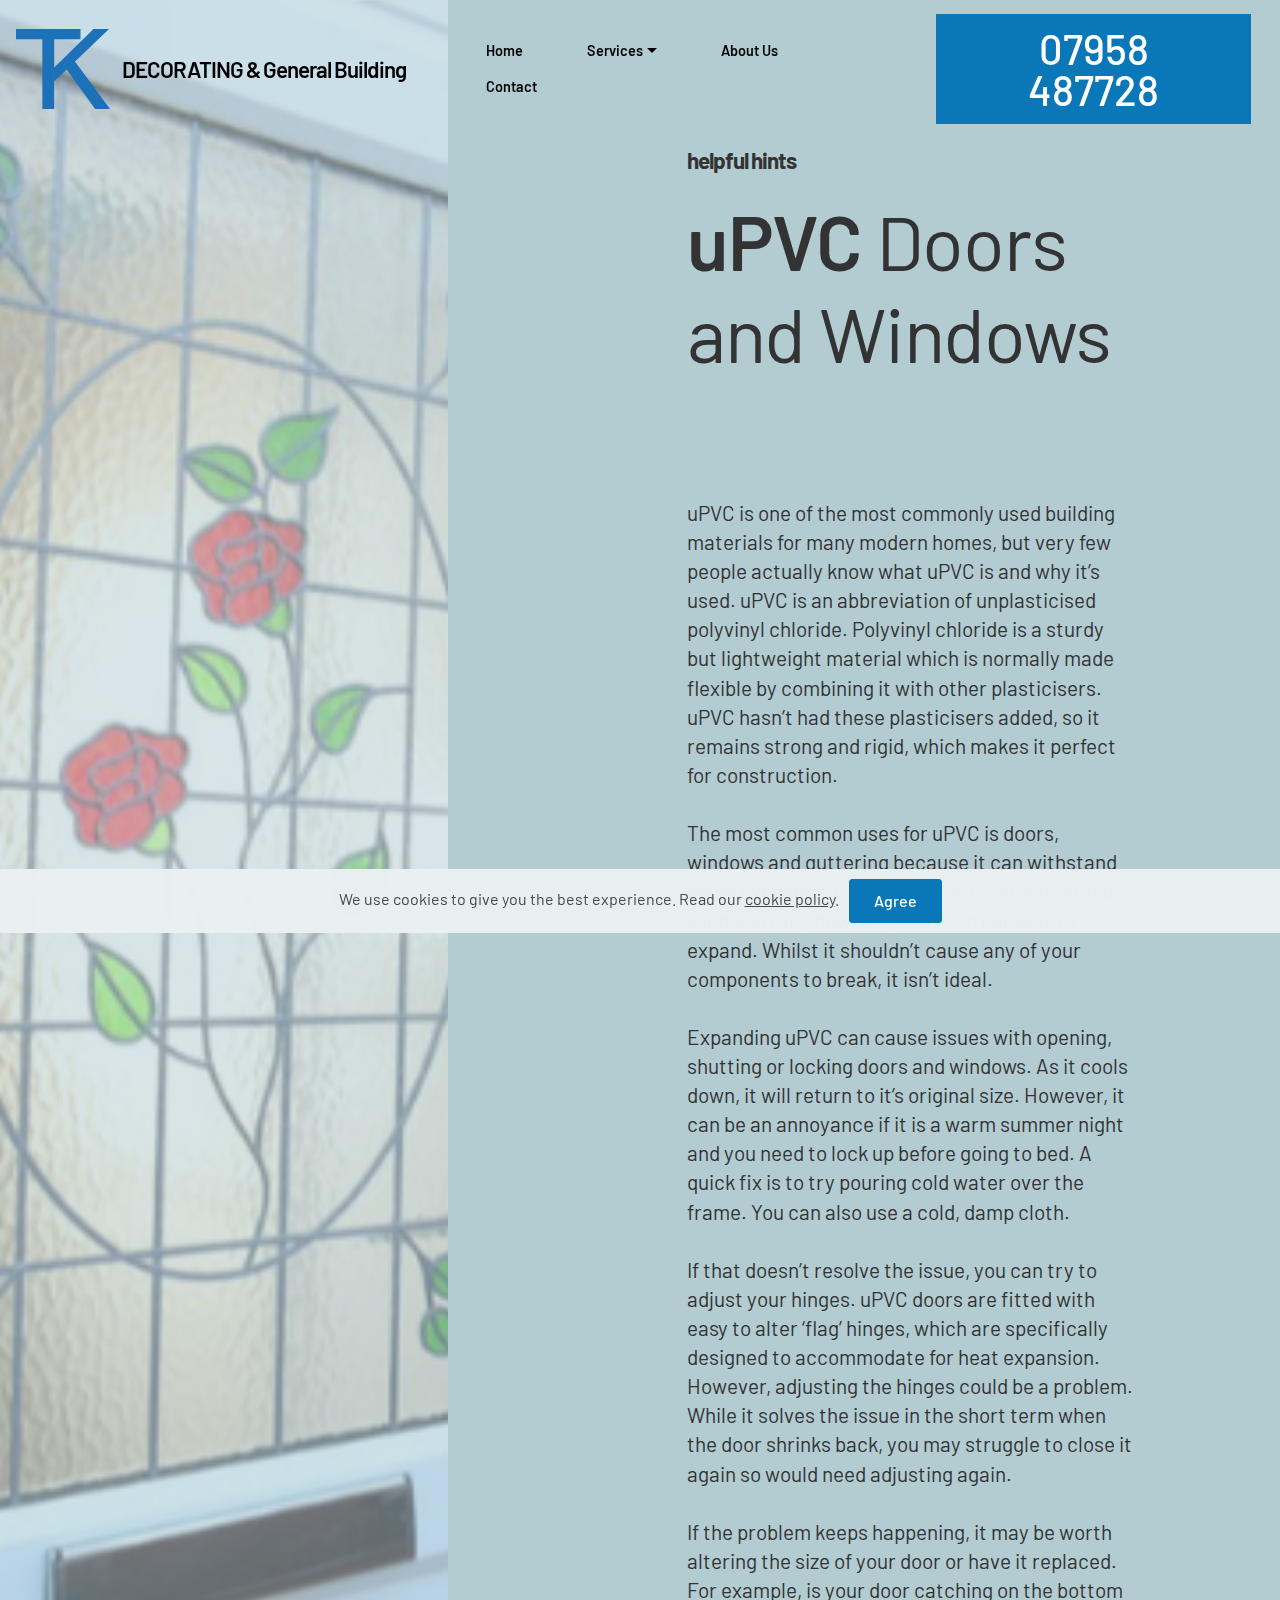
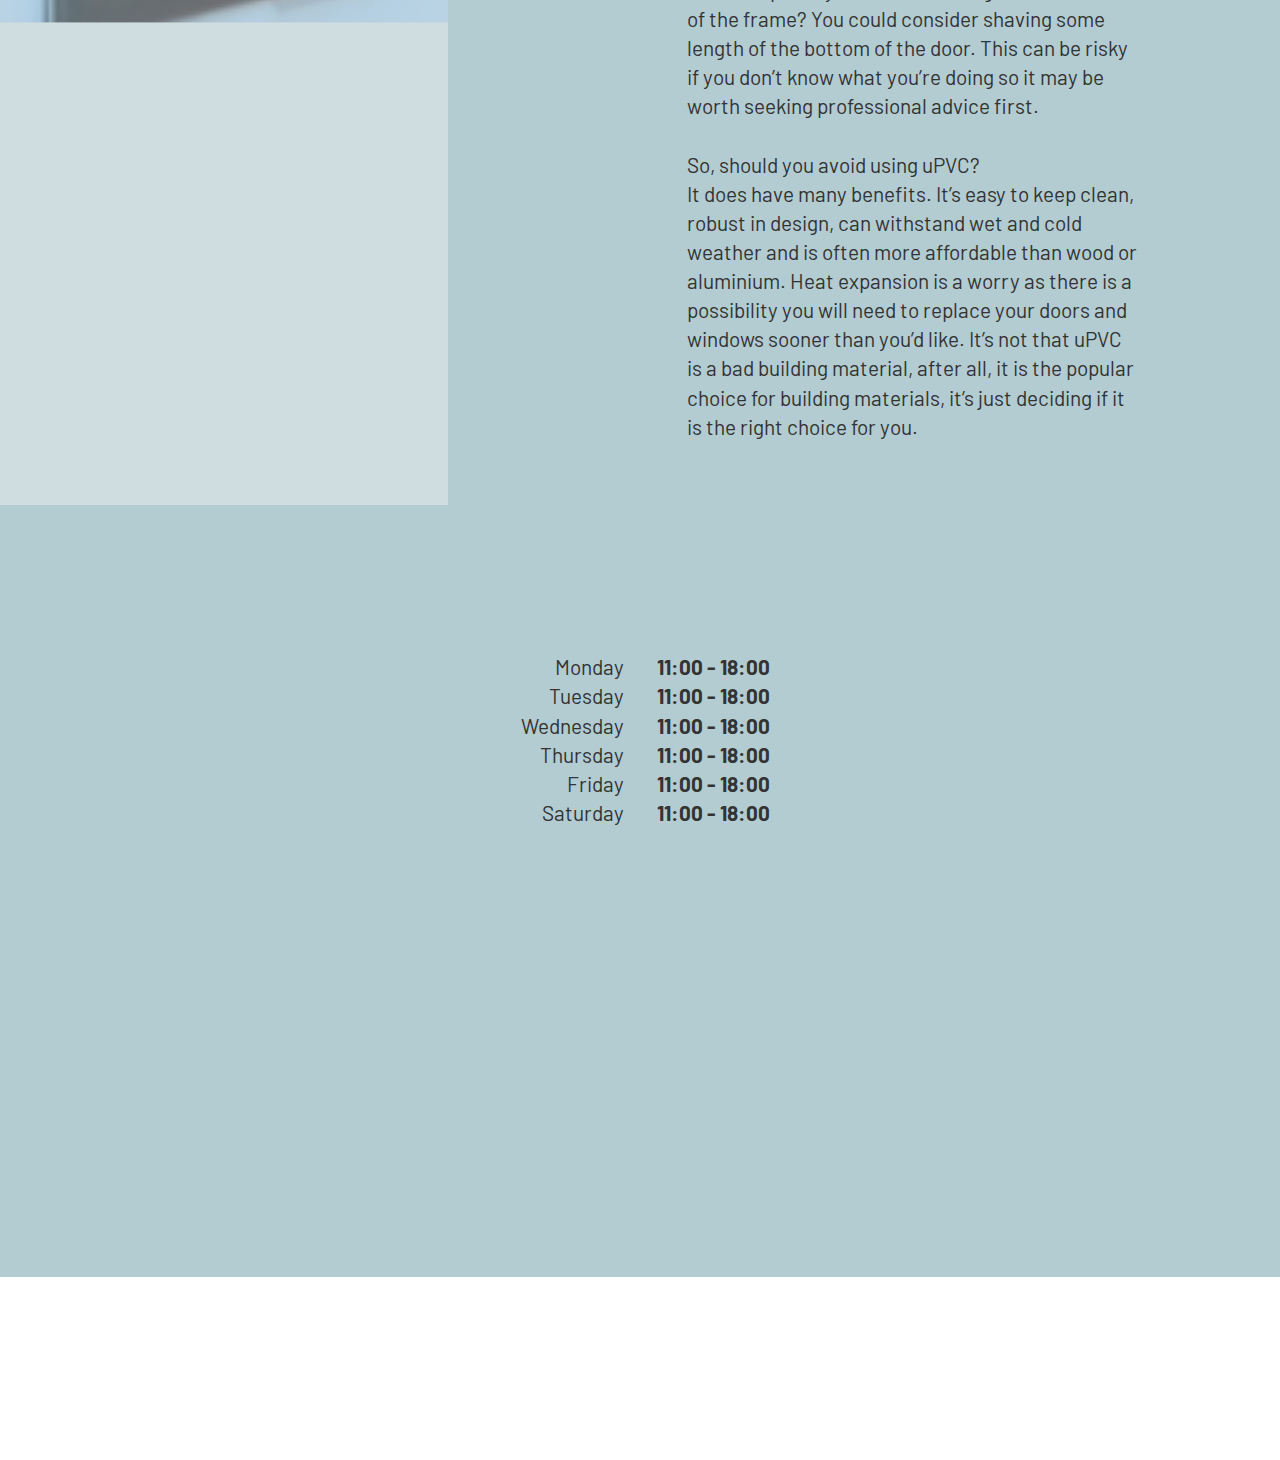
==== commit 55cde4dd: "create github pages" ====
--- a/page1.html
+++ b/page1.html
@@ -27,30 +27,7 @@
   
 </head>
 <body>
-  <section class="header1 cid-s3eyBucB2Q mbr-fullscreen mbr-parallax-background" id="header002-1n">
-    
-    <div class="mbr-overlay" style="opacity: 0.5; background-color: rgb(178, 204, 210);">
-    </div>
-    <div class="back"></div>
-    <div class="container-fluid">
-        <div class="row">
-            <div class="col-lg-6 m-auto">
-                <img src="assets/images/upvccasementwindowopen.jpg" alt="" title="">
-            </div>
-            <div class="col-lg-6 m-auto">
-                <div class="content-wrapper align-left">
-                    <h3 class="mbr-section-subtitle mbr-regular mbr-black pb-2 mbr-fonts-style display-5"><strong>helpful hints</strong></h3>
-                    <h1 class="mbr-section-title mbr-semibold mbr-black pb-4 mbr-fonts-style display-1">uPVC<span style="font-weight: normal;"> Doors and Windows</span></h1>
-                    <h4 class="mbr-section-subtitle mbr-regular mbr-black pb-2 mbr-fonts-style display-4"><strong>HELPFUL</strong> / HINTS</h4>
-                    <p class="mbr-text mbr-white mbr-regular mbr-black mbr-fonts-style display-7">uPVC is one of the most commonly used building materials for many modern homes, but very few people actually know what uPVC is and why it’s used. uPVC is an abbreviation of unplasticised polyvinyl chloride. Polyvinyl chloride is a sturdy but lightweight material which is normally made flexible by combining it with other plasticisers. uPVC hasn’t had these plasticisers added, so it remains strong and rigid, which makes it perfect for construction.<br><br>The most common uses for uPVC is doors, windows and guttering because it can withstand being exposed to the elements. It can withstand wind and rain, however, heat can cause it to expand. Whilst it shouldn’t cause any of your components to break, it isn’t ideal.<br><br>Expanding uPVC can cause issues with opening, shutting or locking doors and windows. As it cools down, it will return to it’s original size. However, it can be an annoyance if it is a warm summer night and you need to lock up before going to bed. A quick fix is to try pouring cold water over the frame. You can also use a cold, damp cloth.<br><br>If that doesn’t resolve the issue, you can try to adjust your hinges. uPVC doors are fitted with easy to alter ‘flag’ hinges, which are specifically designed to accommodate for heat expansion. However, adjusting the hinges could be a problem. While it solves the issue in the short term when the door shrinks back, you may struggle to close it again so would need adjusting again.<br><br>If the problem keeps happening, it may be worth altering the size of your door or have it replaced. For example, is your door catching on the bottom of the frame? You could consider shaving some length of the bottom of the door. This can be risky if you don’t know what you’re doing so it may be worth seeking professional advice first.<br><br>So, should you avoid using uPVC?<br>It does have many benefits. It’s easy to keep clean, robust in design, can withstand wet and cold weather and is often more affordable than wood or aluminium. Heat expansion is a worry as there is a possibility you will need to replace your doors and windows sooner than you’d like. It’s not that uPVC is a bad building material, after all, it is the popular choice for building materials, it’s just deciding if it is the right choice for you.<br></p>
-                    
-                </div>
-            </div>
-        </div>
-    </div>
-</section>
-
-<section class="menu cid-rwG64JC5c0" once="menu" id="menu01-g">
+  <section class="menu cid-rwG64JC5c0" once="menu" id="menu01-g">
 
     
 
@@ -94,6 +71,29 @@
     </nav>
 </section>
 
+<section class="header1 cid-s3eyBucB2Q mbr-fullscreen mbr-parallax-background" id="header002-1n">
+    
+    <div class="mbr-overlay" style="opacity: 0.5; background-color: rgb(178, 204, 210);">
+    </div>
+    <div class="back"></div>
+    <div class="container-fluid">
+        <div class="row">
+            <div class="col-lg-6 m-auto">
+                <img src="assets/images/upvccasementwindowopen.jpg" alt="" title="">
+            </div>
+            <div class="col-lg-6 m-auto">
+                <div class="content-wrapper align-left">
+                    <h3 class="mbr-section-subtitle mbr-regular mbr-black pb-2 mbr-fonts-style display-5"><strong>helpful hints</strong></h3>
+                    <h1 class="mbr-section-title mbr-semibold mbr-black pb-4 mbr-fonts-style display-1">uPVC<span style="font-weight: normal;"> Doors and Windows</span></h1>
+                    <h4 class="mbr-section-subtitle mbr-regular mbr-black pb-2 mbr-fonts-style display-4"><strong>HELPFUL</strong> / HINTS</h4>
+                    <p class="mbr-text mbr-white mbr-regular mbr-black mbr-fonts-style display-7">uPVC is one of the most commonly used building materials for many modern homes, but very few people actually know what uPVC is and why it’s used. uPVC is an abbreviation of unplasticised polyvinyl chloride. Polyvinyl chloride is a sturdy but lightweight material which is normally made flexible by combining it with other plasticisers. uPVC hasn’t had these plasticisers added, so it remains strong and rigid, which makes it perfect for construction.<br><br>The most common uses for uPVC is doors, windows and guttering because it can withstand being exposed to the elements. It can withstand wind and rain, however, heat can cause it to expand. Whilst it shouldn’t cause any of your components to break, it isn’t ideal.<br><br>Expanding uPVC can cause issues with opening, shutting or locking doors and windows. As it cools down, it will return to it’s original size. However, it can be an annoyance if it is a warm summer night and you need to lock up before going to bed. A quick fix is to try pouring cold water over the frame. You can also use a cold, damp cloth.<br><br>If that doesn’t resolve the issue, you can try to adjust your hinges. uPVC doors are fitted with easy to alter ‘flag’ hinges, which are specifically designed to accommodate for heat expansion. However, adjusting the hinges could be a problem. While it solves the issue in the short term when the door shrinks back, you may struggle to close it again so would need adjusting again.<br><br>If the problem keeps happening, it may be worth altering the size of your door or have it replaced. For example, is your door catching on the bottom of the frame? You could consider shaving some length of the bottom of the door. This can be risky if you don’t know what you’re doing so it may be worth seeking professional advice first.<br><br>So, should you avoid using uPVC?<br>It does have many benefits. It’s easy to keep clean, robust in design, can withstand wet and cold weather and is often more affordable than wood or aluminium. Heat expansion is a worry as there is a possibility you will need to replace your doors and windows sooner than you’d like. It’s not that uPVC is a bad building material, after all, it is the popular choice for building materials, it’s just deciding if it is the right choice for you.<br></p>
+                    
+                </div>
+            </div>
+        </div>
+    </div>
+</section>
+
 <section class="extFooter cid-s3Befxinyi" id="extFooter24-28">
 
     
@@ -142,7 +142,7 @@
             </div>
             <div class="form-1 col-sm-12 col-md-5 col-xl-4 col-lg-3" data-form-type="formoid">
                 <!---Formbuilder Form--->
-                <form action="https://mobirise.com/" method="POST" class="mbr-form form-with-styler" data-form-title="My Mobirise Form"><input type="hidden" name="email" data-form-email="true" value="AR3mPqLLQmQrwaKb2BVIzoGiv0tBIlUR9mfDbjow+apezC343Tb1Cx+t33QDuwlsa0F295d+emeuliBGb9gw3jieKBK5+kdE7OOFtMlADl/T25XxLnq8Y8GJ9FehozyO.Mw6uSp9ggmIrOMSUHrDH3xJR6IIkgEIJjMYxbIO/1NEr/618L/X6lGUTAVe/vg7Fv/XmGz79D5ed+vEEELKQQSMrY70iAC25+cn6kyUPDJ1aWvCNEsr5TzJtkuxy4dw=">
+                <form action="https://mobirise.com/" method="POST" class="mbr-form form-with-styler" data-form-title="My Mobirise Form"><input type="hidden" name="email" data-form-email="true" value="gSHHTrULV6eGWFDqqNf8IqoP12BSfcAfUbppYMLf5W+EVhRiSbf/85DuIW50nWW6dx1K2p6G9SSmY62w5Mi/+TyZwOuh8d6pqjo/0GaBSpM85IkTQFd0Rorw86f7xuPx.Nd6hU2NWqbQrWLiIntWAxhGNSOwdHXSXS91aAEFY8+rxE+e9QQcwHIJP+q4v+rXsmi4wr8sj4Z+UV2yL1+jL2C+VEDNXfj4768WQpRQnVPmvFVVv9H/eD2yKplIJFdgl">
                     <div class="row">
                         <div hidden="hidden" data-form-alert="" class="alert alert-success col-12">Thank you for filling out the form.
 
--- a/assets/mobirise/css/mbr-additional.css
+++ b/assets/mobirise/css/mbr-additional.css
@@ -873,9 +873,6 @@
   padding-bottom: 120px;
   background-image: url("../../../assets/images/whatsapp-image-2020-08-19-at-17.01.29-3-768x1024.jpeg");
 }
-.cid-s882spwZ0c .row {
-  justify-content: flex-end;
-}
 .cid-s882spwZ0c .back {
   position: absolute;
   top: 0;
@@ -894,15 +891,17 @@
   margin: auto;
   position: relative;
   padding: 10rem 16rem;
+  display: flex;
+  justify-content: flex-end;
 }
 .cid-s882spwZ0c .content {
   max-width: 600px;
 }
 .cid-s882spwZ0c h4 {
   position: absolute;
-  transform: rotate(-270deg);
-  transform-origin: bottom right;
-  right: 18rem;
+  transform: rotate(270deg);
+  transform-origin: bottom left;
+  left: 18rem;
   width: fit-content;
   padding: 0;
   margin: 0;
@@ -913,7 +912,7 @@
     padding: 6rem 4rem;
   }
   .cid-s882spwZ0c h4 {
-    right: 5rem;
+    left: 5rem;
   }
 }
 @media (max-width: 767px) {
@@ -921,7 +920,7 @@
     padding: 4rem 0rem;
   }
   .cid-s882spwZ0c h4 {
-    right: 2rem;
+    left: 2rem;
     bottom: 30%;
   }
 }
@@ -3517,22 +3516,22 @@
     margin-right: 1rem;
   }
 }
-.cid-s3AZ59ileI {
+.cid-s887cOHCwO {
   padding-top: 15px;
   padding-bottom: 30px;
   background-color: #ffffff;
 }
-.cid-s3AZ59ileI .navbar-logo {
+.cid-s887cOHCwO .navbar-logo {
   width: 100px;
   margin-bottom: 10px;
   margin: auto;
 }
-.cid-s3AZ59ileI .navbar-brand {
+.cid-s887cOHCwO .navbar-brand {
   margin: auto;
   width: 100%;
   text-align: center;
 }
-.cid-s3AZ59ileI .socicon {
+.cid-s887cOHCwO .socicon {
   font-size: 1.3rem;
   background: #0a77b9;
   border-radius: 100%;
@@ -3544,39 +3543,39 @@
   -webkit-justify-content: center;
   justify-content: center;
 }
-.cid-s3AZ59ileI .social-list {
+.cid-s887cOHCwO .social-list {
   padding-left: 0;
   margin-bottom: 0;
   list-style: none;
 }
-.cid-s3AZ59ileI .social-list .soc-item {
+.cid-s887cOHCwO .social-list .soc-item {
   display: inline-block;
   margin: 0 0.3rem;
 }
-.cid-s3AZ59ileI .text2 {
+.cid-s887cOHCwO .text2 {
   color: #000000;
   text-align: left;
 }
-.cid-s3AZ59ileI .group-title {
+.cid-s887cOHCwO .group-title {
   text-align: left;
   color: #000000;
   padding-bottom: 0.2rem;
 }
-.cid-s3AZ59ileI .logo-title {
+.cid-s887cOHCwO .logo-title {
   text-align: center;
 }
-.cid-s3AZ59ileI .logo-sub-title {
+.cid-s887cOHCwO .logo-sub-title {
   text-align: center;
   color: #333333;
 }
-.cid-s3AZ59ileI .links {
+.cid-s887cOHCwO .links {
   text-align: center;
   color: #656565;
 }
-.cid-s3AZ59ileI .logo-sub-title i {
+.cid-s887cOHCwO .logo-sub-title i {
   color: #9e9e9e;
 }
-.cid-s3AZ59ileI .logo-title,
-.cid-s3AZ59ileI .logo {
+.cid-s887cOHCwO .logo-title,
+.cid-s887cOHCwO .logo {
   color: #767676;
 }
--- a/assets/mobirise/css/mbr-additional.css
+++ b/assets/mobirise/css/mbr-additional.css
@@ -873,9 +873,6 @@
   padding-bottom: 120px;
   background-image: url("../../../assets/images/whatsapp-image-2020-08-19-at-17.01.29-3-768x1024.jpeg");
 }
-.cid-s882spwZ0c .row {
-  justify-content: flex-end;
-}
 .cid-s882spwZ0c .back {
   position: absolute;
   top: 0;
@@ -894,15 +891,17 @@
   margin: auto;
   position: relative;
   padding: 10rem 16rem;
+  display: flex;
+  justify-content: flex-end;
 }
 .cid-s882spwZ0c .content {
   max-width: 600px;
 }
 .cid-s882spwZ0c h4 {
   position: absolute;
-  transform: rotate(-270deg);
-  transform-origin: bottom right;
-  right: 18rem;
+  transform: rotate(270deg);
+  transform-origin: bottom left;
+  left: 18rem;
   width: fit-content;
   padding: 0;
   margin: 0;
@@ -913,7 +912,7 @@
     padding: 6rem 4rem;
   }
   .cid-s882spwZ0c h4 {
-    right: 5rem;
+    left: 5rem;
   }
 }
 @media (max-width: 767px) {
@@ -921,7 +920,7 @@
     padding: 4rem 0rem;
   }
   .cid-s882spwZ0c h4 {
-    right: 2rem;
+    left: 2rem;
     bottom: 30%;
   }
 }
@@ -3517,22 +3516,22 @@
     margin-right: 1rem;
   }
 }
-.cid-s3AZ59ileI {
+.cid-s887cOHCwO {
   padding-top: 15px;
   padding-bottom: 30px;
   background-color: #ffffff;
 }
-.cid-s3AZ59ileI .navbar-logo {
+.cid-s887cOHCwO .navbar-logo {
   width: 100px;
   margin-bottom: 10px;
   margin: auto;
 }
-.cid-s3AZ59ileI .navbar-brand {
+.cid-s887cOHCwO .navbar-brand {
   margin: auto;
   width: 100%;
   text-align: center;
 }
-.cid-s3AZ59ileI .socicon {
+.cid-s887cOHCwO .socicon {
   font-size: 1.3rem;
   background: #0a77b9;
   border-radius: 100%;
@@ -3544,39 +3543,39 @@
   -webkit-justify-content: center;
   justify-content: center;
 }
-.cid-s3AZ59ileI .social-list {
+.cid-s887cOHCwO .social-list {
   padding-left: 0;
   margin-bottom: 0;
   list-style: none;
 }
-.cid-s3AZ59ileI .social-list .soc-item {
+.cid-s887cOHCwO .social-list .soc-item {
   display: inline-block;
   margin: 0 0.3rem;
 }
-.cid-s3AZ59ileI .text2 {
+.cid-s887cOHCwO .text2 {
   color: #000000;
   text-align: left;
 }
-.cid-s3AZ59ileI .group-title {
+.cid-s887cOHCwO .group-title {
   text-align: left;
   color: #000000;
   padding-bottom: 0.2rem;
 }
-.cid-s3AZ59ileI .logo-title {
+.cid-s887cOHCwO .logo-title {
   text-align: center;
 }
-.cid-s3AZ59ileI .logo-sub-title {
+.cid-s887cOHCwO .logo-sub-title {
   text-align: center;
   color: #333333;
 }
-.cid-s3AZ59ileI .links {
+.cid-s887cOHCwO .links {
   text-align: center;
   color: #656565;
 }
-.cid-s3AZ59ileI .logo-sub-title i {
+.cid-s887cOHCwO .logo-sub-title i {
   color: #9e9e9e;
 }
-.cid-s3AZ59ileI .logo-title,
-.cid-s3AZ59ileI .logo {
+.cid-s887cOHCwO .logo-title,
+.cid-s887cOHCwO .logo {
   color: #767676;
 }
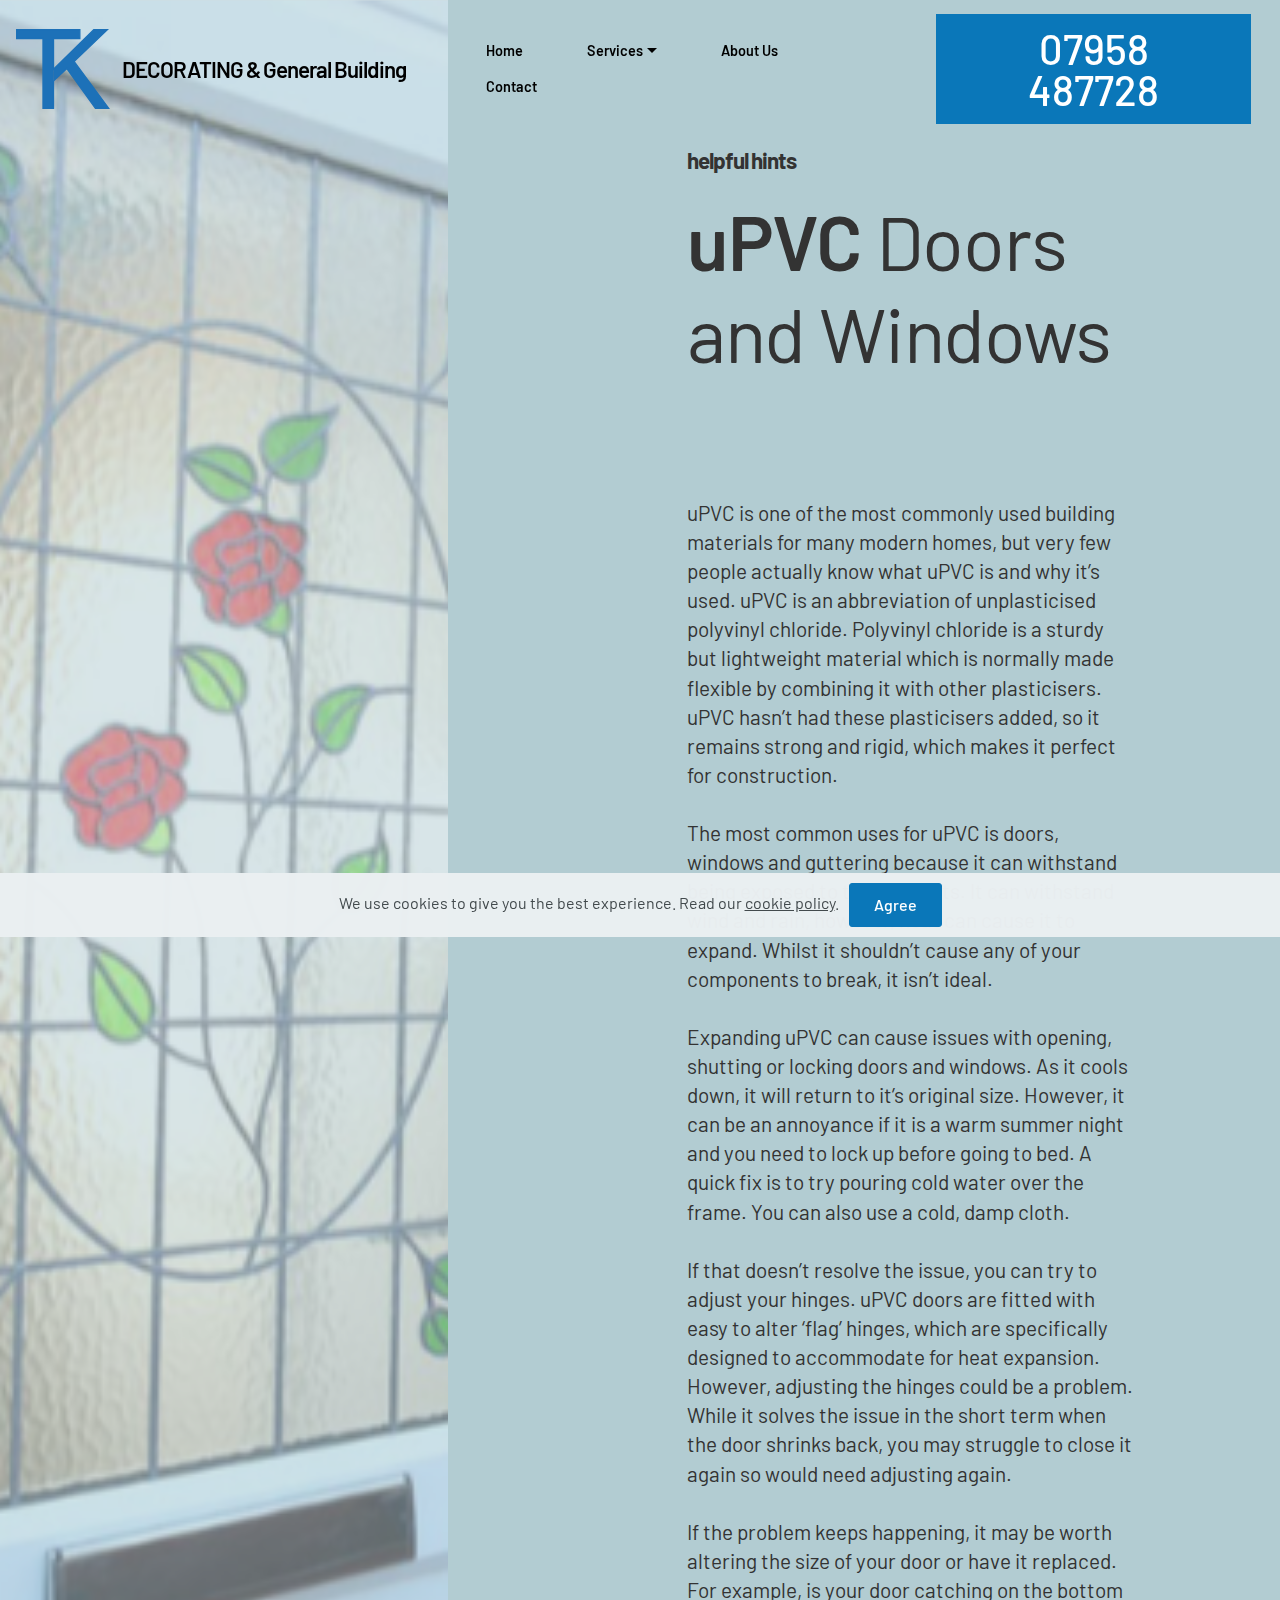
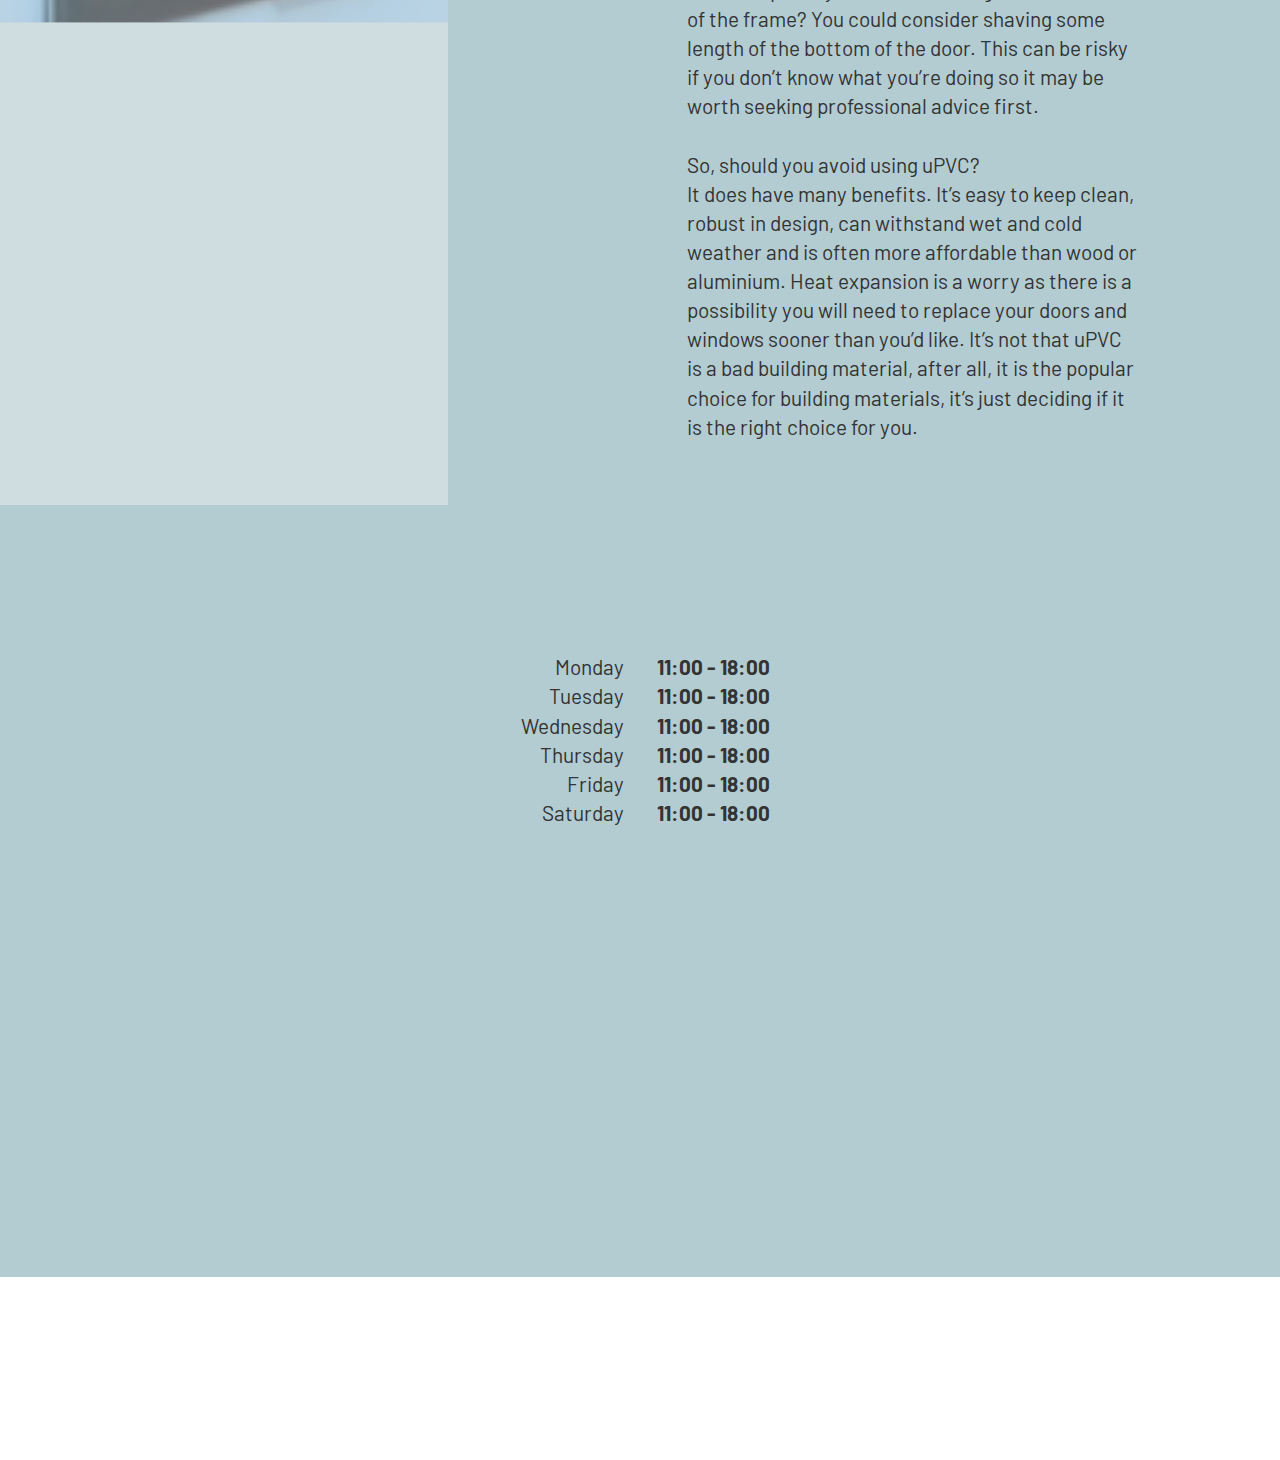
==== commit e95f6a05: "create github pages" ====
--- a/page1.html
+++ b/page1.html
@@ -142,7 +142,7 @@
             </div>
             <div class="form-1 col-sm-12 col-md-5 col-xl-4 col-lg-3" data-form-type="formoid">
                 <!---Formbuilder Form--->
-                <form action="https://mobirise.com/" method="POST" class="mbr-form form-with-styler" data-form-title="My Mobirise Form"><input type="hidden" name="email" data-form-email="true" value="gSHHTrULV6eGWFDqqNf8IqoP12BSfcAfUbppYMLf5W+EVhRiSbf/85DuIW50nWW6dx1K2p6G9SSmY62w5Mi/+TyZwOuh8d6pqjo/0GaBSpM85IkTQFd0Rorw86f7xuPx.Nd6hU2NWqbQrWLiIntWAxhGNSOwdHXSXS91aAEFY8+rxE+e9QQcwHIJP+q4v+rXsmi4wr8sj4Z+UV2yL1+jL2C+VEDNXfj4768WQpRQnVPmvFVVv9H/eD2yKplIJFdgl">
+                <form action="https://mobirise.com/" method="POST" class="mbr-form form-with-styler" data-form-title="My Mobirise Form"><input type="hidden" name="email" data-form-email="true" value="Bc8ZU/OmN23KcR8NvhQolTEfLNNeSpm4Y/iMuf4en5UFVarzq0jerZjWH5ZJ0pNsoCRljF6pzB4rBrYoV4YVSLBl826MiGVubbwBzqY736KInhydA2h5iGF86TBUDar6.oJUsaS2qZab1EEyqRLJ3xXEz5OYzOomxve+QhL2YoymFhLi2g37WwdP9m0eFFddidv1L/HnvRaDjILTQ8DrfKW8u7RIaWbnxqo2jnRvLA2s0DQ3rg7rP+Z+8Q/E1MMFz">
                     <div class="row">
                         <div hidden="hidden" data-form-alert="" class="alert alert-success col-12">Thank you for filling out the form.
 
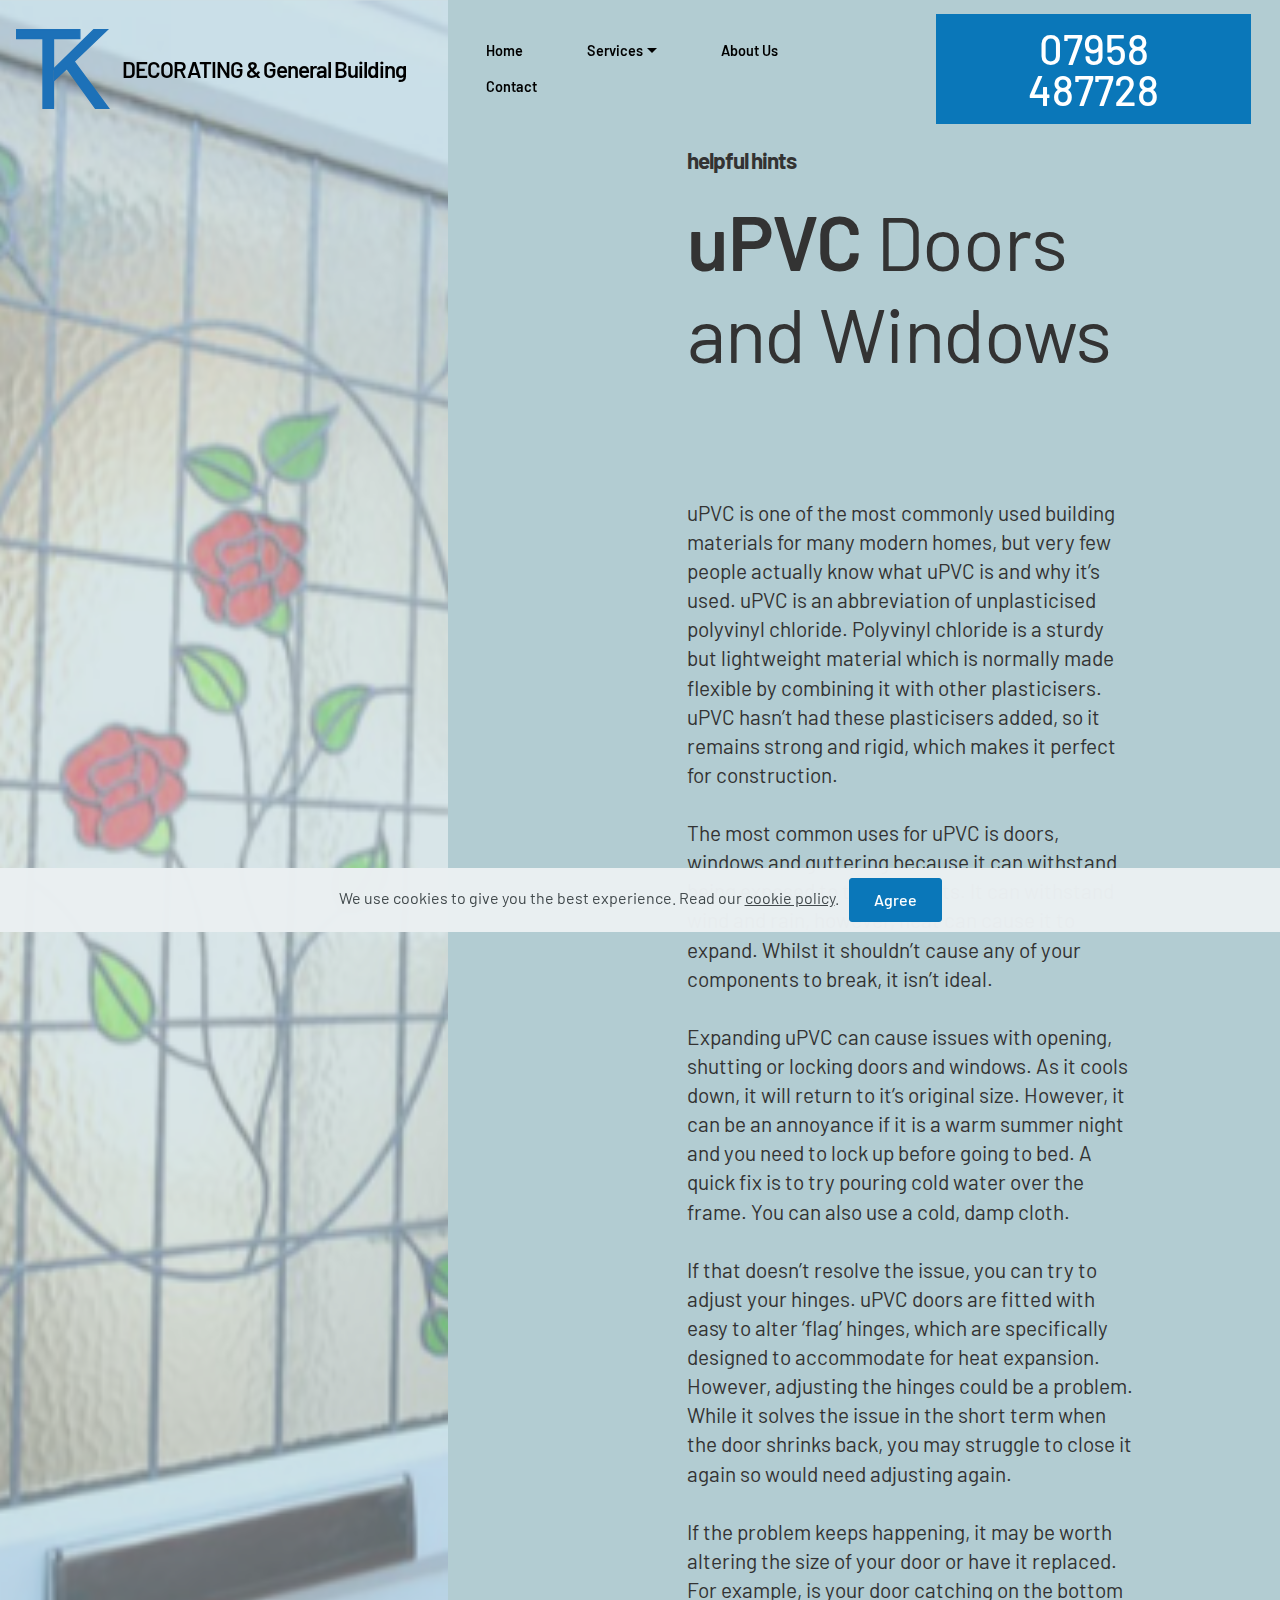
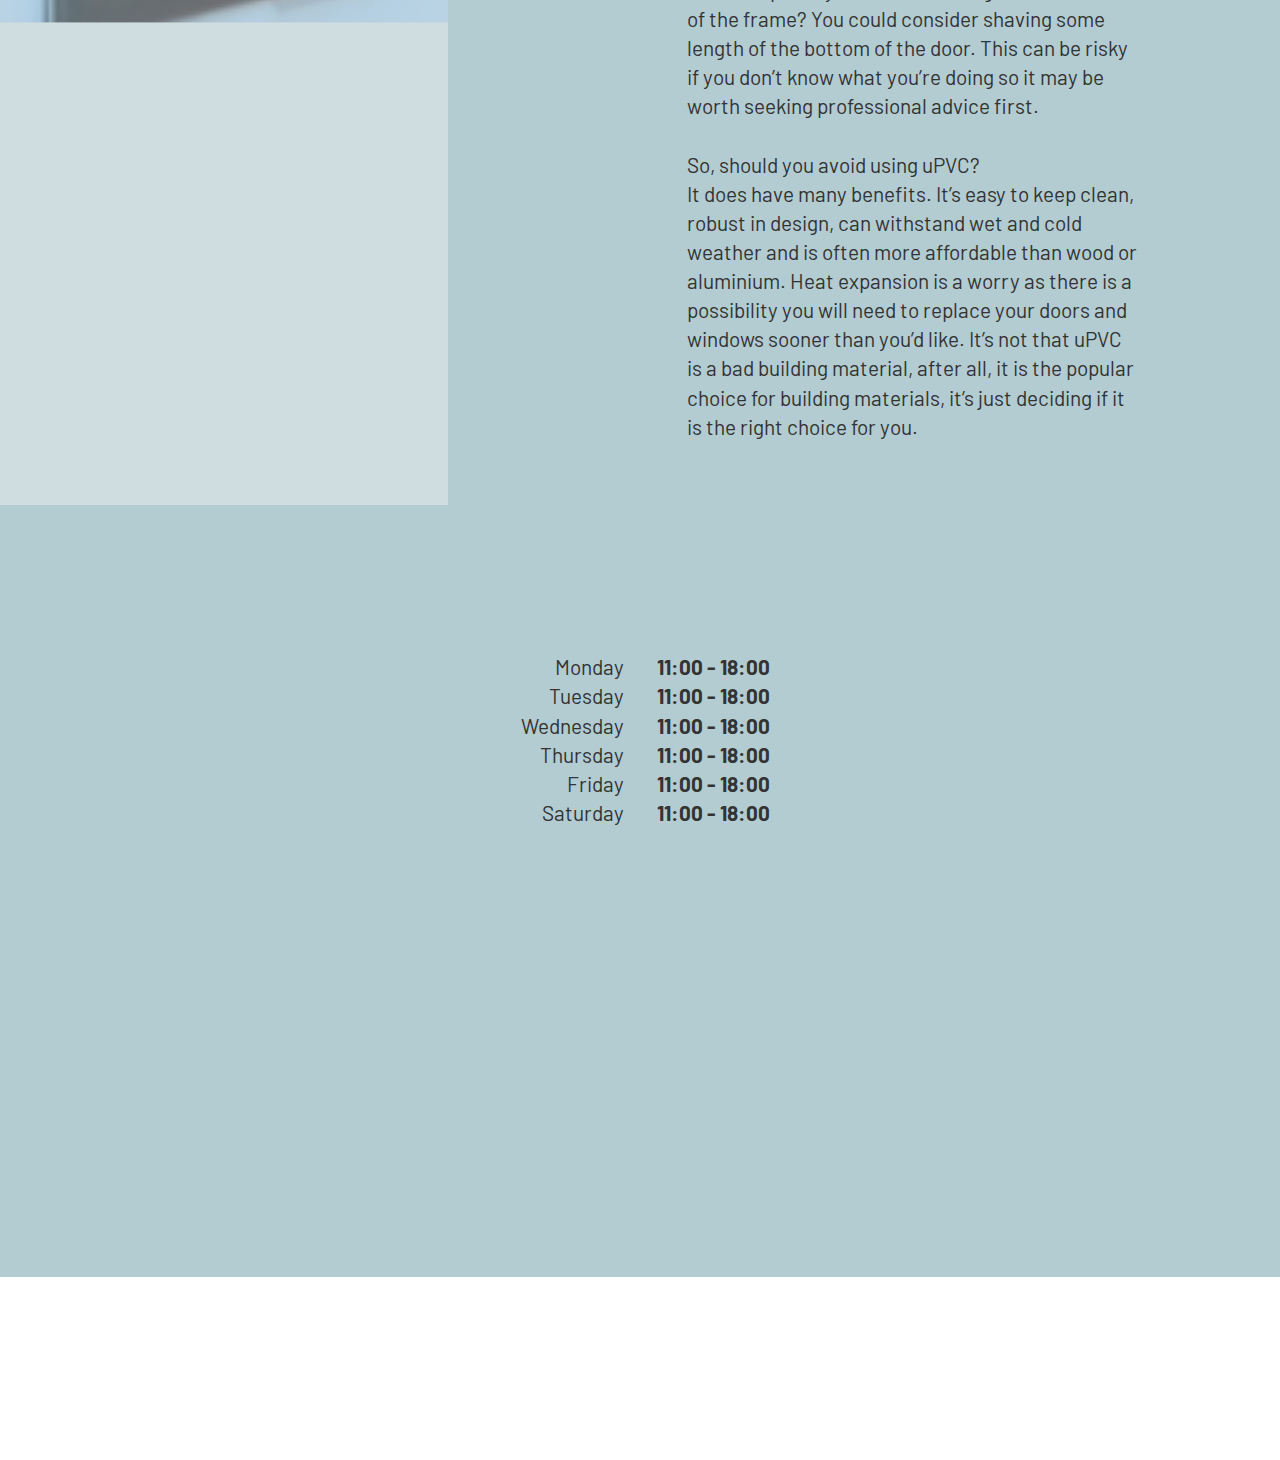
==== commit 28f5c32e: "create github pages" ====
--- a/page1.html
+++ b/page1.html
@@ -57,7 +57,7 @@
                 </li><li class="nav-item dropdown open">
                     <a class="nav-link link dropdown-toggle text-black display-4" href="index.html#extHeader13-z" data-toggle="dropdown-submenu" aria-expanded="true">Services</a>
                     <div class="dropdown-menu">
-                        <a class="dropdown-item text-black display-4" href="index.html#header005-f" aria-expanded="false">General Buliding and Property Maintenance</a><a class="dropdown-item text-black display-4" href="index.html#content003-12" aria-expanded="false">Bathroom fit and Refurbished</a><a class="dropdown-item text-black display-4" href="index.html#content003-8" aria-expanded="false">Kitchens fit and refurbished</a><a class="dropdown-item text-black display-4" href="index.html#content003-c" aria-expanded="false">uPVC Doors &amp; Windows</a><a class="dropdown-item text-black display-4" href="index.html#content003-c" aria-expanded="false">uPVC Facia boards, Soffits &amp; Gutting.</a>
+                        <a class="dropdown-item text-black display-4" href="index.html#header005-f" aria-expanded="false">General Buliding and Property Maintenance</a><a class="dropdown-item text-black display-4" href="index.html#content003-12" aria-expanded="false">Bathroom fit and Refurbished</a><a class="dropdown-item text-black display-4" href="index.html#content003-8" aria-expanded="false">Kitchens fit and refurbished</a><a class="dropdown-item text-black display-4" href="index.html#content003-29" aria-expanded="false">uPVC Doors &amp; Windows</a><a class="dropdown-item text-black display-4" href="index.html#content003-c" aria-expanded="false">uPVC Facia boards, Soffits &amp; Gutting.</a>
                         
                         <a class="dropdown-item text-black display-4" href="index.html#content003-15" aria-expanded="false">Jet Washing Services</a>
                     </div>
@@ -142,7 +142,7 @@
             </div>
             <div class="form-1 col-sm-12 col-md-5 col-xl-4 col-lg-3" data-form-type="formoid">
                 <!---Formbuilder Form--->
-                <form action="https://mobirise.com/" method="POST" class="mbr-form form-with-styler" data-form-title="My Mobirise Form"><input type="hidden" name="email" data-form-email="true" value="Bc8ZU/OmN23KcR8NvhQolTEfLNNeSpm4Y/iMuf4en5UFVarzq0jerZjWH5ZJ0pNsoCRljF6pzB4rBrYoV4YVSLBl826MiGVubbwBzqY736KInhydA2h5iGF86TBUDar6.oJUsaS2qZab1EEyqRLJ3xXEz5OYzOomxve+QhL2YoymFhLi2g37WwdP9m0eFFddidv1L/HnvRaDjILTQ8DrfKW8u7RIaWbnxqo2jnRvLA2s0DQ3rg7rP+Z+8Q/E1MMFz">
+                <form action="https://mobirise.com/" method="POST" class="mbr-form form-with-styler" data-form-title="My Mobirise Form"><input type="hidden" name="email" data-form-email="true" value="rX06A+2ppyLsDun5ydNiR2NYpHpr4sKuBlAiJXG7dLz8NmhxVZ+3s9g92Hxcl7g5cegBR+oDk6PDyfybHkrpD7X4ZS6199fg3uxmbPMKTaooLp4CwVhKxnPpCJ7OZo67.v7ABkeDTIfOnZC6qbE0jVODR5ZoYPa3dhKoE+Xer3dI8vpldlqOg864DvgnMRLGnI5qXVvYqB1RfhQpwX4EQE/NTvfVZls67o74JeUkF5jEgtOfqpedZeypwUxEoBtMm">
                     <div class="row">
                         <div hidden="hidden" data-form-alert="" class="alert alert-success col-12">Thank you for filling out the form.
 
